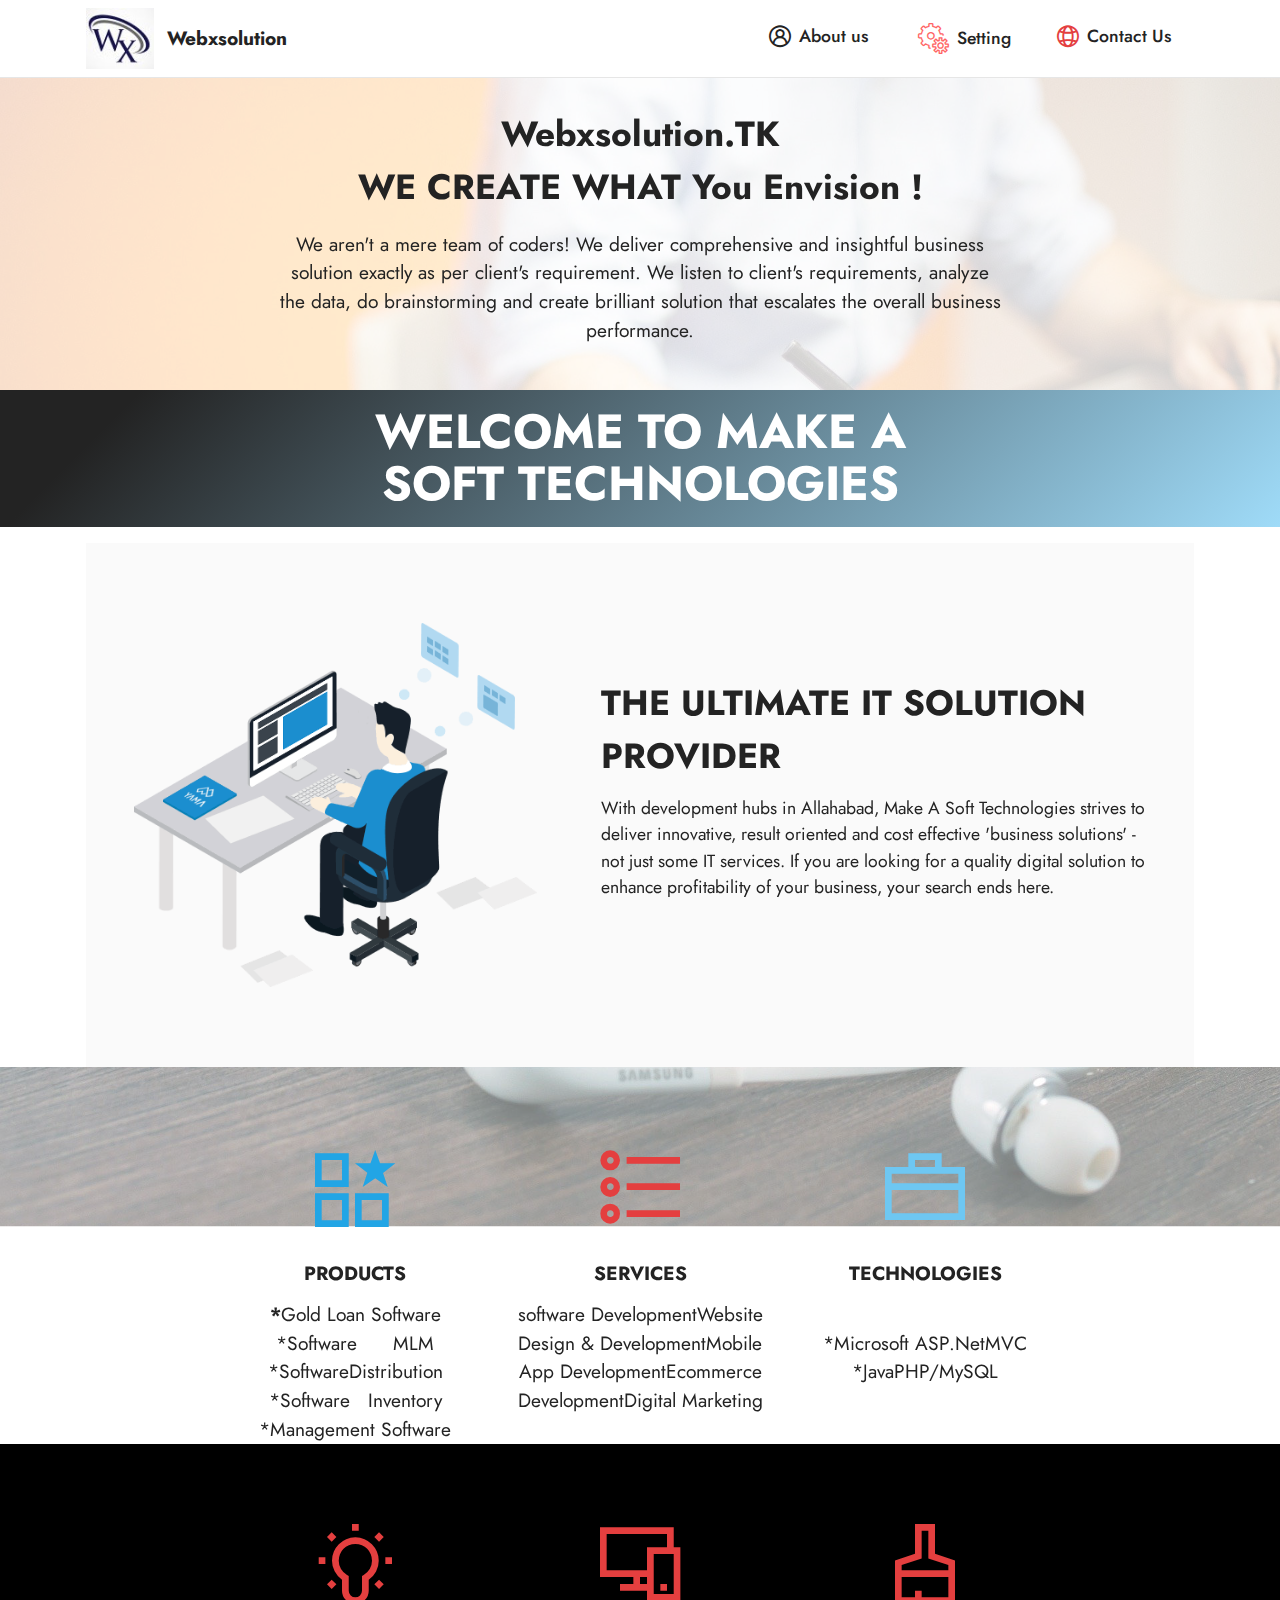
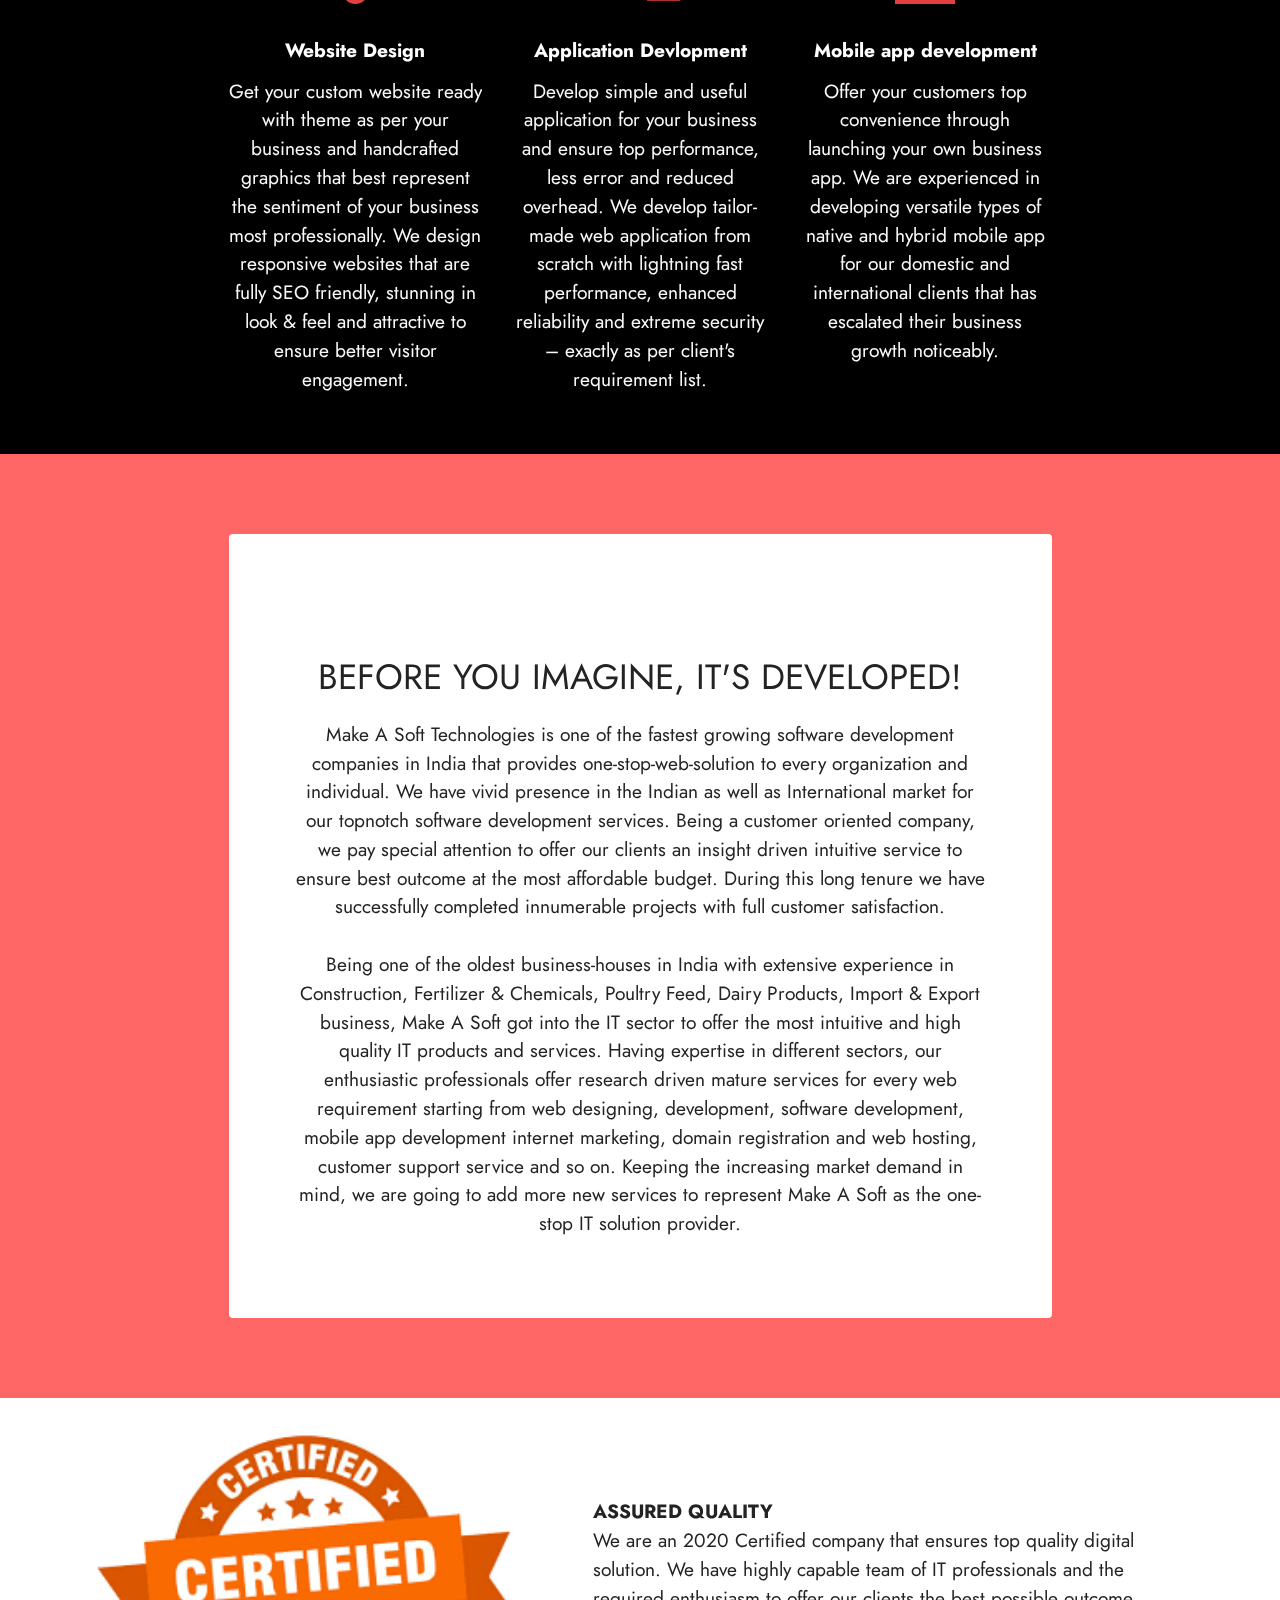
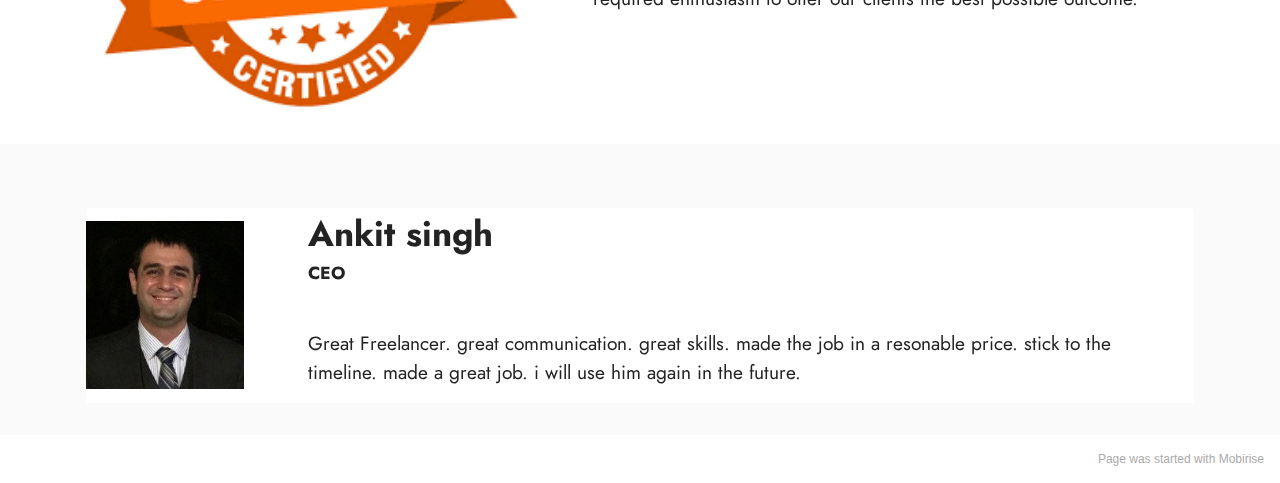
==== index.html @ fc52d73a "Add files via upload" ====
<!DOCTYPE html>
<html  >
<head>
  <!-- Site made with Mobirise Website Builder v5.3.10, https://mobirise.com -->
  <meta charset="UTF-8">
  <meta http-equiv="X-UA-Compatible" content="IE=edge">
  <meta name="generator" content="Mobirise v5.3.10, mobirise.com">
  <meta name="viewport" content="width=device-width, initial-scale=1, minimum-scale=1">
  <link rel="shortcut icon" href="assets/images/wx-121x121.jpeg" type="image/x-icon">
  <meta name="description" content="">
  
  
  <title>Webxsolution| HOME</title>
  <link rel="stylesheet" href="assets/web/assets/mobirise-icons2/mobirise2.css">
  <link rel="stylesheet" href="assets/web/assets/mobirise-icons/mobirise-icons.css">
  <link rel="stylesheet" href="assets/tether/tether.min.css">
  <link rel="stylesheet" href="assets/bootstrap/css/bootstrap.min.css">
  <link rel="stylesheet" href="assets/bootstrap/css/bootstrap-grid.min.css">
  <link rel="stylesheet" href="assets/bootstrap/css/bootstrap-reboot.min.css">
  <link rel="stylesheet" href="assets/dropdown/css/style.css">
  <link rel="stylesheet" href="assets/socicon/css/styles.css">
  <link rel="stylesheet" href="assets/theme/css/style.css">
  <link rel="preload" href="https://fonts.googleapis.com/css?family=Jost:100,200,300,400,500,600,700,800,900,100i,200i,300i,400i,500i,600i,700i,800i,900i&display=swap" as="style" onload="this.onload=null;this.rel='stylesheet'">
  <noscript><link rel="stylesheet" href="https://fonts.googleapis.com/css?family=Jost:100,200,300,400,500,600,700,800,900,100i,200i,300i,400i,500i,600i,700i,800i,900i&display=swap"></noscript>
  <link rel="preload" as="style" href="assets/mobirise/css/mbr-additional.css"><link rel="stylesheet" href="assets/mobirise/css/mbr-additional.css" type="text/css">
  
  
  
  
</head>
<body>
  
  <section class="menu cid-s48OLK6784" once="menu" id="menu1-h">
    
    <nav class="navbar navbar-dropdown navbar-fixed-top navbar-expand-lg">
        <div class="container">
            <div class="navbar-brand">
                <span class="navbar-logo">
                    <a href="https://mobiri.se">
                        <img src="assets/images/wx-121x121.jpeg" alt="Mobirise" style="height: 3.8rem;">
                    </a>
                </span>
                <span class="navbar-caption-wrap"><a class="navbar-caption text-black text-primary display-7" href="index.html#header1-f">Webxsolution</a></span>
            </div>
            <button class="navbar-toggler" type="button" data-toggle="collapse" data-target="#navbarSupportedContent" aria-controls="navbarNavAltMarkup" aria-expanded="false" aria-label="Toggle navigation">
                <div class="hamburger">
                    <span></span>
                    <span></span>
                    <span></span>
                    <span></span>
                </div>
            </button>
            <div class="collapse navbar-collapse" id="navbarSupportedContent">
                <ul class="navbar-nav nav-dropdown nav-right" data-app-modern-menu="true"><li class="nav-item"><a class="nav-link link text-black text-primary display-4" href="index.html#header12-m"><span class="mobi-mbri mobi-mbri-user-2 mbr-iconfont mbr-iconfont-btn"></span>About us&nbsp;</a></li>
                    <li class="nav-item"><a class="nav-link link text-black text-primary display-4" href="index.html#features1-l"><span class="mbri-setting mbr-iconfont mbr-iconfont-btn" style="font-size: 31px; color: rgb(255, 102, 102);"></span>Setting</a></li><li class="nav-item"><a class="nav-link link text-black text-primary display-4" href="index.html#testimonials3-o"><span class="mobi-mbri mobi-mbri-globe-2 mbr-iconfont mbr-iconfont-btn" style="color: rgb(228, 63, 63);"></span>Contact Us</a></li></ul>
                
                
            </div>
        </div>
    </nav>

</section>

<section class="header1 cid-s48MCQYojq mbr-parallax-background" id="header1-f">

    

    <div class="mbr-overlay" style="opacity: 0.8; background-color: rgb(255, 255, 255);"></div>

    <div class="align-center container">
        <div class="row justify-content-center">
            <div class="col-12 col-lg-8">
                <h1 class="mbr-section-title mbr-fonts-style mb-3 display-5"><strong>Webxsolution.TK</strong><br><strong>WE CREATE WHAT You Envision !</strong></h1>
                
                <p class="mbr-text mbr-fonts-style display-7">We aren't a mere team of coders! We deliver comprehensive and insightful business solution exactly as per client's requirement. We listen to client's requirements, analyze the data, do brainstorming and create brilliant solution that escalates the overall business performance.
<br>
<br></p>
                
            </div>
        </div>
    </div>
</section>

<section class="header18 cid-svLJpCXsrl" id="header18-p">

    

    

    <div class="align-center container">
        <div class="row justify-content-center">
            <div class="col-12 col-lg-6">
                <h1 class="mbr-section-title mbr-fonts-style mbr-white mb-3 display-2"><strong>WELCOME TO MAKE A SOFT TECHNOLOGIES</strong></h1>
                
                
                
            </div>
        </div>
    </div>
</section>

<section class="features16 cid-swpq9TucDp" id="features17-q">
    

    
    <div class="container">
        <div class="content-wrapper">
            <div class="row align-items-center">
                <div class="col-12 col-lg-5">
                    <div class="image-wrapper">
                        <img src="assets/images/about-us-1971cd20d2edf3863f88069c5c4505fa3d8ea63a03acb9909f5815bea3661fc5-473x427.png" alt="Mobirise">
                    </div>
                </div>
                <div class="col-12 col-lg">
                    <div class="text-wrapper">
                        <h6 class="card-title mbr-fonts-style display-5"><strong>THE ULTIMATE IT SOLUTION PROVIDER</strong></h6>
                        <p class="mbr-text mbr-fonts-style mb-4 display-4">With development hubs in Allahabad, Make A Soft Technologies strives to deliver innovative, result oriented and cost effective 'business solutions' - not just some IT services. If you are looking for a quality digital solution to enhance profitability of your business, your search ends here.&nbsp;<br></p>
                        
                    </div>
                </div>
            </div>
        </div>
    </div>
</section>

<section class="features1 cid-svGhuR0iU8 mbr-parallax-background" id="features1-k">
    

    <div class="mbr-overlay" style="opacity: 0.5; background-color: rgb(255, 255, 255);">
    </div>
    <div class="container">
        <div class="row">
            
        </div>
        <div class="row">
            <div class="card col-12 col-md-6 col-lg-3">
                <div class="card-wrapper">
                    <div class="card-box align-center">
                        <div class="iconfont-wrapper">
                            <span class="mbr-iconfont mobi-mbri-features mobi-mbri" style="color: rgb(34, 165, 229); fill: rgb(34, 165, 229);"></span>
                        </div>
                        <h5 class="card-title mbr-fonts-style display-7"><strong>PRODUCTS</strong></h5>
                        <p class="card-text mbr-fonts-style display-7"><strong>*</strong>Gold Loan Software *Software&nbsp; &nbsp; &nbsp; MLM *SoftwareDistribution *Software&nbsp; &nbsp;Inventory *Management Software</p>
                    </div>
                </div>
            </div>
            <div class="card col-12 col-md-6 col-lg-3">
                <div class="card-wrapper">
                    <div class="card-box align-center">
                        <div class="iconfont-wrapper">
                            <span class="mbr-iconfont mobi-mbri-bulleted-list mobi-mbri" style="color: rgb(228, 63, 63); fill: rgb(228, 63, 63);"></span>
                        </div>
                        <h5 class="card-title mbr-fonts-style display-7"><strong>SERVICES</strong></h5>
                        <p class="card-text mbr-fonts-style display-7">software DevelopmentWebsite Design &amp; DevelopmentMobile App DevelopmentEcommerce DevelopmentDigital Marketing</p>
                    </div>
                </div>
            </div>
            <div class="card col-12 col-md-6 col-lg-3">
                <div class="card-wrapper">
                    <div class="card-box align-center">
                        <div class="iconfont-wrapper">
                            <span class="mbr-iconfont mobi-mbri-briefcase mobi-mbri" style="color: rgb(110, 199, 242); fill: rgb(110, 199, 242);"></span>
                        </div>
                        <h5 class="card-title mbr-fonts-style display-7"><strong>TECHNOLOGIES
</strong><div><strong><br></strong></div></h5>
                        <p class="card-text mbr-fonts-style display-7">*Microsoft ASP.NetMVC<br>*JavaPHP/MySQL</p>
                    </div>
                </div>
            </div>
            
        </div>
    </div>
</section>

<section class="features1 cid-svGhy8AUnu" id="features1-l">
    

    
    <div class="container">
        <div class="row">
            
        </div>
        <div class="row">
            <div class="card col-12 col-md-6 col-lg-3">
                <div class="card-wrapper">
                    <div class="card-box align-center">
                        <div class="iconfont-wrapper">
                            <span class="mbr-iconfont mobi-mbri-idea mobi-mbri" style="color: rgb(228, 63, 63); fill: rgb(228, 63, 63);"></span>
                        </div>
                        <h5 class="card-title mbr-fonts-style display-7"><strong>Website Design</strong></h5>
                        <p class="card-text mbr-fonts-style display-7">Get your custom website ready with theme as per your business and handcrafted graphics that best represent the sentiment of your business most professionally. We design responsive websites that are fully SEO friendly, stunning in look &amp; feel and attractive to ensure better visitor engagement.
<br>
<br></p>
                    </div>
                </div>
            </div>
            <div class="card col-12 col-md-6 col-lg-3">
                <div class="card-wrapper">
                    <div class="card-box align-center">
                        <div class="iconfont-wrapper">
                            <span class="mbr-iconfont mobi-mbri-responsive-2 mobi-mbri" style="color: rgb(228, 63, 63); fill: rgb(228, 63, 63);"></span>
                        </div>
                        <h5 class="card-title mbr-fonts-style display-7"><strong>Application Devlopment</strong></h5>
                        <p class="card-text mbr-fonts-style display-7">Develop simple and useful application for your business and ensure top performance, less error and reduced overhead. We develop tailor-made web application from scratch with lightning fast performance, enhanced reliability and extreme security – exactly as per client's requirement list.
<br>
<br></p>
                    </div>
                </div>
            </div>
            <div class="card col-12 col-md-6 col-lg-3">
                <div class="card-wrapper">
                    <div class="card-box align-center">
                        <div class="iconfont-wrapper">
                            <span class="mbr-iconfont mobi-mbri-website-theme-2 mobi-mbri" style="color: rgb(228, 63, 63); fill: rgb(228, 63, 63);"></span>
                        </div>
                        <h5 class="card-title mbr-fonts-style display-7"><strong>Mobile app development</strong></h5>
                        <p class="card-text mbr-fonts-style display-7">Offer your customers top convenience through launching your own business app. We are experienced in developing versatile types of native and hybrid mobile app for our domestic and international clients that has escalated their business growth noticeably.
<br>
<br></p>
                    </div>
                </div>
            </div>
            
        </div>
    </div>
</section>

<section class="header12 cid-svGhD11hrH" id="header12-m">

    

    
    <div class="container">
        <div class="row justify-content-center">
            <div class="card col-12 col-md-12 col-lg-9">
                <div class="card-wrapper">
                    <div class="card-box align-center">
                        <h1 class="card-title mbr-fonts-style mb-3 display-5">
<div><br></div><div>BEFORE YOU IMAGINE, IT'S DEVELOPED!</div></h1>
                        <p class="mbr-text mbr-fonts-style display-7">Make A Soft Technologies is one of the fastest growing software development companies in India that provides one-stop-web-solution to every organization and individual. We have vivid presence in the Indian as well as International market for our topnotch software development services. Being a customer oriented company, we pay special attention to offer our clients an insight driven intuitive service to ensure best outcome at the most affordable budget. During this long tenure we have successfully completed innumerable projects with full customer satisfaction.
<br>
<br>Being one of the oldest business-houses in India with extensive experience in Construction, Fertilizer &amp; Chemicals, Poultry Feed, Dairy Products, Import &amp; Export business, Make A Soft got into the IT sector to offer the most intuitive and high quality IT products and services. Having expertise in different sectors, our enthusiastic professionals offer research driven mature services for every web requirement starting from web designing, development, software development, mobile app development internet marketing, domain registration and web hosting, customer support service and so on. Keeping the increasing market demand in mind, we are going to add more new services to represent Make A Soft as the one-stop IT solution provider.</p>
                        
                    </div>
                </div>
            </div>
        </div>
    </div>
</section>

<section class="testimonials1 cid-svGlUgAp7u" id="testimonials1-n">
    

    
    <div class="container">
        
        <div class="row align-items-center">
            <div class="col-12 col-md-5">
                <div class="image-wrapper">
                    <img src="assets/images/lcirt-267x189.png" alt="Mobirise">
                </div>
            </div>
            <div class="col-12 col-md">
                <div class="text-wrapper">
                    <p class="mbr-text mbr-fonts-style mb-4 display-7"><strong>ASSURED QUALITY</strong><br>We are an 2020 Certified company that ensures top quality digital solution. We have highly capable team of IT professionals and the required enthusiasm to offer our clients the best possible outcome.<br></p>
                    
                    
                </div>
            </div>
        </div>
    </div>
</section>

<section class="team2 cid-swrb23QLKJ" xmlns="http://www.w3.org/1999/html" id="team2-r">
    
    
    <div class="container">
        <div class="card">
            <div class="card-wrapper">
                <div class="row align-items-center">
                    <div class="col-12 col-md-2">
                        <div class="image-wrapper">
                            <img src="assets/images/ankit-singh-274x300.jpeg" alt="Mobirise">
                        </div>
                    </div>
                    <div class="col-12 col-md">
                        <div class="card-box">
                            <h5 class="card-title mbr-fonts-style m-0 display-5"><strong>Ankit singh</strong></h5>
                            <h6 class="mbr-fonts-style mb-3 display-4"><strong>CEO&nbsp;&nbsp;</strong><br><br></h6>
                            <p class="mbr-text mbr-fonts-style display-7">Great Freelancer. great communication. great skills. made the job in a resonable price. stick to the timeline. made a great job. i will use him again in the future.&nbsp;<br></p>
                            
                        </div>
                    </div>
                </div>
            </div>
        </div>
        
        
    </div>
</section><section style="background-color: #fff; font-family: -apple-system, BlinkMacSystemFont, 'Segoe UI', 'Roboto', 'Helvetica Neue', Arial, sans-serif; color:#aaa; font-size:12px; padding: 0; align-items: center; display: flex;"><a href="https://mobirise.site/s" style="flex: 1 1; height: 3rem; padding-left: 1rem;"></a><p style="flex: 0 0 auto; margin:0; padding-right:1rem;">Page was <a href="https://mobirise.site/h" style="color:#aaa;">started with</a> Mobirise</p></section><script src="assets/web/assets/jquery/jquery.min.js"></script>  <script src="assets/popper/popper.min.js"></script>  <script src="assets/tether/tether.min.js"></script>  <script src="assets/bootstrap/js/bootstrap.min.js"></script>  <script src="assets/smoothscroll/smooth-scroll.js"></script>  <script src="assets/parallax/jarallax.min.js"></script>  <script src="assets/dropdown/js/nav-dropdown.js"></script>  <script src="assets/dropdown/js/navbar-dropdown.js"></script>  <script src="assets/touchswipe/jquery.touch-swipe.min.js"></script>  <script src="assets/theme/js/script.js"></script>  
  
  
</body>
</html>
---- assets/web/assets/mobirise-icons2/mobirise2.css ----
@font-face {
  font-family: 'Moririse2';
  font-display: swap;
  src:  url('mobirise2.eot?f2bix4');
  src:  url('mobirise2.eot?f2bix4#iefix') format('embedded-opentype'),
    url('mobirise2.ttf?f2bix4') format('truetype'),
    url('mobirise2.woff?f2bix4') format('woff'),
    url('mobirise2.svg?f2bix4#mobirise2') format('svg');
  font-weight: normal;
  font-style: normal;
}

[class^="mobi-"], [class*=" mobi-"] {
  /* use !important to prevent issues with browser extensions that change fonts */
  font-family: 'Moririse2' !important;
  speak: none;
  font-style: normal;
  font-weight: normal;
  font-variant: normal;
  text-transform: none;
  line-height: 1;

  /* Better Font Rendering =========== */
  -webkit-font-smoothing: antialiased;
  -moz-osx-font-smoothing: grayscale;
}

.mobi-mbri-add-submenu:before {
  content: "\e900";
}
.mobi-mbri-alert:before {
  content: "\e901";
}
.mobi-mbri-align-center:before {
  content: "\e902";
}
.mobi-mbri-align-justify:before {
  content: "\e903";
}
.mobi-mbri-align-left:before {
  content: "\e904";
}
.mobi-mbri-align-right:before {
  content: "\e905";
}
.mobi-mbri-android:before {
  content: "\e906";
}
.mobi-mbri-apple:before {
  content: "\e907";
}
.mobi-mbri-arrow-down:before {
  content: "\e908";
}
.mobi-mbri-arrow-next:before {
  content: "\e909";
}
.mobi-mbri-arrow-prev:before {
  content: "\e90a";
}
.mobi-mbri-arrow-up:before {
  content: "\e90b";
}
.mobi-mbri-bold:before {
  content: "\e90c";
}
.mobi-mbri-bookmark:before {
  content: "\e90d";
}
.mobi-mbri-bootstrap:before {
  content: "\e90e";
}
.mobi-mbri-briefcase:before {
  content: "\e90f";
}
.mobi-mbri-browse:before {
  content: "\e910";
}
.mobi-mbri-bulleted-list:before {
  content: "\e911";
}
.mobi-mbri-calendar:before {
  content: "\e912";
}
.mobi-mbri-camera:before {
  content: "\e913";
}
.mobi-mbri-cart-add:before {
  content: "\e914";
}
.mobi-mbri-cart-full:before {
  content: "\e915";
}
.mobi-mbri-cash:before {
  content: "\e916";
}
.mobi-mbri-change-style:before {
  content: "\e917";
}
.mobi-mbri-chat:before {
  content: "\e918";
}
.mobi-mbri-clock:before {
  content: "\e919";
}
.mobi-mbri-close:before {
  content: "\e91a";
}
.mobi-mbri-cloud:before {
  content: "\e91b";
}
.mobi-mbri-code:before {
  content: "\e91c";
}
.mobi-mbri-contact-form:before {
  content: "\e91d";
}
.mobi-mbri-credit-card:before {
  content: "\e91e";
}
.mobi-mbri-cursor-click:before {
  content: "\e91f";
}
.mobi-mbri-cust-feedback:before {
  content: "\e920";
}
.mobi-mbri-database:before {
  content: "\e921";
}
.mobi-mbri-delivery:before {
  content: "\e922";
}
.mobi-mbri-desktop:before {
  content: "\e923";
}
.mobi-mbri-devices:before {
  content: "\e924";
}
.mobi-mbri-down:before {
  content: "\e925";
}
.mobi-mbri-download-2:before {
  content: "\e926";
}
.mobi-mbri-download:before {
  content: "\e927";
}
.mobi-mbri-drag-n-drop-2:before {
  content: "\e928";
}
.mobi-mbri-drag-n-drop:before {
  content: "\e929";
}
.mobi-mbri-edit-2:before {
  content: "\e92a";
}
.mobi-mbri-edit:before {
  content: "\e92b";
}
.mobi-mbri-error:before {
  content: "\e92c";
}
.mobi-mbri-extension:before {
  content: "\e92d";
}
.mobi-mbri-features:before {
  content: "\e92e";
}
.mobi-mbri-file:before {
  content: "\e92f";
}
.mobi-mbri-flag:before {
  content: "\e930";
}
.mobi-mbri-folder:before {
  content: "\e931";
}
.mobi-mbri-gift:before {
  content: "\e932";
}
.mobi-mbri-github:before {
  content: "\e933";
}
.mobi-mbri-globe-2:before {
  content: "\e934";
}
.mobi-mbri-globe:before {
  content: "\e935";
}
.mobi-mbri-growing-chart:before {
  content: "\e936";
}
.mobi-mbri-hearth:before {
  content: "\e937";
}
.mobi-mbri-help:before {
  content: "\e938";
}
.mobi-mbri-home:before {
  content: "\e939";
}
.mobi-mbri-hot-cup:before {
  content: "\e93a";
}
.mobi-mbri-idea:before {
  content: "\e93b";
}
.mobi-mbri-image-gallery:before {
  content: "\e93c";
}
.mobi-mbri-image-slider:before {
  content: "\e93d";
}
.mobi-mbri-info:before {
  content: "\e93e";
}
.mobi-mbri-italic:before {
  content: "\e93f";
}
.mobi-mbri-key:before {
  content: "\e940";
}
.mobi-mbri-laptop:before {
  content: "\e941";
}
.mobi-mbri-layers:before {
  content: "\e942";
}
.mobi-mbri-left-right:before {
  content: "\e943";
}
.mobi-mbri-left:before {
  content: "\e944";
}
.mobi-mbri-letter:before {
  content: "\e945";
}
.mobi-mbri-like:before {
  content: "\e946";
}
.mobi-mbri-link:before {
  content: "\e947";
}
.mobi-mbri-lock:before {
  content: "\e948";
}
.mobi-mbri-login:before {
  content: "\e949";
}
.mobi-mbri-logout:before {
  content: "\e94a";
}
.mobi-mbri-magic-stick:before {
  content: "\e94b";
}
.mobi-mbri-map-pin:before {
  content: "\e94c";
}
.mobi-mbri-menu:before {
  content: "\e94d";
}
.mobi-mbri-mobile-2:before {
  content: "\e94e";
}
.mobi-mbri-mobile-horizontal:before {
  content: "\e94f";
}
.mobi-mbri-mobile:before {
  content: "\e950";
}
.mobi-mbri-mobirise:before {
  content: "\e951";
}
.mobi-mbri-more-horizontal:before {
  content: "\e952";
}
.mobi-mbri-more-vertical:before {
  content: "\e953";
}
.mobi-mbri-music:before {
  content: "\e954";
}
.mobi-mbri-new-file:before {
  content: "\e955";
}
.mobi-mbri-numbered-list:before {
  content: "\e956";
}
.mobi-mbri-opened-folder:before {
  content: "\e957";
}
.mobi-mbri-pages:before {
  content: "\e958";
}
.mobi-mbri-paper-plane:before {
  content: "\e959";
}
.mobi-mbri-paperclip:before {
  content: "\e95a";
}
.mobi-mbri-phone:before {
  content: "\e95b";
}
.mobi-mbri-photo:before {
  content: "\e95c";
}
.mobi-mbri-photos:before {
  content: "\e95d";
}
.mobi-mbri-pin:before {
  content: "\e95e";
}
.mobi-mbri-play:before {
  content: "\e95f";
}
.mobi-mbri-plus:before {
  content: "\e960";
}
.mobi-mbri-preview:before {
  content: "\e961";
}
.mobi-mbri-print:before {
  content: "\e962";
}
.mobi-mbri-protect:before {
  content: "\e963";
}
.mobi-mbri-question:before {
  content: "\e964";
}
.mobi-mbri-quote-left:before {
  content: "\e965";
}
.mobi-mbri-quote-right:before {
  content: "\e966";
}
.mobi-mbri-redo:before {
  content: "\e967";
}
.mobi-mbri-refresh:before {
  content: "\e968";
}
.mobi-mbri-responsive-2:before {
  content: "\e969";
}
.mobi-mbri-responsive:before {
  content: "\e96a";
}
.mobi-mbri-right:before {
  content: "\e96b";
}
.mobi-mbri-rocket:before {
  content: "\e96c";
}
.mobi-mbri-sad-face:before {
  content: "\e96d";
}
.mobi-mbri-sale:before {
  content: "\e96e";
}
.mobi-mbri-save:before {
  content: "\e96f";
}
.mobi-mbri-search:before {
  content: "\e970";
}
.mobi-mbri-setting-2:before {
  content: "\e971";
}
.mobi-mbri-setting-3:before {
  content: "\e972";
}
.mobi-mbri-setting:before {
  content: "\e973";
}
.mobi-mbri-share:before {
  content: "\e974";
}
.mobi-mbri-shopping-bag:before {
  content: "\e975";
}
.mobi-mbri-shopping-basket:before {
  content: "\e976";
}
.mobi-mbri-shopping-cart:before {
  content: "\e977";
}
.mobi-mbri-sites:before {
  content: "\e978";
}
.mobi-mbri-smile-face:before {
  content: "\e979";
}
.mobi-mbri-speed:before {
  content: "\e97a";
}
.mobi-mbri-star:before {
  content: "\e97b";
}
.mobi-mbri-success:before {
  content: "\e97c";
}
.mobi-mbri-sun:before {
  content: "\e97d";
}
.mobi-mbri-sun2:before {
  content: "\e97e";
}
.mobi-mbri-tablet-vertical:before {
  content: "\e97f";
}
.mobi-mbri-tablet:before {
  content: "\e980";
}
.mobi-mbri-target:before {
  content: "\e981";
}
.mobi-mbri-timer:before {
  content: "\e982";
}
.mobi-mbri-to-ftp:before {
  content: "\e983";
}
.mobi-mbri-to-local-drive:before {
  content: "\e984";
}
.mobi-mbri-touch-swipe:before {
  content: "\e985";
}
.mobi-mbri-touch:before {
  content: "\e986";
}
.mobi-mbri-trash:before {
  content: "\e987";
}
.mobi-mbri-underline:before {
  content: "\e988";
}
.mobi-mbri-undo:before {
  content: "\e989";
}
.mobi-mbri-unlink:before {
  content: "\e98a";
}
.mobi-mbri-unlock:before {
  content: "\e98b";
}
.mobi-mbri-up-down:before {
  content: "\e98c";
}
.mobi-mbri-up:before {
  content: "\e98d";
}
.mobi-mbri-update:before {
  content: "\e98e";
}
.mobi-mbri-upload-2:before {
  content: "\e98f";
}
.mobi-mbri-upload:before {
  content: "\e990";
}
.mobi-mbri-user-2:before {
  content: "\e991";
}
.mobi-mbri-user:before {
  content: "\e992";
}
.mobi-mbri-users:before {
  content: "\e993";
}
.mobi-mbri-video-play:before {
  content: "\e994";
}
.mobi-mbri-video:before {
  content: "\e995";
}
.mobi-mbri-watch:before {
  content: "\e996";
}
.mobi-mbri-website-theme-2:before {
  content: "\e997";
}
.mobi-mbri-website-theme:before {
  content: "\e998";
}
.mobi-mbri-wifi:before {
  content: "\e999";
}
.mobi-mbri-windows:before {
  content: "\e99a";
}
.mobi-mbri-zoom-in:before {
  content: "\e99b";
}
.mobi-mbri-zoom-out:before {
  content: "\e99c";
}
---- assets/web/assets/mobirise-icons/mobirise-icons.css ----
@font-face {
  font-family: 'MobiriseIcons';
  src:  url('mobirise-icons.eot?spat4u');
  src:  url('mobirise-icons.eot?spat4u#iefix') format('embedded-opentype'),
    url('mobirise-icons.ttf?spat4u') format('truetype'),
    url('mobirise-icons.woff?spat4u') format('woff'),
    url('mobirise-icons.svg?spat4u#MobiriseIcons') format('svg');
  font-weight: normal;
  font-style: normal;
  font-display: swap;
}

[class^="mbri-"], [class*=" mbri-"] {
  /* use !important to prevent issues with browser extensions that change fonts */
  font-family: MobiriseIcons !important;
  speak: none;
  font-style: normal;
  font-weight: normal;
  font-variant: normal;
  text-transform: none;
  line-height: 1;

  /* Better Font Rendering =========== */
  -webkit-font-smoothing: antialiased;
  -moz-osx-font-smoothing: grayscale;
}

.mbri-add-submenu:before {
  content: "\e900";
}
.mbri-alert:before {
  content: "\e901";
}
.mbri-align-center:before {
  content: "\e902";
}
.mbri-align-justify:before {
  content: "\e903";
}
.mbri-align-left:before {
  content: "\e904";
}
.mbri-align-right:before {
  content: "\e905";
}
.mbri-android:before {
  content: "\e906";
}
.mbri-apple:before {
  content: "\e907";
}
.mbri-arrow-down:before {
  content: "\e908";
}
.mbri-arrow-next:before {
  content: "\e909";
}
.mbri-arrow-prev:before {
  content: "\e90a";
}
.mbri-arrow-up:before {
  content: "\e90b";
}
.mbri-bold:before {
  content: "\e90c";
}
.mbri-bookmark:before {
  content: "\e90d";
}
.mbri-bootstrap:before {
  content: "\e90e";
}
.mbri-briefcase:before {
  content: "\e90f";
}
.mbri-browse:before {
  content: "\e910";
}
.mbri-bulleted-list:before {
  content: "\e911";
}
.mbri-calendar:before {
  content: "\e912";
}
.mbri-camera:before {
  content: "\e913";
}
.mbri-cart-add:before {
  content: "\e914";
}
.mbri-cart-full:before {
  content: "\e915";
}
.mbri-cash:before {
  content: "\e916";
}
.mbri-change-style:before {
  content: "\e917";
}
.mbri-chat:before {
  content: "\e918";
}
.mbri-clock:before {
  content: "\e919";
}
.mbri-close:before {
  content: "\e91a";
}
.mbri-cloud:before {
  content: "\e91b";
}
.mbri-code:before {
  content: "\e91c";
}
.mbri-contact-form:before {
  content: "\e91d";
}
.mbri-credit-card:before {
  content: "\e91e";
}
.mbri-cursor-click:before {
  content: "\e91f";
}
.mbri-cust-feedback:before {
  content: "\e920";
}
.mbri-database:before {
  content: "\e921";
}
.mbri-delivery:before {
  content: "\e922";
}
.mbri-desktop:before {
  content: "\e923";
}
.mbri-devices:before {
  content: "\e924";
}
.mbri-down:before {
  content: "\e925";
}
.mbri-download:before {
  content: "\e989";
}
.mbri-drag-n-drop:before {
  content: "\e927";
}
.mbri-drag-n-drop2:before {
  content: "\e928";
}
.mbri-edit:before {
  content: "\e929";
}
.mbri-edit2:before {
  content: "\e92a";
}
.mbri-error:before {
  content: "\e92b";
}
.mbri-extension:before {
  content: "\e92c";
}
.mbri-features:before {
  content: "\e92d";
}
.mbri-file:before {
  content: "\e92e";
}
.mbri-flag:before {
  content: "\e92f";
}
.mbri-folder:before {
  content: "\e930";
}
.mbri-gift:before {
  content: "\e931";
}
.mbri-github:before {
  content: "\e932";
}
.mbri-globe:before {
  content: "\e933";
}
.mbri-globe-2:before {
  content: "\e934";
}
.mbri-growing-chart:before {
  content: "\e935";
}
.mbri-hearth:before {
  content: "\e936";
}
.mbri-help:before {
  content: "\e937";
}
.mbri-home:before {
  content: "\e938";
}
.mbri-hot-cup:before {
  content: "\e939";
}
.mbri-idea:before {
  content: "\e93a";
}
.mbri-image-gallery:before {
  content: "\e93b";
}
.mbri-image-slider:before {
  content: "\e93c";
}
.mbri-info:before {
  content: "\e93d";
}
.mbri-italic:before {
  content: "\e93e";
}
.mbri-key:before {
  content: "\e93f";
}
.mbri-laptop:before {
  content: "\e940";
}
.mbri-layers:before {
  content: "\e941";
}
.mbri-left-right:before {
  content: "\e942";
}
.mbri-left:before {
  content: "\e943";
}
.mbri-letter:before {
  content: "\e944";
}
.mbri-like:before {
  content: "\e945";
}
.mbri-link:before {
  content: "\e946";
}
.mbri-lock:before {
  content: "\e947";
}
.mbri-login:before {
  content: "\e948";
}
.mbri-logout:before {
  content: "\e949";
}
.mbri-magic-stick:before {
  content: "\e94a";
}
.mbri-map-pin:before {
  content: "\e94b";
}
.mbri-menu:before {
  content: "\e94c";
}
.mbri-mobile:before {
  content: "\e94d";
}
.mbri-mobile2:before {
  content: "\e94e";
}
.mbri-mobirise:before {
  content: "\e94f";
}
.mbri-more-horizontal:before {
  content: "\e950";
}
.mbri-more-vertical:before {
  content: "\e951";
}
.mbri-music:before {
  content: "\e952";
}
.mbri-new-file:before {
  content: "\e953";
}
.mbri-numbered-list:before {
  content: "\e954";
}
.mbri-opened-folder:before {
  content: "\e955";
}
.mbri-pages:before {
  content: "\e956";
}
.mbri-paper-plane:before {
  content: "\e957";
}
.mbri-paperclip:before {
  content: "\e958";
}
.mbri-photo:before {
  content: "\e959";
}
.mbri-photos:before {
  content: "\e95a";
}
.mbri-pin:before {
  content: "\e95b";
}
.mbri-play:before {
  content: "\e95c";
}
.mbri-plus:before {
  content: "\e95d";
}
.mbri-preview:before {
  content: "\e95e";
}
.mbri-print:before {
  content: "\e95f";
}
.mbri-protect:before {
  content: "\e960";
}
.mbri-question:before {
  content: "\e961";
}
.mbri-quote-left:before {
  content: "\e962";
}
.mbri-quote-right:before {
  content: "\e963";
}
.mbri-refresh:before {
  content: "\e964";
}
.mbri-responsive:before {
  content: "\e965";
}
.mbri-right:before {
  content: "\e966";
}
.mbri-rocket:before {
  content: "\e967";
}
.mbri-sad-face:before {
  content: "\e968";
}
.mbri-sale:before {
  content: "\e969";
}
.mbri-save:before {
  content: "\e96a";
}
.mbri-search:before {
  content: "\e96b";
}
.mbri-setting:before {
  content: "\e96c";
}
.mbri-setting2:before {
  content: "\e96d";
}
.mbri-setting3:before {
  content: "\e96e";
}
.mbri-share:before {
  content: "\e96f";
}
.mbri-shopping-bag:before {
  content: "\e970";
}
.mbri-shopping-basket:before {
  content: "\e971";
}
.mbri-shopping-cart:before {
  content: "\e972";
}
.mbri-sites:before {
  content: "\e973";
}
.mbri-smile-face:before {
  content: "\e974";
}
.mbri-speed:before {
  content: "\e975";
}
.mbri-star:before {
  content: "\e976";
}
.mbri-success:before {
  content: "\e977";
}
.mbri-sun:before {
  content: "\e978";
}
.mbri-sun2:before {
  content: "\e979";
}
.mbri-tablet:before {
  content: "\e97a";
}
.mbri-tablet-vertical:before {
  content: "\e97b";
}
.mbri-target:before {
  content: "\e97c";
}
.mbri-timer:before {
  content: "\e97d";
}
.mbri-to-ftp:before {
  content: "\e97e";
}
.mbri-to-local-drive:before {
  content: "\e97f";
}
.mbri-touch-swipe:before {
  content: "\e980";
}
.mbri-touch:before {
  content: "\e981";
}
.mbri-trash:before {
  content: "\e982";
}
.mbri-underline:before {
  content: "\e983";
}
.mbri-unlink:before {
  content: "\e984";
}
.mbri-unlock:before {
  content: "\e985";
}
.mbri-up-down:before {
  content: "\e986";
}
.mbri-up:before {
  content: "\e987";
}
.mbri-update:before {
  content: "\e988";
}
.mbri-upload:before {
 content: "\e926"; 
}
.mbri-user:before {
  content: "\e98a";
}
.mbri-user2:before {
  content: "\e98b";
}
.mbri-users:before {
  content: "\e98c";
}
.mbri-video:before {
  content: "\e98d";
}
.mbri-video-play:before {
  content: "\e98e";
}
.mbri-watch:before {
  content: "\e98f";
}
.mbri-website-theme:before {
  content: "\e990";
}
.mbri-wifi:before {
  content: "\e991";
}
.mbri-windows:before {
  content: "\e992";
}
.mbri-zoom-out:before {
  content: "\e993";
}
.mbri-redo:before {
  content: "\e994";
}
.mbri-undo:before {
  content: "\e995";
}
---- assets/dropdown/css/style.css ----
.navbar-dropdown {
  left: 0;
  padding: 0;
  position: absolute;
  right: 0;
  top: 0;
  transition: all 0.45s ease;
  z-index: 1030;
  background: #282828; }
  .navbar-dropdown .navbar-logo {
    margin-right: 0.8rem;
    transition: margin 0.3s ease-in-out;
    vertical-align: middle; }
    .navbar-dropdown .navbar-logo img {
      height: 3.125rem;
      transition: all 0.3s ease-in-out; }
    .navbar-dropdown .navbar-logo.mbr-iconfont {
      font-size: 3.125rem;
      line-height: 3.125rem; }
  .navbar-dropdown .navbar-caption {
    font-weight: 700;
    white-space: normal;
    vertical-align: -4px;
    line-height: 3.125rem !important; }
    .navbar-dropdown .navbar-caption, .navbar-dropdown .navbar-caption:hover {
      color: inherit;
      text-decoration: none; }
  .navbar-dropdown .mbr-iconfont + .navbar-caption {
    vertical-align: -1px; }
  .navbar-dropdown.navbar-fixed-top {
    position: fixed; }
  .navbar-dropdown .navbar-brand span {
    vertical-align: -4px; }
  .navbar-dropdown.bg-color.transparent {
    background: none; }
  .navbar-dropdown.navbar-short .navbar-brand {
    padding: 0.625rem 0; }
    .navbar-dropdown.navbar-short .navbar-brand span {
      vertical-align: -1px; }
  .navbar-dropdown.navbar-short .navbar-caption {
    line-height: 2.375rem !important;
    vertical-align: -2px; }
  .navbar-dropdown.navbar-short .navbar-logo {
    margin-right: 0.5rem; }
    .navbar-dropdown.navbar-short .navbar-logo img {
      height: 2.375rem; }
    .navbar-dropdown.navbar-short .navbar-logo.mbr-iconfont {
      font-size: 2.375rem;
      line-height: 2.375rem; }
  .navbar-dropdown.navbar-short .mbr-table-cell {
    height: 3.625rem; }
  .navbar-dropdown .navbar-close {
    left: 0.6875rem;
    position: fixed;
    top: 0.75rem;
    z-index: 1000; }
  .navbar-dropdown .hamburger-icon {
    content: "";
    display: inline-block;
    vertical-align: middle;
    width: 16px;
    -webkit-box-shadow: 0 -6px 0 1px #282828,0 0 0 1px #282828,0 6px 0 1px #282828;
    -moz-box-shadow: 0 -6px 0 1px #282828,0 0 0 1px #282828,0 6px 0 1px #282828;
    box-shadow: 0 -6px 0 1px #282828,0 0 0 1px #282828,0 6px 0 1px #282828; }

.dropdown-menu .dropdown-toggle[data-toggle="dropdown-submenu"]::after {
  border-bottom: 0.35em solid transparent;
  border-left: 0.35em solid;
  border-right: 0;
  border-top: 0.35em solid transparent;
  margin-left: 0.3rem; }

.dropdown-menu .dropdown-item:focus {
  outline: 0; }

.nav-dropdown {
  font-size: 0.75rem;
  font-weight: 500;
  height: auto !important; }
  .nav-dropdown .nav-btn {
    padding-left: 1rem; }
  .nav-dropdown .link {
    margin: .667em 1.667em;
    font-weight: 500;
    padding: 0;
    transition: color .2s ease-in-out; }
    .nav-dropdown .link.dropdown-toggle {
      margin-right: 2.583em; }
      .nav-dropdown .link.dropdown-toggle::after {
        margin-left: .25rem;
        border-top: 0.35em solid;
        border-right: 0.35em solid transparent;
        border-left: 0.35em solid transparent;
        border-bottom: 0; }
      .nav-dropdown .link.dropdown-toggle[aria-expanded="true"] {
        margin: 0;
        padding: 0.667em 3.263em  0.667em 1.667em; }
  .nav-dropdown .link::after,
  .nav-dropdown .dropdown-item::after {
    color: inherit; }
  .nav-dropdown .btn {
    font-size: 0.75rem;
    font-weight: 700;
    letter-spacing: 0;
    margin-bottom: 0;
    padding-left: 1.25rem;
    padding-right: 1.25rem; }
  .nav-dropdown .dropdown-menu {
    border-radius: 0;
    border: 0;
    left: 0;
    margin: 0;
    padding-bottom: 1.25rem;
    padding-top: 1.25rem;
    position: relative; }
  .nav-dropdown .dropdown-submenu {
    margin-left: 0.125rem;
    top: 0; }
  .nav-dropdown .dropdown-item {
    font-weight: 500;
    line-height: 2;
    padding: 0.3846em 4.615em 0.3846em 1.5385em;
    position: relative;
    transition: color .2s ease-in-out, background-color .2s ease-in-out; }
    .nav-dropdown .dropdown-item::after {
      margin-top: -0.3077em;
      position: absolute;
      right: 1.1538em;
      top: 50%; }
    .nav-dropdown .dropdown-item:focus, .nav-dropdown .dropdown-item:hover {
      background: none; }

@media (max-width: 767px) {
  .nav-dropdown.navbar-toggleable-sm {
    bottom: 0;
    display: none;
    left: 0;
    overflow-x: hidden;
    position: fixed;
    top: 0;
    transform: translateX(-100%);
    -ms-transform: translateX(-100%);
    -webkit-transform: translateX(-100%);
    width: 18.75rem;
    z-index: 999; } }
.nav-dropdown.navbar-toggleable-xl {
  bottom: 0;
  display: none;
  left: 0;
  overflow-x: hidden;
  position: fixed;
  top: 0;
  transform: translateX(-100%);
  -ms-transform: translateX(-100%);
  -webkit-transform: translateX(-100%);
  width: 18.75rem;
  z-index: 999; }

.nav-dropdown-sm {
  display: block !important;
  overflow-x: hidden;
  overflow: auto;
  padding-top: 3.875rem; }
  .nav-dropdown-sm::after {
    content: "";
    display: block;
    height: 3rem;
    width: 100%; }
  .nav-dropdown-sm.collapse.in ~ .navbar-close {
    display: block !important; }
  .nav-dropdown-sm.collapsing, .nav-dropdown-sm.collapse.in {
    transform: translateX(0);
    -ms-transform: translateX(0);
    -webkit-transform: translateX(0);
    transition: all 0.25s ease-out;
    -webkit-transition: all 0.25s ease-out;
    background: #282828; }
  .nav-dropdown-sm.collapsing[aria-expanded="false"] {
    transform: translateX(-100%);
    -ms-transform: translateX(-100%);
    -webkit-transform: translateX(-100%); }
  .nav-dropdown-sm .nav-item {
    display: block;
    margin-left: 0 !important;
    padding-left: 0; }
  .nav-dropdown-sm .link,
  .nav-dropdown-sm .dropdown-item {
    border-top: 1px dotted rgba(255, 255, 255, 0.1);
    font-size: 0.8125rem;
    line-height: 1.6;
    margin: 0 !important;
    padding: 0.875rem 2.4rem 0.875rem 1.5625rem !important;
    position: relative;
    white-space: normal; }
    .nav-dropdown-sm .link:focus, .nav-dropdown-sm .link:hover,
    .nav-dropdown-sm .dropdown-item:focus,
    .nav-dropdown-sm .dropdown-item:hover {
      background: rgba(0, 0, 0, 0.2) !important;
      color: #c0a375; }
  .nav-dropdown-sm .nav-btn {
    position: relative;
    padding: 1.5625rem 1.5625rem 0 1.5625rem; }
    .nav-dropdown-sm .nav-btn::before {
      border-top: 1px dotted rgba(255, 255, 255, 0.1);
      content: "";
      left: 0;
      position: absolute;
      top: 0;
      width: 100%; }
    .nav-dropdown-sm .nav-btn + .nav-btn {
      padding-top: 0.625rem; }
      .nav-dropdown-sm .nav-btn + .nav-btn::before {
        display: none; }
  .nav-dropdown-sm .btn {
    padding: 0.625rem 0; }
  .nav-dropdown-sm .dropdown-toggle[data-toggle="dropdown-submenu"]::after {
    margin-left: .25rem;
    border-top: 0.35em solid;
    border-right: 0.35em solid transparent;
    border-left: 0.35em solid transparent;
    border-bottom: 0; }
  .nav-dropdown-sm .dropdown-toggle[data-toggle="dropdown-submenu"][aria-expanded="true"]::after {
    border-top: 0;
    border-right: 0.35em solid transparent;
    border-left: 0.35em solid transparent;
    border-bottom: 0.35em solid; }
  .nav-dropdown-sm .dropdown-menu {
    margin: 0;
    padding: 0;
    position: relative;
    top: 0;
    left: 0;
    width: 100%;
    border: 0;
    float: none;
    border-radius: 0;
    background: none; }
  .nav-dropdown-sm .dropdown-submenu {
    left: 100%;
    margin-left: 0.125rem;
    margin-top: -1.25rem;
    top: 0; }

.navbar-toggleable-sm .nav-dropdown .dropdown-menu {
  position: absolute; }

.navbar-toggleable-sm .nav-dropdown .dropdown-submenu {
  left: 100%;
  margin-left: 0.125rem;
  margin-top: -1.25rem;
  top: 0; }

.navbar-toggleable-sm.opened .nav-dropdown .dropdown-menu {
  position: relative; }

.navbar-toggleable-sm.opened .nav-dropdown .dropdown-submenu {
  left: 0;
  margin-left: 00rem;
  margin-top: 0rem;
  top: 0; }

.is-builder .nav-dropdown.collapsing {
  transition: none !important; }

/*# sourceMappingURL=style.css.map */
---- assets/socicon/css/styles.css ----
@charset "UTF-8";

@font-face {
  font-family: 'Socicon';
  src:  url('../fonts/socicon.eot');
  src:  url('../fonts/socicon.eot?#iefix') format('embedded-opentype'),
    url('../fonts/socicon.woff2') format('woff2'),
    url('../fonts/socicon.ttf') format('truetype'),
    url('../fonts/socicon.woff') format('woff'),
    url('../fonts/socicon.svg#socicon') format('svg');
  font-weight: normal;
  font-style: normal;
  font-display: swap;
}

[data-icon]:before {
  font-family: "socicon" !important;
  content: attr(data-icon);
  font-style: normal !important;
  font-weight: normal !important;
  font-variant: normal !important;
  text-transform: none !important;
  speak: none;
  line-height: 1;
  -webkit-font-smoothing: antialiased;
  -moz-osx-font-smoothing: grayscale;
}

[class^="socicon-"], [class*=" socicon-"] {
  /* use !important to prevent issues with browser extensions that change fonts */
  font-family: 'Socicon' !important;
  speak: none;
  font-style: normal;
  font-weight: normal;
  font-variant: normal;
  text-transform: none;
  line-height: 1;

  /* Better Font Rendering =========== */
  -webkit-font-smoothing: antialiased;
  -moz-osx-font-smoothing: grayscale;
}

.socicon-eitaa:before {
  content: "\e97c";
}
.socicon-soroush:before {
  content: "\e97d";
}
.socicon-bale:before {
  content: "\e97e";
}
.socicon-zazzle:before {
  content: "\e97b";
}
.socicon-society6:before {
  content: "\e97a";
}
.socicon-redbubble:before {
  content: "\e979";
}
.socicon-avvo:before {
  content: "\e978";
}
.socicon-stitcher:before {
  content: "\e977";
}
.socicon-googlehangouts:before {
  content: "\e974";
}
.socicon-dlive:before {
  content: "\e975";
}
.socicon-vsco:before {
  content: "\e976";
}
.socicon-flipboard:before {
  content: "\e973";
}
.socicon-ubuntu:before {
  content: "\e958";
}
.socicon-artstation:before {
  content: "\e959";
}
.socicon-invision:before {
  content: "\e95a";
}
.socicon-torial:before {
  content: "\e95b";
}
.socicon-collectorz:before {
  content: "\e95c";
}
.socicon-seenthis:before {
  content: "\e95d";
}
.socicon-googleplaymusic:before {
  content: "\e95e";
}
.socicon-debian:before {
  content: "\e95f";
}
.socicon-filmfreeway:before {
  content: "\e960";
}
.socicon-gnome:before {
  content: "\e961";
}
.socicon-itchio:before {
  content: "\e962";
}
.socicon-jamendo:before {
  content: "\e963";
}
.socicon-mix:before {
  content: "\e964";
}
.socicon-sharepoint:before {
  content: "\e965";
}
.socicon-tinder:before {
  content: "\e966";
}
.socicon-windguru:before {
  content: "\e967";
}
.socicon-cdbaby:before {
  content: "\e968";
}
.socicon-elementaryos:before {
  content: "\e969";
}
.socicon-stage32:before {
  content: "\e96a";
}
.socicon-tiktok:before {
  content: "\e96b";
}
.socicon-gitter:before {
  content: "\e96c";
}
.socicon-letterboxd:before {
  content: "\e96d";
}
.socicon-threema:before {
  content: "\e96e";
}
.socicon-splice:before {
  content: "\e96f";
}
.socicon-metapop:before {
  content: "\e970";
}
.socicon-naver:before {
  content: "\e971";
}
.socicon-remote:before {
  content: "\e972";
}
.socicon-internet:before {
  content: "\e957";
}
.socicon-moddb:before {
  content: "\e94b";
}
.socicon-indiedb:before {
  content: "\e94c";
}
.socicon-traxsource:before {
  content: "\e94d";
}
.socicon-gamefor:before {
  content: "\e94e";
}
.socicon-pixiv:before {
  content: "\e94f";
}
.socicon-myanimelist:before {
  content: "\e950";
}
.socicon-blackberry:before {
  content: "\e951";
}
.socicon-wickr:before {
  content: "\e952";
}
.socicon-spip:before {
  content: "\e953";
}
.socicon-napster:before {
  content: "\e954";
}
.socicon-beatport:before {
  content: "\e955";
}
.socicon-hackerone:before {
  content: "\e956";
}
.socicon-hackernews:before {
  content: "\e946";
}
.socicon-smashwords:before {
  content: "\e947";
}
.socicon-kobo:before {
  content: "\e948";
}
.socicon-bookbub:before {
  content: "\e949";
}
.socicon-mailru:before {
  content: "\e94a";
}
.socicon-gitlab:before {
  content: "\e945";
}
.socicon-instructables:before {
  content: "\e944";
}
.socicon-portfolio:before {
  content: "\e943";
}
.socicon-codered:before {
  content: "\e940";
}
.socicon-origin:before {
  content: "\e941";
}
.socicon-nextdoor:before {
  content: "\e942";
}
.socicon-udemy:before {
  content: "\e93f";
}
.socicon-livemaster:before {
  content: "\e93e";
}
.socicon-crunchbase:before {
  content: "\e93b";
}
.socicon-homefy:before {
  content: "\e93c";
}
.socicon-calendly:before {
  content: "\e93d";
}
.socicon-realtor:before {
  content: "\e90f";
}
.socicon-tidal:before {
  content: "\e910";
}
.socicon-qobuz:before {
  content: "\e911";
}
.socicon-natgeo:before {
  content: "\e912";
}
.socicon-mastodon:before {
  content: "\e913";
}
.socicon-unsplash:before {
  content: "\e914";
}
.socicon-homeadvisor:before {
  content: "\e915";
}
.socicon-angieslist:before {
  content: "\e916";
}
.socicon-codepen:before {
  content: "\e917";
}
.socicon-slack:before {
  content: "\e918";
}
.socicon-openaigym:before {
  content: "\e919";
}
.socicon-logmein:before {
  content: "\e91a";
}
.socicon-fiverr:before {
  content: "\e91b";
}
.socicon-gotomeeting:before {
  content: "\e91c";
}
.socicon-aliexpress:before {
  content: "\e91d";
}
.socicon-guru:before {
  content: "\e91e";
}
.socicon-appstore:before {
  content: "\e91f";
}
.socicon-homes:before {
  content: "\e920";
}
.socicon-zoom:before {
  content: "\e921";
}
.socicon-alibaba:before {
  content: "\e922";
}
.socicon-craigslist:before {
  content: "\e923";
}
.socicon-wix:before {
  content: "\e924";
}
.socicon-redfin:before {
  content: "\e925";
}
.socicon-googlecalendar:before {
  content: "\e926";
}
.socicon-shopify:before {
  content: "\e927";
}
.socicon-freelancer:before {
  content: "\e928";
}
.socicon-seedrs:before {
  content: "\e929";
}
.socicon-bing:before {
  content: "\e92a";
}
.socicon-doodle:before {
  content: "\e92b";
}
.socicon-bonanza:before {
  content: "\e92c";
}
.socicon-squarespace:before {
  content: "\e92d";
}
.socicon-toptal:before {
  content: "\e92e";
}
.socicon-gust:before {
  content: "\e92f";
}
.socicon-ask:before {
  content: "\e930";
}
.socicon-trulia:before {
  content: "\e931";
}
.socicon-loomly:before {
  content: "\e932";
}
.socicon-ghost:before {
  content: "\e933";
}
.socicon-upwork:before {
  content: "\e934";
}
.socicon-fundable:before {
  content: "\e935";
}
.socicon-booking:before {
  content: "\e936";
}
.socicon-googlemaps:before {
  content: "\e937";
}
.socicon-zillow:before {
  content: "\e938";
}
.socicon-niconico:before {
  content: "\e939";
}
.socicon-toneden:before {
  content: "\e93a";
}
.socicon-augment:before {
  content: "\e908";
}
.socicon-bitbucket:before {
  content: "\e909";
}
.socicon-fyuse:before {
  content: "\e90a";
}
.socicon-yt-gaming:before {
  content: "\e90b";
}
.socicon-sketchfab:before {
  content: "\e90c";
}
.socicon-mobcrush:before {
  content: "\e90d";
}
.socicon-microsoft:before {
  content: "\e90e";
}
.socicon-pandora:before {
  content: "\e907";
}
.socicon-messenger:before {
  content: "\e906";
}
.socicon-gamewisp:before {
  content: "\e905";
}
.socicon-bloglovin:before {
  content: "\e904";
}
.socicon-tunein:before {
  content: "\e903";
}
.socicon-gamejolt:before {
  content: "\e901";
}
.socicon-trello:before {
  content: "\e902";
}
.socicon-spreadshirt:before {
  content: "\e900";
}
.socicon-500px:before {
  content: "\e000";
}
.socicon-8tracks:before {
  content: "\e001";
}
.socicon-airbnb:before {
  content: "\e002";
}
.socicon-alliance:before {
  content: "\e003";
}
.socicon-amazon:before {
  content: "\e004";
}
.socicon-amplement:before {
  content: "\e005";
}
.socicon-android:before {
  content: "\e006";
}
.socicon-angellist:before {
  content: "\e007";
}
.socicon-apple:before {
  content: "\e008";
}
.socicon-appnet:before {
  content: "\e009";
}
.socicon-baidu:before {
  content: "\e00a";
}
.socicon-bandcamp:before {
  content: "\e00b";
}
.socicon-battlenet:before {
  content: "\e00c";
}
.socicon-mixer:before {
  content: "\e00d";
}
.socicon-bebee:before {
  content: "\e00e";
}
.socicon-bebo:before {
  content: "\e00f";
}
.socicon-behance:before {
  content: "\e010";
}
.socicon-blizzard:before {
  content: "\e011";
}
.socicon-blogger:before {
  content: "\e012";
}
.socicon-buffer:before {
  content: "\e013";
}
.socicon-chrome:before {
  content: "\e014";
}
.socicon-coderwall:before {
  content: "\e015";
}
.socicon-curse:before {
  content: "\e016";
}
.socicon-dailymotion:before {
  content: "\e017";
}
.socicon-deezer:before {
  content: "\e018";
}
.socicon-delicious:before {
  content: "\e019";
}
.socicon-deviantart:before {
  content: "\e01a";
}
.socicon-diablo:before {
  content: "\e01b";
}
.socicon-digg:before {
  content: "\e01c";
}
.socicon-discord:before {
  content: "\e01d";
}
.socicon-disqus:before {
  content: "\e01e";
}
.socicon-douban:before {
  content: "\e01f";
}
.socicon-draugiem:before {
  content: "\e020";
}
.socicon-dribbble:before {
  content: "\e021";
}
.socicon-drupal:before {
  content: "\e022";
}
.socicon-ebay:before {
  content: "\e023";
}
.socicon-ello:before {
  content: "\e024";
}
.socicon-endomodo:before {
  content: "\e025";
}
.socicon-envato:before {
  content: "\e026";
}
.socicon-etsy:before {
  content: "\e027";
}
.socicon-facebook:before {
  content: "\e028";
}
.socicon-feedburner:before {
  content: "\e029";
}
.socicon-filmweb:before {
  content: "\e02a";
}
.socicon-firefox:before {
  content: "\e02b";
}
.socicon-flattr:before {
  content: "\e02c";
}
.socicon-flickr:before {
  content: "\e02d";
}
.socicon-formulr:before {
  content: "\e02e";
}
.socicon-forrst:before {
  content: "\e02f";
}
.socicon-foursquare:before {
  content: "\e030";
}
.socicon-friendfeed:before {
  content: "\e031";
}
.socicon-github:before {
  content: "\e032";
}
.socicon-goodreads:before {
  content: "\e033";
}
.socicon-google:before {
  content: "\e034";
}
.socicon-googlescholar:before {
  content: "\e035";
}
.socicon-googlegroups:before {
  content: "\e036";
}
.socicon-googlephotos:before {
  content: "\e037";
}
.socicon-googleplus:before {
  content: "\e038";
}
.socicon-grooveshark:before {
  content: "\e039";
}
.socicon-hackerrank:before {
  content: "\e03a";
}
.socicon-hearthstone:before {
  content: "\e03b";
}
.socicon-hellocoton:before {
  content: "\e03c";
}
.socicon-heroes:before {
  content: "\e03d";
}
.socicon-smashcast:before {
  content: "\e03e";
}
.socicon-horde:before {
  content: "\e03f";
}
.socicon-houzz:before {
  content: "\e040";
}
.socicon-icq:before {
  content: "\e041";
}
.socicon-identica:before {
  content: "\e042";
}
.socicon-imdb:before {
  content: "\e043";
}
.socicon-instagram:before {
  content: "\e044";
}
.socicon-issuu:before {
  content: "\e045";
}
.socicon-istock:before {
  content: "\e046";
}
.socicon-itunes:before {
  content: "\e047";
}
.socicon-keybase:before {
  content: "\e048";
}
.socicon-lanyrd:before {
  content: "\e049";
}
.socicon-lastfm:before {
  content: "\e04a";
}
.socicon-line:before {
  content: "\e04b";
}
.socicon-linkedin:before {
  content: "\e04c";
}
.socicon-livejournal:before {
  content: "\e04d";
}
.socicon-lyft:before {
  content: "\e04e";
}
.socicon-macos:before {
  content: "\e04f";
}
.socicon-mail:before {
  content: "\e050";
}
.socicon-medium:before {
  content: "\e051";
}
.socicon-meetup:before {
  content: "\e052";
}
.socicon-mixcloud:before {
  content: "\e053";
}
.socicon-modelmayhem:before {
  content: "\e054";
}
.socicon-mumble:before {
  content: "\e055";
}
.socicon-myspace:before {
  content: "\e056";
}
.socicon-newsvine:before {
  content: "\e057";
}
.socicon-nintendo:before {
  content: "\e058";
}
.socicon-npm:before {
  content: "\e059";
}
.socicon-odnoklassniki:before {
  content: "\e05a";
}
.socicon-openid:before {
  content: "\e05b";
}
.socicon-opera:before {
  content: "\e05c";
}
.socicon-outlook:before {
  content: "\e05d";
}
.socicon-overwatch:before {
  content: "\e05e";
}
.socicon-patreon:before {
  content: "\e05f";
}
.socicon-paypal:before {
  content: "\e060";
}
.socicon-periscope:before {
  content: "\e061";
}
.socicon-persona:before {
  content: "\e062";
}
.socicon-pinterest:before {
  content: "\e063";
}
.socicon-play:before {
  content: "\e064";
}
.socicon-player:before {
  content: "\e065";
}
.socicon-playstation:before {
  content: "\e066";
}
.socicon-pocket:before {
  content: "\e067";
}
.socicon-qq:before {
  content: "\e068";
}
.socicon-quora:before {
  content: "\e069";
}
.socicon-raidcall:before {
  content: "\e06a";
}
.socicon-ravelry:before {
  content: "\e06b";
}
.socicon-reddit:before {
  content: "\e06c";
}
.socicon-renren:before {
  content: "\e06d";
}
.socicon-researchgate:before {
  content: "\e06e";
}
.socicon-residentadvisor:before {
  content: "\e06f";
}
.socicon-reverbnation:before {
  content: "\e070";
}
.socicon-rss:before {
  content: "\e071";
}
.socicon-sharethis:before {
  content: "\e072";
}
.socicon-skype:before {
  content: "\e073";
}
.socicon-slideshare:before {
  content: "\e074";
}
.socicon-smugmug:before {
  content: "\e075";
}
.socicon-snapchat:before {
  content: "\e076";
}
.socicon-songkick:before {
  content: "\e077";
}
.socicon-soundcloud:before {
  content: "\e078";
}
.socicon-spotify:before {
  content: "\e079";
}
.socicon-stackexchange:before {
  content: "\e07a";
}
.socicon-stackoverflow:before {
  content: "\e07b";
}
.socicon-starcraft:before {
  content: "\e07c";
}
.socicon-stayfriends:before {
  content: "\e07d";
}
.socicon-steam:before {
  content: "\e07e";
}
.socicon-storehouse:before {
  content: "\e07f";
}
.socicon-strava:before {
  content: "\e080";
}
.socicon-streamjar:before {
  content: "\e081";
}
.socicon-stumbleupon:before {
  content: "\e082";
}
.socicon-swarm:before {
  content: "\e083";
}
.socicon-teamspeak:before {
  content: "\e084";
}
.socicon-teamviewer:before {
  content: "\e085";
}
.socicon-technorati:before {
  content: "\e086";
}
.socicon-telegram:before {
  content: "\e087";
}
.socicon-tripadvisor:before {
  content: "\e088";
}
.socicon-tripit:before {
  content: "\e089";
}
.socicon-triplej:before {
  content: "\e08a";
}
.socicon-tumblr:before {
  content: "\e08b";
}
.socicon-twitch:before {
  content: "\e08c";
}
.socicon-twitter:before {
  content: "\e08d";
}
.socicon-uber:before {
  content: "\e08e";
}
.socicon-ventrilo:before {
  content: "\e08f";
}
.socicon-viadeo:before {
  content: "\e090";
}
.socicon-viber:before {
  content: "\e091";
}
.socicon-viewbug:before {
  content: "\e092";
}
.socicon-vimeo:before {
  content: "\e093";
}
.socicon-vine:before {
  content: "\e094";
}
.socicon-vkontakte:before {
  content: "\e095";
}
.socicon-warcraft:before {
  content: "\e096";
}
.socicon-wechat:before {
  content: "\e097";
}
.socicon-weibo:before {
  content: "\e098";
}
.socicon-whatsapp:before {
  content: "\e099";
}
.socicon-wikipedia:before {
  content: "\e09a";
}
.socicon-windows:before {
  content: "\e09b";
}
.socicon-wordpress:before {
  content: "\e09c";
}
.socicon-wykop:before {
  content: "\e09d";
}
.socicon-xbox:before {
  content: "\e09e";
}
.socicon-xing:before {
  content: "\e09f";
}
.socicon-yahoo:before {
  content: "\e0a0";
}
.socicon-yammer:before {
  content: "\e0a1";
}
.socicon-yandex:before {
  content: "\e0a2";
}
.socicon-yelp:before {
  content: "\e0a3";
}
.socicon-younow:before {
  content: "\e0a4";
}
.socicon-youtube:before {
  content: "\e0a5";
}
.socicon-zapier:before {
  content: "\e0a6";
}
.socicon-zerply:before {
  content: "\e0a7";
}
.socicon-zomato:before {
  content: "\e0a8";
}
.socicon-zynga:before {
  content: "\e0a9";
}
---- assets/theme/css/style.css ----
@charset "UTF-8";
section {
  background-color: #ffffff;
}

body {
  font-style: normal;
  line-height: 1.5;
  font-weight: 400;
  color: #232323;
  position: relative;
}

section,
.container,
.container-fluid {
  position: relative;
  word-wrap: break-word;
}

a.mbr-iconfont:hover {
  text-decoration: none;
}

.article .lead p,
.article .lead ul,
.article .lead ol,
.article .lead pre,
.article .lead blockquote {
  margin-bottom: 0;
}

a {
  font-style: normal;
  font-weight: 400;
  cursor: pointer;
}
a, a:hover {
  text-decoration: none;
}

.mbr-section-title {
  font-style: normal;
  line-height: 1.3;
}

.mbr-section-subtitle {
  line-height: 1.3;
}

.mbr-text {
  font-style: normal;
  line-height: 1.7;
}

h1,
h2,
h3,
h4,
h5,
h6,
.display-1,
.display-2,
.display-4,
.display-5,
.display-7,
span,
p,
a {
  line-height: 1;
  word-break: break-word;
  word-wrap: break-word;
  font-weight: 400;
}

b,
strong {
  font-weight: bold;
}

input:-webkit-autofill, input:-webkit-autofill:hover, input:-webkit-autofill:focus, input:-webkit-autofill:active {
  transition-delay: 9999s;
  -webkit-transition-property: background-color, color;
  transition-property: background-color, color;
}

textarea[type=hidden] {
  display: none;
}

section {
  background-position: 50% 50%;
  background-repeat: no-repeat;
  background-size: cover;
}
section .mbr-background-video,
section .mbr-background-video-preview {
  position: absolute;
  bottom: 0;
  left: 0;
  right: 0;
  top: 0;
}

.hidden {
  visibility: hidden;
}

.mbr-z-index20 {
  z-index: 20;
}

/*! Base colors */
.mbr-white {
  color: #ffffff;
}

.mbr-black {
  color: #111111;
}

.mbr-bg-white {
  background-color: #ffffff;
}

.mbr-bg-black {
  background-color: #000000;
}

/*! Text-aligns */
.align-left {
  text-align: left;
}

.align-center {
  text-align: center;
}

.align-right {
  text-align: right;
}

/*! Font-weight  */
.mbr-light {
  font-weight: 300;
}

.mbr-regular {
  font-weight: 400;
}

.mbr-semibold {
  font-weight: 500;
}

.mbr-bold {
  font-weight: 700;
}

/*! Media  */
.media-content {
  flex-basis: 100%;
}

.media-container-row {
  display: flex;
  flex-direction: row;
  flex-wrap: wrap;
  justify-content: center;
  align-content: center;
  align-items: start;
}
.media-container-row .media-size-item {
  width: 400px;
}

.media-container-column {
  display: flex;
  flex-direction: column;
  flex-wrap: wrap;
  justify-content: center;
  align-content: center;
  align-items: stretch;
}
.media-container-column > * {
  width: 100%;
}

@media (min-width: 992px) {
  .media-container-row {
    flex-wrap: nowrap;
  }
}
figure {
  margin-bottom: 0;
  overflow: hidden;
}

figure[mbr-media-size] {
  transition: width 0.1s;
}

img,
iframe {
  display: block;
  width: 100%;
}

.card {
  background-color: transparent;
  border: none;
}

.card-box {
  width: 100%;
}

.card-img {
  text-align: center;
  flex-shrink: 0;
  -webkit-flex-shrink: 0;
}

.media {
  max-width: 100%;
  margin: 0 auto;
}

.mbr-figure {
  align-self: center;
}

.media-container > div {
  max-width: 100%;
}

.mbr-figure img,
.card-img img {
  width: 100%;
}

@media (max-width: 991px) {
  .media-size-item {
    width: auto !important;
  }

  .media {
    width: auto;
  }

  .mbr-figure {
    width: 100% !important;
  }
}
/*! Buttons */
.mbr-section-btn {
  margin-left: -0.6rem;
  margin-right: -0.6rem;
  font-size: 0;
}

.btn {
  font-weight: 600;
  border-width: 1px;
  font-style: normal;
  margin: 0.6rem 0.6rem;
  white-space: normal;
  transition: all 0.2s ease-in-out;
  display: inline-flex;
  align-items: center;
  justify-content: center;
  word-break: break-word;
}

.btn-sm {
  font-weight: 600;
  letter-spacing: 0px;
  transition: all 0.3s ease-in-out;
}

.btn-md {
  font-weight: 600;
  letter-spacing: 0px;
  transition: all 0.3s ease-in-out;
}

.btn-lg {
  font-weight: 600;
  letter-spacing: 0px;
  transition: all 0.3s ease-in-out;
}

.btn-form {
  margin: 0;
}
.btn-form:hover {
  cursor: pointer;
}

nav .mbr-section-btn {
  margin-left: 0rem;
  margin-right: 0rem;
}

/*! Btn icon margin */
.btn .mbr-iconfont,
.btn.btn-sm .mbr-iconfont {
  order: 1;
  cursor: pointer;
  margin-left: 0.5rem;
  vertical-align: sub;
}

.btn.btn-md .mbr-iconfont,
.btn.btn-md .mbr-iconfont {
  margin-left: 0.8rem;
}

.mbr-regular {
  font-weight: 400;
}

.mbr-semibold {
  font-weight: 500;
}

.mbr-bold {
  font-weight: 700;
}

[type=submit] {
  -webkit-appearance: none;
}

/*! Full-screen */
.mbr-fullscreen .mbr-overlay {
  min-height: 100vh;
}

.mbr-fullscreen {
  display: flex;
  display: -moz-flex;
  display: -ms-flex;
  display: -o-flex;
  align-items: center;
  min-height: 100vh;
  padding-top: 3rem;
  padding-bottom: 3rem;
}

/*! Map */
.map {
  height: 25rem;
  position: relative;
}
.map iframe {
  width: 100%;
  height: 100%;
}

/*! Scroll to top arrow */
.mbr-arrow-up {
  bottom: 25px;
  right: 90px;
  position: fixed;
  text-align: right;
  z-index: 5000;
  color: #ffffff;
  font-size: 22px;
}

.mbr-arrow-up a {
  background: rgba(0, 0, 0, 0.2);
  border-radius: 50%;
  color: #fff;
  display: inline-block;
  height: 60px;
  width: 60px;
  border: 2px solid #fff;
  outline-style: none !important;
  position: relative;
  text-decoration: none;
  transition: all 0.3s ease-in-out;
  cursor: pointer;
  text-align: center;
}
.mbr-arrow-up a:hover {
  background-color: rgba(0, 0, 0, 0.4);
}
.mbr-arrow-up a i {
  line-height: 60px;
}

.mbr-arrow-up-icon {
  display: block;
  color: #fff;
}

.mbr-arrow-up-icon::before {
  content: "›";
  display: inline-block;
  font-family: serif;
  font-size: 22px;
  line-height: 1;
  font-style: normal;
  position: relative;
  top: 6px;
  left: -4px;
  transform: rotate(-90deg);
}

/*! Arrow Down */
.mbr-arrow {
  position: absolute;
  bottom: 45px;
  left: 50%;
  width: 60px;
  height: 60px;
  cursor: pointer;
  background-color: rgba(80, 80, 80, 0.5);
  border-radius: 50%;
  transform: translateX(-50%);
}
@media (max-width: 767px) {
  .mbr-arrow {
    display: none;
  }
}
.mbr-arrow > a {
  display: inline-block;
  text-decoration: none;
  outline-style: none;
  -webkit-animation: arrowdown 1.7s ease-in-out infinite;
          animation: arrowdown 1.7s ease-in-out infinite;
  color: #ffffff;
}
.mbr-arrow > a > i {
  position: absolute;
  top: -2px;
  left: 15px;
  font-size: 2rem;
}

#scrollToTop a i::before {
  content: "";
  position: absolute;
  display: block;
  border-bottom: 2.5px solid #fff;
  border-left: 2.5px solid #fff;
  width: 27.8%;
  height: 27.8%;
  left: 50%;
  top: 51%;
  transform: translateY(-30%) translateX(-50%) rotate(135deg);
}

@keyframes arrowdown {
  0% {
    transform: translateY(0px);
  }
  50% {
    transform: translateY(-5px);
  }
  100% {
    transform: translateY(0px);
  }
}
@-webkit-keyframes arrowdown {
  0% {
    transform: translateY(0px);
  }
  50% {
    transform: translateY(-5px);
  }
  100% {
    transform: translateY(0px);
  }
}
@media (max-width: 500px) {
  .mbr-arrow-up {
    left: 0;
    right: 0;
    text-align: center;
  }
}
/*Gradients animation*/
@keyframes gradient-animation {
  from {
    background-position: 0% 100%;
    -webkit-animation-timing-function: ease-in-out;
            animation-timing-function: ease-in-out;
  }
  to {
    background-position: 100% 0%;
    -webkit-animation-timing-function: ease-in-out;
            animation-timing-function: ease-in-out;
  }
}
@-webkit-keyframes gradient-animation {
  from {
    background-position: 0% 100%;
    -webkit-animation-timing-function: ease-in-out;
            animation-timing-function: ease-in-out;
  }
  to {
    background-position: 100% 0%;
    -webkit-animation-timing-function: ease-in-out;
            animation-timing-function: ease-in-out;
  }
}
.bg-gradient {
  background-size: 200% 200%;
  animation: gradient-animation 5s infinite alternate;
  -webkit-animation: gradient-animation 5s infinite alternate;
}

.menu .navbar-brand {
  display: -webkit-flex;
}
.menu .navbar-brand span {
  display: flex;
  display: -webkit-flex;
}
.menu .navbar-brand .navbar-caption-wrap {
  display: -webkit-flex;
}
.menu .navbar-brand .navbar-logo img {
  display: -webkit-flex;
  width: auto;
}
@media (min-width: 768px) and (max-width: 991px) {
  .menu .navbar-toggleable-sm .navbar-nav {
    display: -ms-flexbox;
  }
}
@media (max-width: 991px) {
  .menu .navbar-collapse {
    max-height: 93.5vh;
  }
  .menu .navbar-collapse.show {
    overflow: auto;
  }
}
@media (min-width: 992px) {
  .menu .navbar-nav.nav-dropdown {
    display: -webkit-flex;
  }
  .menu .navbar-toggleable-sm .navbar-collapse {
    display: -webkit-flex !important;
  }
  .menu .collapsed .navbar-collapse {
    max-height: 93.5vh;
  }
  .menu .collapsed .navbar-collapse.show {
    overflow: auto;
  }
}
@media (max-width: 767px) {
  .menu .navbar-collapse {
    max-height: 80vh;
  }
}

.nav-link .mbr-iconfont {
  margin-right: 0.5rem;
}

.navbar {
  display: -webkit-flex;
  -webkit-flex-wrap: wrap;
  -webkit-align-items: center;
  -webkit-justify-content: space-between;
}

.navbar-collapse {
  -webkit-flex-basis: 100%;
  -webkit-flex-grow: 1;
  -webkit-align-items: center;
}

.nav-dropdown .link {
  padding: 0.667em 1.667em !important;
  margin: 0 !important;
}

.nav {
  display: -webkit-flex;
  -webkit-flex-wrap: wrap;
}

.row {
  display: -webkit-flex;
  -webkit-flex-wrap: wrap;
}

.justify-content-center {
  -webkit-justify-content: center;
}

.form-inline {
  display: -webkit-flex;
}

.card-wrapper {
  -webkit-flex: 1;
}

.carousel-control {
  z-index: 10;
  display: -webkit-flex;
}

.carousel-controls {
  display: -webkit-flex;
}

.media {
  display: -webkit-flex;
}

.form-group:focus {
  outline: none;
}

.jq-selectbox__select {
  padding: 7px 0;
  position: relative;
}

.jq-selectbox__dropdown {
  overflow: hidden;
  border-radius: 10px;
  position: absolute;
  top: 100%;
  left: 0 !important;
  width: 100% !important;
}

.jq-selectbox__trigger-arrow {
  right: 0;
  transform: translateY(-50%);
}

.jq-selectbox li {
  padding: 1.07em 0.5em;
}

input[type=range] {
  padding-left: 0 !important;
  padding-right: 0 !important;
}

.modal-dialog,
.modal-content {
  height: 100%;
}

.modal-dialog .carousel-inner {
  height: calc(100vh - 1.75rem);
}
@media (max-width: 575px) {
  .modal-dialog .carousel-inner {
    height: calc(100vh - 1rem);
  }
}

.carousel-item {
  text-align: center;
}

.carousel-item img {
  margin: auto;
}

.navbar-toggler {
  align-self: flex-start;
  padding: 0.25rem 0.75rem;
  font-size: 1.25rem;
  line-height: 1;
  background: transparent;
  border: 1px solid transparent;
  border-radius: 0.25rem;
}

.navbar-toggler:focus,
.navbar-toggler:hover {
  text-decoration: none;
}

.navbar-toggler-icon {
  display: inline-block;
  width: 1.5em;
  height: 1.5em;
  vertical-align: middle;
  content: "";
  background: no-repeat center center;
  background-size: 100% 100%;
}

.navbar-toggler-left {
  position: absolute;
  left: 1rem;
}

.navbar-toggler-right {
  position: absolute;
  right: 1rem;
}

.card-img {
  width: auto;
}

.menu .navbar.collapsed:not(.beta-menu) {
  flex-direction: column;
}

.carousel-item.active,
.carousel-item-next,
.carousel-item-prev {
  display: flex;
}

.note-air-layout .dropup .dropdown-menu,
.note-air-layout .navbar-fixed-bottom .dropdown .dropdown-menu {
  bottom: initial !important;
}

html,
body {
  height: auto;
  min-height: 100vh;
}

.dropup .dropdown-toggle::after {
  display: none;
}

.form-asterisk {
  font-family: initial;
  position: absolute;
  top: -2px;
  font-weight: normal;
}

.form-control-label {
  position: relative;
  cursor: pointer;
  margin-bottom: 0.357em;
  padding: 0;
}

.alert {
  color: #ffffff;
  border-radius: 0;
  border: 0;
  font-size: 1.1rem;
  line-height: 1.5;
  margin-bottom: 1.875rem;
  padding: 1.25rem;
  position: relative;
  text-align: center;
}
.alert.alert-form::after {
  background-color: inherit;
  bottom: -7px;
  content: "";
  display: block;
  height: 14px;
  left: 50%;
  margin-left: -7px;
  position: absolute;
  transform: rotate(45deg);
  width: 14px;
}

.form-control {
  background-color: #ffffff;
  background-clip: border-box;
  color: #232323;
  line-height: 1rem !important;
  height: auto;
  padding: 0.6rem 1.2rem;
  transition: border-color 0.25s ease 0s;
  border: 1px solid transparent !important;
  border-radius: 4px;
  box-shadow: rgba(0, 0, 0, 0.07) 0px 1px 1px 0px, rgba(0, 0, 0, 0.07) 0px 1px 3px 0px, rgba(0, 0, 0, 0.03) 0px 0px 0px 1px;
}
.form-active .form-control:invalid {
  border-color: red;
}

form .row {
  margin-left: -0.6rem;
  margin-right: -0.6rem;
}
form .row [class*=col] {
  padding-left: 0.6rem;
  padding-right: 0.6rem;
}

form .mbr-section-btn {
  margin: 0;
  padding-left: 0.6rem;
  padding-right: 0.6rem;
}

form .btn {
  display: flex;
  padding: 0.6rem 1.2rem;
  margin: 0;
}

form .form-check-input {
  margin-top: 0.5;
}

textarea.form-control {
  line-height: 1.5rem !important;
}

.form-group {
  margin-bottom: 1.2rem;
}

.form-control,
form .btn {
  min-height: 48px;
}

.gdpr-block label span.textGDPR input[name=gdpr] {
  top: 7px;
}

.form-control:focus {
  box-shadow: none;
}

:focus {
  outline: none;
}

.mbr-overlay {
  background-color: #000;
  bottom: 0;
  left: 0;
  opacity: 0.5;
  position: absolute;
  right: 0;
  top: 0;
  z-index: 0;
  pointer-events: none;
}

blockquote {
  font-style: italic;
  padding: 3rem;
  font-size: 1.09rem;
  position: relative;
  border-left: 3px solid;
}

ul,
ol,
pre,
blockquote {
  margin-bottom: 2.3125rem;
}

.mt-4 {
  margin-top: 2rem !important;
}

.mb-4 {
  margin-bottom: 2rem !important;
}

@media (min-width: 992px) {
  .container {
    padding-left: 16px;
    padding-right: 16px;
  }

  .row {
    margin-left: -16px;
    margin-right: -16px;
  }
  .row > [class*=col] {
    padding-left: 16px;
    padding-right: 16px;
  }
}
@media (min-width: 768px) {
  .container-fluid {
    padding-left: 32px;
    padding-right: 32px;
  }
}
@media (min-width: 768px) and (max-width: 991px) {
  .mbr-container {
    padding-left: 32px;
    padding-right: 32px;
  }
}
@media (max-width: 767px) {
  .mbr-container {
    padding-left: 16px;
    padding-right: 16px;
  }
}
.card-wrapper,
.item-wrapper {
  overflow: hidden;
}

.app-video-wrapper > img {
  opacity: 1;
}.engine {
	position: absolute;
	text-indent: -2400px;
	text-align: center;
	padding: 0;
	top: 0;
	left: -2400px;
}
---- assets/mobirise/css/mbr-additional.css ----
body {
  font-family: Jost;
}
.display-1 {
  font-family: 'Jost', sans-serif;
  font-size: 4.6rem;
  line-height: 1.1;
}
.display-1 > .mbr-iconfont {
  font-size: 5.75rem;
}
.display-2 {
  font-family: 'Jost', sans-serif;
  font-size: 3rem;
  line-height: 1.1;
}
.display-2 > .mbr-iconfont {
  font-size: 3.75rem;
}
.display-4 {
  font-family: 'Jost', sans-serif;
  font-size: 1.1rem;
  line-height: 1.5;
}
.display-4 > .mbr-iconfont {
  font-size: 1.375rem;
}
.display-5 {
  font-family: 'Jost', sans-serif;
  font-size: 2.2rem;
  line-height: 1.5;
}
.display-5 > .mbr-iconfont {
  font-size: 2.75rem;
}
.display-7 {
  font-family: 'Jost', sans-serif;
  font-size: 1.2rem;
  line-height: 1.5;
}
.display-7 > .mbr-iconfont {
  font-size: 1.5rem;
}
/* ---- Fluid typography for mobile devices ---- */
/* 1.4 - font scale ratio ( bootstrap == 1.42857 ) */
/* 100vw - current viewport width */
/* (48 - 20)  48 == 48rem == 768px, 20 == 20rem == 320px(minimal supported viewport) */
/* 0.65 - min scale variable, may vary */
@media (max-width: 992px) {
  .display-1 {
    font-size: 3.68rem;
  }
}
@media (max-width: 768px) {
  .display-1 {
    font-size: 3.22rem;
    font-size: calc( 2.26rem + (4.6 - 2.26) * ((100vw - 20rem) / (48 - 20)));
    line-height: calc( 1.1 * (2.26rem + (4.6 - 2.26) * ((100vw - 20rem) / (48 - 20))));
  }
  .display-2 {
    font-size: 2.4rem;
    font-size: calc( 1.7rem + (3 - 1.7) * ((100vw - 20rem) / (48 - 20)));
    line-height: calc( 1.3 * (1.7rem + (3 - 1.7) * ((100vw - 20rem) / (48 - 20))));
  }
  .display-4 {
    font-size: 0.88rem;
    font-size: calc( 1.0350000000000001rem + (1.1 - 1.0350000000000001) * ((100vw - 20rem) / (48 - 20)));
    line-height: calc( 1.4 * (1.0350000000000001rem + (1.1 - 1.0350000000000001) * ((100vw - 20rem) / (48 - 20))));
  }
  .display-5 {
    font-size: 1.76rem;
    font-size: calc( 1.42rem + (2.2 - 1.42) * ((100vw - 20rem) / (48 - 20)));
    line-height: calc( 1.4 * (1.42rem + (2.2 - 1.42) * ((100vw - 20rem) / (48 - 20))));
  }
  .display-7 {
    font-size: 0.96rem;
    font-size: calc( 1.07rem + (1.2 - 1.07) * ((100vw - 20rem) / (48 - 20)));
    line-height: calc( 1.4 * (1.07rem + (1.2 - 1.07) * ((100vw - 20rem) / (48 - 20))));
  }
}
/* Buttons */
.btn {
  padding: 0.6rem 1.2rem;
  border-radius: 4px;
}
.btn-sm {
  padding: 0.6rem 1.2rem;
  border-radius: 4px;
}
.btn-md {
  padding: 0.6rem 1.2rem;
  border-radius: 4px;
}
.btn-lg {
  padding: 1rem 2.6rem;
  border-radius: 4px;
}
.bg-primary {
  background-color: #6592e6 !important;
}
.bg-success {
  background-color: #40b0bf !important;
}
.bg-info {
  background-color: #47b5ed !important;
}
.bg-warning {
  background-color: #ffe161 !important;
}
.bg-danger {
  background-color: #ff9966 !important;
}
.btn-primary,
.btn-primary:active {
  background-color: #6592e6 !important;
  border-color: #6592e6 !important;
  color: #ffffff !important;
  box-shadow: 0 2px 2px 0 rgba(0, 0, 0, 0.2);
}
.btn-primary:hover,
.btn-primary:focus,
.btn-primary.focus,
.btn-primary.active {
  color: #ffffff !important;
  background-color: #2260d2 !important;
  border-color: #2260d2 !important;
  box-shadow: 0 2px 5px 0 rgba(0, 0, 0, 0.2);
}
.btn-primary.disabled,
.btn-primary:disabled {
  color: #ffffff !important;
  background-color: #2260d2 !important;
  border-color: #2260d2 !important;
}
.btn-secondary,
.btn-secondary:active {
  background-color: #ff6666 !important;
  border-color: #ff6666 !important;
  color: #ffffff !important;
  box-shadow: 0 2px 2px 0 rgba(0, 0, 0, 0.2);
}
.btn-secondary:hover,
.btn-secondary:focus,
.btn-secondary.focus,
.btn-secondary.active {
  color: #ffffff !important;
  background-color: #ff0f0f !important;
  border-color: #ff0f0f !important;
  box-shadow: 0 2px 5px 0 rgba(0, 0, 0, 0.2);
}
.btn-secondary.disabled,
.btn-secondary:disabled {
  color: #ffffff !important;
  background-color: #ff0f0f !important;
  border-color: #ff0f0f !important;
}
.btn-info,
.btn-info:active {
  background-color: #47b5ed !important;
  border-color: #47b5ed !important;
  color: #ffffff !important;
  box-shadow: 0 2px 2px 0 rgba(0, 0, 0, 0.2);
}
.btn-info:hover,
.btn-info:focus,
.btn-info.focus,
.btn-info.active {
  color: #ffffff !important;
  background-color: #148cca !important;
  border-color: #148cca !important;
  box-shadow: 0 2px 5px 0 rgba(0, 0, 0, 0.2);
}
.btn-info.disabled,
.btn-info:disabled {
  color: #ffffff !important;
  background-color: #148cca !important;
  border-color: #148cca !important;
}
.btn-success,
.btn-success:active {
  background-color: #40b0bf !important;
  border-color: #40b0bf !important;
  color: #ffffff !important;
  box-shadow: 0 2px 2px 0 rgba(0, 0, 0, 0.2);
}
.btn-success:hover,
.btn-success:focus,
.btn-success.focus,
.btn-success.active {
  color: #ffffff !important;
  background-color: #2a747e !important;
  border-color: #2a747e !important;
  box-shadow: 0 2px 5px 0 rgba(0, 0, 0, 0.2);
}
.btn-success.disabled,
.btn-success:disabled {
  color: #ffffff !important;
  background-color: #2a747e !important;
  border-color: #2a747e !important;
}
.btn-warning,
.btn-warning:active {
  background-color: #ffe161 !important;
  border-color: #ffe161 !important;
  color: #614f00 !important;
  box-shadow: 0 2px 2px 0 rgba(0, 0, 0, 0.2);
}
.btn-warning:hover,
.btn-warning:focus,
.btn-warning.focus,
.btn-warning.active {
  color: #0a0800 !important;
  background-color: #ffd10a !important;
  border-color: #ffd10a !important;
  box-shadow: 0 2px 5px 0 rgba(0, 0, 0, 0.2);
}
.btn-warning.disabled,
.btn-warning:disabled {
  color: #614f00 !important;
  background-color: #ffd10a !important;
  border-color: #ffd10a !important;
}
.btn-danger,
.btn-danger:active {
  background-color: #ff9966 !important;
  border-color: #ff9966 !important;
  color: #ffffff !important;
  box-shadow: 0 2px 2px 0 rgba(0, 0, 0, 0.2);
}
.btn-danger:hover,
.btn-danger:focus,
.btn-danger.focus,
.btn-danger.active {
  color: #ffffff !important;
  background-color: #ff5f0f !important;
  border-color: #ff5f0f !important;
  box-shadow: 0 2px 5px 0 rgba(0, 0, 0, 0.2);
}
.btn-danger.disabled,
.btn-danger:disabled {
  color: #ffffff !important;
  background-color: #ff5f0f !important;
  border-color: #ff5f0f !important;
}
.btn-white,
.btn-white:active {
  background-color: #fafafa !important;
  border-color: #fafafa !important;
  color: #7a7a7a !important;
  box-shadow: 0 2px 2px 0 rgba(0, 0, 0, 0.2);
}
.btn-white:hover,
.btn-white:focus,
.btn-white.focus,
.btn-white.active {
  color: #4f4f4f !important;
  background-color: #cfcfcf !important;
  border-color: #cfcfcf !important;
  box-shadow: 0 2px 5px 0 rgba(0, 0, 0, 0.2);
}
.btn-white.disabled,
.btn-white:disabled {
  color: #7a7a7a !important;
  background-color: #cfcfcf !important;
  border-color: #cfcfcf !important;
}
.btn-black,
.btn-black:active {
  background-color: #232323 !important;
  border-color: #232323 !important;
  color: #ffffff !important;
  box-shadow: 0 2px 2px 0 rgba(0, 0, 0, 0.2);
}
.btn-black:hover,
.btn-black:focus,
.btn-black.focus,
.btn-black.active {
  color: #ffffff !important;
  background-color: #000000 !important;
  border-color: #000000 !important;
  box-shadow: 0 2px 5px 0 rgba(0, 0, 0, 0.2);
}
.btn-black.disabled,
.btn-black:disabled {
  color: #ffffff !important;
  background-color: #000000 !important;
  border-color: #000000 !important;
}
.btn-primary-outline,
.btn-primary-outline:active {
  background-color: transparent !important;
  border-color: transparent;
  color: #6592e6;
}
.btn-primary-outline:hover,
.btn-primary-outline:focus,
.btn-primary-outline.focus,
.btn-primary-outline.active {
  color: #2260d2 !important;
  background-color: transparent!important;
  border-color: transparent!important;
  box-shadow: none!important;
}
.btn-primary-outline.disabled,
.btn-primary-outline:disabled {
  color: #ffffff !important;
  background-color: #6592e6 !important;
  border-color: #6592e6 !important;
}
.btn-secondary-outline,
.btn-secondary-outline:active {
  background-color: transparent !important;
  border-color: transparent;
  color: #ff6666;
}
.btn-secondary-outline:hover,
.btn-secondary-outline:focus,
.btn-secondary-outline.focus,
.btn-secondary-outline.active {
  color: #ff0f0f !important;
  background-color: transparent!important;
  border-color: transparent!important;
  box-shadow: none!important;
}
.btn-secondary-outline.disabled,
.btn-secondary-outline:disabled {
  color: #ffffff !important;
  background-color: #ff6666 !important;
  border-color: #ff6666 !important;
}
.btn-info-outline,
.btn-info-outline:active {
  background-color: transparent !important;
  border-color: transparent;
  color: #47b5ed;
}
.btn-info-outline:hover,
.btn-info-outline:focus,
.btn-info-outline.focus,
.btn-info-outline.active {
  color: #148cca !important;
  background-color: transparent!important;
  border-color: transparent!important;
  box-shadow: none!important;
}
.btn-info-outline.disabled,
.btn-info-outline:disabled {
  color: #ffffff !important;
  background-color: #47b5ed !important;
  border-color: #47b5ed !important;
}
.btn-success-outline,
.btn-success-outline:active {
  background-color: transparent !important;
  border-color: transparent;
  color: #40b0bf;
}
.btn-success-outline:hover,
.btn-success-outline:focus,
.btn-success-outline.focus,
.btn-success-outline.active {
  color: #2a747e !important;
  background-color: transparent!important;
  border-color: transparent!important;
  box-shadow: none!important;
}
.btn-success-outline.disabled,
.btn-success-outline:disabled {
  color: #ffffff !important;
  background-color: #40b0bf !important;
  border-color: #40b0bf !important;
}
.btn-warning-outline,
.btn-warning-outline:active {
  background-color: transparent !important;
  border-color: transparent;
  color: #ffe161;
}
.btn-warning-outline:hover,
.btn-warning-outline:focus,
.btn-warning-outline.focus,
.btn-warning-outline.active {
  color: #ffd10a !important;
  background-color: transparent!important;
  border-color: transparent!important;
  box-shadow: none!important;
}
.btn-warning-outline.disabled,
.btn-warning-outline:disabled {
  color: #614f00 !important;
  background-color: #ffe161 !important;
  border-color: #ffe161 !important;
}
.btn-danger-outline,
.btn-danger-outline:active {
  background-color: transparent !important;
  border-color: transparent;
  color: #ff9966;
}
.btn-danger-outline:hover,
.btn-danger-outline:focus,
.btn-danger-outline.focus,
.btn-danger-outline.active {
  color: #ff5f0f !important;
  background-color: transparent!important;
  border-color: transparent!important;
  box-shadow: none!important;
}
.btn-danger-outline.disabled,
.btn-danger-outline:disabled {
  color: #ffffff !important;
  background-color: #ff9966 !important;
  border-color: #ff9966 !important;
}
.btn-black-outline,
.btn-black-outline:active {
  background-color: transparent !important;
  border-color: transparent;
  color: #232323;
}
.btn-black-outline:hover,
.btn-black-outline:focus,
.btn-black-outline.focus,
.btn-black-outline.active {
  color: #000000 !important;
  background-color: transparent!important;
  border-color: transparent!important;
  box-shadow: none!important;
}
.btn-black-outline.disabled,
.btn-black-outline:disabled {
  color: #ffffff !important;
  background-color: #232323 !important;
  border-color: #232323 !important;
}
.btn-white-outline,
.btn-white-outline:active {
  background-color: transparent !important;
  border-color: transparent;
  color: #fafafa;
}
.btn-white-outline:hover,
.btn-white-outline:focus,
.btn-white-outline.focus,
.btn-white-outline.active {
  color: #cfcfcf !important;
  background-color: transparent!important;
  border-color: transparent!important;
  box-shadow: none!important;
}
.btn-white-outline.disabled,
.btn-white-outline:disabled {
  color: #7a7a7a !important;
  background-color: #fafafa !important;
  border-color: #fafafa !important;
}
.text-primary {
  color: #6592e6 !important;
}
.text-secondary {
  color: #ff6666 !important;
}
.text-success {
  color: #40b0bf !important;
}
.text-info {
  color: #47b5ed !important;
}
.text-warning {
  color: #ffe161 !important;
}
.text-danger {
  color: #ff9966 !important;
}
.text-white {
  color: #fafafa !important;
}
.text-black {
  color: #232323 !important;
}
a.text-primary:hover,
a.text-primary:focus,
a.text-primary.active {
  color: #205ac5 !important;
}
a.text-secondary:hover,
a.text-secondary:focus,
a.text-secondary.active {
  color: #ff0000 !important;
}
a.text-success:hover,
a.text-success:focus,
a.text-success.active {
  color: #266a73 !important;
}
a.text-info:hover,
a.text-info:focus,
a.text-info.active {
  color: #1283bc !important;
}
a.text-warning:hover,
a.text-warning:focus,
a.text-warning.active {
  color: #facb00 !important;
}
a.text-danger:hover,
a.text-danger:focus,
a.text-danger.active {
  color: #ff5500 !important;
}
a.text-white:hover,
a.text-white:focus,
a.text-white.active {
  color: #c7c7c7 !important;
}
a.text-black:hover,
a.text-black:focus,
a.text-black.active {
  color: #000000 !important;
}
a[class*="text-"]:not(.nav-link):not(.dropdown-item):not([role]):not(.navbar-caption) {
  position: relative;
  background-image: transparent;
  background-size: 10000px 2px;
  background-repeat: no-repeat;
  background-position: 0px 1.2em;
  background-position: -10000px 1.2em;
}
a[class*="text-"]:not(.nav-link):not(.dropdown-item):not([role]):not(.navbar-caption):hover {
  transition: background-position 2s ease-in-out;
  background-image: linear-gradient(currentColor 50%, currentColor 50%);
  background-position: 0px 1.2em;
}
.nav-tabs .nav-link.active {
  color: #6592e6;
}
.nav-tabs .nav-link:not(.active) {
  color: #232323;
}
.alert-success {
  background-color: #70c770;
}
.alert-info {
  background-color: #47b5ed;
}
.alert-warning {
  background-color: #ffe161;
}
.alert-danger {
  background-color: #ff9966;
}
.mbr-gallery-filter li.active .btn {
  background-color: #6592e6;
  border-color: #6592e6;
  color: #ffffff;
}
.mbr-gallery-filter li.active .btn:focus {
  box-shadow: none;
}
a,
a:hover {
  color: #6592e6;
}
.mbr-plan-header.bg-primary .mbr-plan-subtitle,
.mbr-plan-header.bg-primary .mbr-plan-price-desc {
  color: #ffffff;
}
.mbr-plan-header.bg-success .mbr-plan-subtitle,
.mbr-plan-header.bg-success .mbr-plan-price-desc {
  color: #a0d8df;
}
.mbr-plan-header.bg-info .mbr-plan-subtitle,
.mbr-plan-header.bg-info .mbr-plan-price-desc {
  color: #ffffff;
}
.mbr-plan-header.bg-warning .mbr-plan-subtitle,
.mbr-plan-header.bg-warning .mbr-plan-price-desc {
  color: #ffffff;
}
.mbr-plan-header.bg-danger .mbr-plan-subtitle,
.mbr-plan-header.bg-danger .mbr-plan-price-desc {
  color: #ffffff;
}
/* Scroll to top button*/
.scrollToTop_wraper {
  display: none;
}
.form-control {
  font-family: 'Jost', sans-serif;
  font-size: 1.1rem;
  line-height: 1.5;
  font-weight: 400;
}
.form-control > .mbr-iconfont {
  font-size: 1.375rem;
}
.form-control:hover,
.form-control:focus {
  box-shadow: rgba(0, 0, 0, 0.07) 0px 1px 1px 0px, rgba(0, 0, 0, 0.07) 0px 1px 3px 0px, rgba(0, 0, 0, 0.03) 0px 0px 0px 1px;
  border-color: #6592e6 !important;
}
.form-control:-webkit-input-placeholder {
  font-family: 'Jost', sans-serif;
  font-size: 1.1rem;
  line-height: 1.5;
  font-weight: 400;
}
.form-control:-webkit-input-placeholder > .mbr-iconfont {
  font-size: 1.375rem;
}
blockquote {
  border-color: #6592e6;
}
/* Forms */
.jq-selectbox li:hover,
.jq-selectbox li.selected {
  background-color: #6592e6;
  color: #ffffff;
}
.jq-number__spin {
  transition: 0.25s ease;
}
.jq-number__spin:hover {
  border-color: #6592e6;
}
.jq-selectbox .jq-selectbox__trigger-arrow,
.jq-number__spin.minus:after,
.jq-number__spin.plus:after {
  transition: 0.4s;
  border-top-color: #353535;
  border-bottom-color: #353535;
}
.jq-selectbox:hover .jq-selectbox__trigger-arrow,
.jq-number__spin.minus:hover:after,
.jq-number__spin.plus:hover:after {
  border-top-color: #6592e6;
  border-bottom-color: #6592e6;
}
.xdsoft_datetimepicker .xdsoft_calendar td.xdsoft_default,
.xdsoft_datetimepicker .xdsoft_calendar td.xdsoft_current,
.xdsoft_datetimepicker .xdsoft_timepicker .xdsoft_time_box > div > div.xdsoft_current {
  color: #ffffff !important;
  background-color: #6592e6 !important;
  box-shadow: none !important;
}
.xdsoft_datetimepicker .xdsoft_calendar td:hover,
.xdsoft_datetimepicker .xdsoft_timepicker .xdsoft_time_box > div > div:hover {
  color: #000000 !important;
  background: #ff6666 !important;
  box-shadow: none !important;
}
.lazy-bg {
  background-image: none !important;
}
.lazy-placeholder:not(section),
.lazy-none {
  display: block;
  position: relative;
  padding-bottom: 56.25%;
  width: 100%;
  height: auto;
}
iframe.lazy-placeholder,
.lazy-placeholder:after {
  content: '';
  position: absolute;
  width: 200px;
  height: 200px;
  background: transparent no-repeat center;
  background-size: contain;
  top: 50%;
  left: 50%;
  transform: translateX(-50%) translateY(-50%);
  background-image: url("data:image/svg+xml;charset=UTF-8,%3csvg width='32' height='32' viewBox='0 0 64 64' xmlns='http://www.w3.org/2000/svg' stroke='%236592e6' %3e%3cg fill='none' fill-rule='evenodd'%3e%3cg transform='translate(16 16)' stroke-width='2'%3e%3ccircle stroke-opacity='.5' cx='16' cy='16' r='16'/%3e%3cpath d='M32 16c0-9.94-8.06-16-16-16'%3e%3canimateTransform attributeName='transform' type='rotate' from='0 16 16' to='360 16 16' dur='1s' repeatCount='indefinite'/%3e%3c/path%3e%3c/g%3e%3c/g%3e%3c/svg%3e");
}
section.lazy-placeholder:after {
  opacity: 0.5;
}
body {
  overflow-x: hidden;
}
a {
  transition: color 0.6s;
}
.cid-s48MCQYojq {
  padding-top: 3rem;
  padding-bottom: 0rem;
  background-image: url("../../../assets/images/mbr-1-1920x1280.jpg");
}
.cid-s48MCQYojq .mbr-section-title {
  text-align: center;
}
.cid-s48MCQYojq .mbr-text,
.cid-s48MCQYojq .mbr-section-btn {
  color: #232323;
  text-align: center;
}
@media (max-width: 991px) {
  .cid-s48MCQYojq .mbr-section-title,
  .cid-s48MCQYojq .mbr-section-btn,
  .cid-s48MCQYojq .mbr-text {
    text-align: center;
  }
}
.cid-svLJpCXsrl {
  padding-top: 1rem;
  padding-bottom: 0rem;
  background-image: linear-gradient(135deg, #232323 10%, #9fdbf8 100%) !important;
}
.cid-swpq9TucDp {
  padding-top: 1rem;
  padding-bottom: 0rem;
  background-color: #ffffff;
}
.cid-swpq9TucDp .content-wrapper {
  background: #fafafa;
}
@media (max-width: 991px) {
  .cid-swpq9TucDp .content-wrapper .image-wrapper {
    margin-bottom: 2rem;
  }
}
@media (max-width: 767px) {
  .cid-swpq9TucDp .content-wrapper {
    padding: 1rem;
  }
}
@media (min-width: 768px) and (max-width: 991px) {
  .cid-swpq9TucDp .content-wrapper {
    padding: 2rem;
  }
}
@media (min-width: 992px) {
  .cid-swpq9TucDp .content-wrapper {
    padding: 5rem 3rem;
  }
  .cid-swpq9TucDp .content-wrapper .text-wrapper {
    padding-left: 2rem;
  }
}
.cid-swpq9TucDp .image-wrapper img {
  width: 100%;
  object-fit: cover;
}
.cid-s48OLK6784 {
  z-index: 1000;
  width: 100%;
  position: relative;
  min-height: 60px;
}
.cid-s48OLK6784 nav.navbar {
  position: fixed;
}
.cid-s48OLK6784 .dropdown-item:before {
  font-family: Moririse2 !important;
  content: '\e966';
  display: inline-block;
  width: 0;
  position: absolute;
  left: 1rem;
  top: 0.5rem;
  margin-right: 0.5rem;
  line-height: 1;
  font-size: inherit;
  vertical-align: middle;
  text-align: center;
  overflow: hidden;
  transform: scale(0, 1);
  transition: all 0.25s ease-in-out;
}
.cid-s48OLK6784 .dropdown-menu {
  padding: 0;
}
.cid-s48OLK6784 .dropdown-item {
  border-bottom: 1px solid #e6e6e6;
}
.cid-s48OLK6784 .dropdown-item:hover,
.cid-s48OLK6784 .dropdown-item:focus {
  background: #6592e6 !important;
  color: white !important;
}
.cid-s48OLK6784 .nav-dropdown .link {
  padding: 0 0.3em !important;
  margin: .667em 1em !important;
}
.cid-s48OLK6784 .nav-dropdown .link.dropdown-toggle::after {
  margin-left: 0.5rem;
  margin-top: 0.2rem;
}
.cid-s48OLK6784 .nav-link {
  position: relative;
}
.cid-s48OLK6784 .container {
  display: flex;
  margin: auto;
}
.cid-s48OLK6784 .iconfont-wrapper {
  color: #000000 !important;
  font-size: 1.5rem;
  padding-right: .5rem;
}
.cid-s48OLK6784 .navbar-caption {
  padding-right: 4rem;
}
.cid-s48OLK6784 .dropdown-menu,
.cid-s48OLK6784 .navbar.opened {
  background: #ffffff !important;
}
.cid-s48OLK6784 .nav-item:focus,
.cid-s48OLK6784 .nav-link:focus {
  outline: none;
}
.cid-s48OLK6784 .dropdown .dropdown-menu .dropdown-item {
  width: auto;
  transition: all 0.25s ease-in-out;
}
.cid-s48OLK6784 .dropdown .dropdown-menu .dropdown-item::after {
  right: 0.5rem;
}
.cid-s48OLK6784 .dropdown .dropdown-menu .dropdown-item .mbr-iconfont {
  margin-left: -1.8rem;
  padding-right: 1rem;
  font-size: inherit;
}
.cid-s48OLK6784 .dropdown .dropdown-menu .dropdown-item .mbr-iconfont:before {
  display: inline-block;
  transform: scale(1, 1);
  transition: all 0.25s ease-in-out;
}
.cid-s48OLK6784 .collapsed .dropdown-menu .dropdown-item:before {
  display: none;
}
.cid-s48OLK6784 .collapsed .dropdown .dropdown-menu .dropdown-item {
  padding: 0.235em 1.5em 0.235em 1.5em !important;
  transition: none;
  margin: 0 !important;
}
.cid-s48OLK6784 .navbar {
  min-height: 77px;
  transition: all .3s;
  border-bottom: 1px solid transparent;
  background: #ffffff;
}
.cid-s48OLK6784 .navbar:not(.navbar-short) {
  border-bottom: 1px solid #e6e6e6;
}
.cid-s48OLK6784 .navbar.opened {
  transition: all .3s;
}
.cid-s48OLK6784 .navbar .dropdown-item {
  padding: .5rem 1.8rem;
}
.cid-s48OLK6784 .navbar .navbar-logo img {
  width: auto;
}
.cid-s48OLK6784 .navbar .navbar-collapse {
  justify-content: flex-end;
  z-index: 1;
}
.cid-s48OLK6784 .navbar.collapsed .nav-item .nav-link::before {
  display: none;
}
.cid-s48OLK6784 .navbar.collapsed.opened .dropdown-menu {
  top: 0;
}
@media (min-width: 992px) {
  .cid-s48OLK6784 .navbar.collapsed.opened:not(.navbar-short) .navbar-collapse {
    max-height: calc(98.5vh - 3.8rem);
  }
}
.cid-s48OLK6784 .navbar.collapsed .dropdown-menu .dropdown-submenu {
  left: 0 !important;
}
.cid-s48OLK6784 .navbar.collapsed .dropdown-menu .dropdown-item:after {
  right: auto;
}
.cid-s48OLK6784 .navbar.collapsed .dropdown-menu .dropdown-toggle[data-toggle="dropdown-submenu"]:after {
  margin-left: 0.5rem;
  margin-top: 0.2rem;
  border-top: 0.35em solid;
  border-right: 0.35em solid transparent;
  border-left: 0.35em solid transparent;
  border-bottom: 0;
  top: 55%;
}
.cid-s48OLK6784 .navbar.collapsed ul.navbar-nav li {
  margin: auto;
}
.cid-s48OLK6784 .navbar.collapsed .dropdown-menu .dropdown-item {
  padding: .25rem 1.5rem;
  text-align: center;
}
.cid-s48OLK6784 .navbar.collapsed .icons-menu {
  padding-left: 0;
  padding-right: 0;
  padding-top: .5rem;
  padding-bottom: .5rem;
}
@media (max-width: 991px) {
  .cid-s48OLK6784 .navbar .nav-item .nav-link::before {
    display: none;
  }
  .cid-s48OLK6784 .navbar.opened .dropdown-menu {
    top: 0;
  }
  .cid-s48OLK6784 .navbar .dropdown-menu .dropdown-submenu {
    left: 0 !important;
  }
  .cid-s48OLK6784 .navbar .dropdown-menu .dropdown-item:after {
    right: auto;
  }
  .cid-s48OLK6784 .navbar .dropdown-menu .dropdown-toggle[data-toggle="dropdown-submenu"]:after {
    margin-left: 0.5rem;
    margin-top: 0.2rem;
    border-top: 0.35em solid;
    border-right: 0.35em solid transparent;
    border-left: 0.35em solid transparent;
    border-bottom: 0;
    top: 55%;
  }
  .cid-s48OLK6784 .navbar .navbar-logo img {
    height: 3.8rem !important;
  }
  .cid-s48OLK6784 .navbar ul.navbar-nav li {
    margin: auto;
  }
  .cid-s48OLK6784 .navbar .dropdown-menu .dropdown-item {
    padding: .25rem 1.5rem !important;
    text-align: center;
  }
  .cid-s48OLK6784 .navbar .navbar-brand {
    flex-shrink: initial;
    flex-basis: auto;
    word-break: break-word;
    padding-right: 2rem;
  }
  .cid-s48OLK6784 .navbar .navbar-toggler {
    flex-basis: auto;
  }
  .cid-s48OLK6784 .navbar .icons-menu {
    padding-left: 0;
    padding-top: .5rem;
    padding-bottom: .5rem;
  }
}
.cid-s48OLK6784 .navbar.navbar-short {
  min-height: 60px;
}
.cid-s48OLK6784 .navbar.navbar-short .navbar-logo img {
  height: 3rem !important;
}
.cid-s48OLK6784 .navbar.navbar-short .navbar-brand {
  padding: 0;
}
.cid-s48OLK6784 .navbar-brand {
  flex-shrink: 0;
  align-items: center;
  margin-right: 0;
  padding: 0;
  transition: all .3s;
  word-break: break-word;
  z-index: 1;
}
.cid-s48OLK6784 .navbar-brand .navbar-caption {
  line-height: inherit !important;
}
.cid-s48OLK6784 .navbar-brand .navbar-logo a {
  outline: none;
}
.cid-s48OLK6784 .dropdown-item.active,
.cid-s48OLK6784 .dropdown-item:active {
  background-color: transparent;
}
.cid-s48OLK6784 .navbar-expand-lg .navbar-nav .nav-link {
  padding: 0;
}
.cid-s48OLK6784 .nav-dropdown .link.dropdown-toggle {
  margin-right: 1.667em;
}
.cid-s48OLK6784 .nav-dropdown .link.dropdown-toggle[aria-expanded="true"] {
  margin-right: 0;
  padding: 0.667em 1.667em;
}
.cid-s48OLK6784 .navbar.navbar-expand-lg .dropdown .dropdown-menu {
  background: #ffffff;
}
.cid-s48OLK6784 .navbar.navbar-expand-lg .dropdown .dropdown-menu .dropdown-submenu {
  margin: 0;
  left: 100%;
}
.cid-s48OLK6784 .navbar .dropdown.open > .dropdown-menu {
  display: block;
}
.cid-s48OLK6784 ul.navbar-nav {
  flex-wrap: wrap;
}
.cid-s48OLK6784 .navbar-buttons {
  text-align: center;
  min-width: 170px;
}
.cid-s48OLK6784 button.navbar-toggler {
  outline: none;
  width: 31px;
  height: 20px;
  cursor: pointer;
  transition: all .2s;
  position: relative;
  align-self: center;
}
.cid-s48OLK6784 button.navbar-toggler .hamburger span {
  position: absolute;
  right: 0;
  width: 30px;
  height: 2px;
  border-right: 5px;
  background-color: currentColor;
}
.cid-s48OLK6784 button.navbar-toggler .hamburger span:nth-child(1) {
  top: 0;
  transition: all .2s;
}
.cid-s48OLK6784 button.navbar-toggler .hamburger span:nth-child(2) {
  top: 8px;
  transition: all .15s;
}
.cid-s48OLK6784 button.navbar-toggler .hamburger span:nth-child(3) {
  top: 8px;
  transition: all .15s;
}
.cid-s48OLK6784 button.navbar-toggler .hamburger span:nth-child(4) {
  top: 16px;
  transition: all .2s;
}
.cid-s48OLK6784 nav.opened .hamburger span:nth-child(1) {
  top: 8px;
  width: 0;
  opacity: 0;
  right: 50%;
  transition: all .2s;
}
.cid-s48OLK6784 nav.opened .hamburger span:nth-child(2) {
  transform: rotate(45deg);
  transition: all .25s;
}
.cid-s48OLK6784 nav.opened .hamburger span:nth-child(3) {
  transform: rotate(-45deg);
  transition: all .25s;
}
.cid-s48OLK6784 nav.opened .hamburger span:nth-child(4) {
  top: 8px;
  width: 0;
  opacity: 0;
  right: 50%;
  transition: all .2s;
}
.cid-s48OLK6784 .navbar-dropdown {
  padding: .5rem 1rem;
  position: fixed;
}
.cid-s48OLK6784 a.nav-link {
  display: flex;
  align-items: center;
  justify-content: center;
}
.cid-s48OLK6784 .icons-menu {
  flex-wrap: nowrap;
  display: flex;
  justify-content: center;
  padding-left: 1rem;
  padding-right: 1rem;
  padding-top: 0.3rem;
  text-align: center;
}
@media screen and (-ms-high-contrast: active), (-ms-high-contrast: none) {
  .cid-s48OLK6784 .navbar {
    height: 77px;
  }
  .cid-s48OLK6784 .navbar.opened {
    height: auto;
  }
  .cid-s48OLK6784 .nav-item .nav-link:hover::before {
    width: 175%;
    max-width: calc(100% + 2rem);
    left: -1rem;
  }
}
.cid-svGhuR0iU8 {
  padding-top: 2rem;
  padding-bottom: 0rem;
  background-image: url("../../../assets/images/mbr-1920x1275.jpg");
}
@media (min-width: 1500px) {
  .cid-svGhuR0iU8 .container {
    max-width: 1400px;
  }
}
.cid-svGhuR0iU8 .mbr-iconfont {
  display: block;
  font-size: 5rem;
  color: #6592e6;
  margin-bottom: 2rem;
}
.cid-svGhuR0iU8 .card-wrapper {
  margin-top: 3rem;
}
.cid-svGhuR0iU8 .row {
  justify-content: center;
}
.cid-svGhy8AUnu {
  padding-top: 2rem;
  padding-bottom: 2rem;
  background-color: #000000;
}
@media (min-width: 1500px) {
  .cid-svGhy8AUnu .container {
    max-width: 1400px;
  }
}
.cid-svGhy8AUnu .mbr-iconfont {
  display: block;
  font-size: 5rem;
  color: #6592e6;
  margin-bottom: 2rem;
}
.cid-svGhy8AUnu .card-wrapper {
  margin-top: 3rem;
}
.cid-svGhy8AUnu .row {
  justify-content: center;
}
.cid-svGhy8AUnu .card-text {
  color: #fafafa;
}
.cid-svGhy8AUnu .card-title,
.cid-svGhy8AUnu .iconfont-wrapper {
  color: #ffffff;
}
.cid-svGhD11hrH {
  padding-top: 5rem;
  padding-bottom: 5rem;
  background-color: #ff6666;
}
.cid-svGhD11hrH .card-wrapper {
  background: #ffffff;
  border-radius: 4px;
}
@media (max-width: 767px) {
  .cid-svGhD11hrH .card-wrapper {
    padding: 1rem;
  }
}
@media (min-width: 768px) and (max-width: 991px) {
  .cid-svGhD11hrH .card-wrapper {
    padding: 2rem;
  }
}
@media (min-width: 992px) {
  .cid-svGhD11hrH .card-wrapper {
    padding: 4rem;
  }
}
.cid-svGlUgAp7u {
  padding-top: 1rem;
  padding-bottom: 1rem;
  background-color: #ffffff;
}
@media (min-width: 992px) {
  .cid-svGlUgAp7u .text-wrapper {
    padding: 2rem;
  }
}
.cid-svGlUgAp7u .image-wrapper img {
  width: 100%;
  object-fit: cover;
}
@media (max-width: 767px) {
  .cid-svGlUgAp7u .image-wrapper {
    margin-bottom: 2rem;
  }
}
.cid-swrb23QLKJ {
  padding-top: 4rem;
  padding-bottom: 2rem;
  background-color: #fafafa;
}
.cid-swrb23QLKJ .card:not(:nth-last-child(1)) {
  margin-bottom: 2rem;
}
.cid-swrb23QLKJ .card-wrapper {
  background-color: #ffffff;
  border-radius: 4px;
}
.cid-swrb23QLKJ .image-wrapper img {
  width: 100%;
  object-fit: cover;
}
.cid-swrb23QLKJ .social-row .soc-item {
  display: inline-block;
  text-align: center;
  border-radius: 50%;
  margin-right: 0.6rem;
  margin-bottom: 1rem;
  padding: 0.5rem;
  border: 2px solid #6592e6;
  transition: all 0.3s;
}
.cid-swrb23QLKJ .social-row .soc-item .mbr-iconfont {
  display: flex;
  justify-content: center;
  align-content: center;
  color: #6592e6;
  font-size: 1.5rem;
  transition: all 0.3s;
}
.cid-swrb23QLKJ .social-row .soc-item:hover {
  background-color: #6592e6;
}
.cid-swrb23QLKJ .social-row .soc-item:hover .mbr-iconfont {
  color: #ffffff;
}
@media (max-width: 767px) {
  .cid-swrb23QLKJ .card-box {
    padding: 1rem;
  }
}
@media (min-width: 768px) {
  .cid-swrb23QLKJ .card-box {
    padding-right: 2rem;
  }
}
@media (min-width: 992px) {
  .cid-swrb23QLKJ .card-box {
    padding-left: 2rem;
    padding-right: 4rem;
  }
}
---- assets/mobirise/css/mbr-additional.css ----
body {
  font-family: Jost;
}
.display-1 {
  font-family: 'Jost', sans-serif;
  font-size: 4.6rem;
  line-height: 1.1;
}
.display-1 > .mbr-iconfont {
  font-size: 5.75rem;
}
.display-2 {
  font-family: 'Jost', sans-serif;
  font-size: 3rem;
  line-height: 1.1;
}
.display-2 > .mbr-iconfont {
  font-size: 3.75rem;
}
.display-4 {
  font-family: 'Jost', sans-serif;
  font-size: 1.1rem;
  line-height: 1.5;
}
.display-4 > .mbr-iconfont {
  font-size: 1.375rem;
}
.display-5 {
  font-family: 'Jost', sans-serif;
  font-size: 2.2rem;
  line-height: 1.5;
}
.display-5 > .mbr-iconfont {
  font-size: 2.75rem;
}
.display-7 {
  font-family: 'Jost', sans-serif;
  font-size: 1.2rem;
  line-height: 1.5;
}
.display-7 > .mbr-iconfont {
  font-size: 1.5rem;
}
/* ---- Fluid typography for mobile devices ---- */
/* 1.4 - font scale ratio ( bootstrap == 1.42857 ) */
/* 100vw - current viewport width */
/* (48 - 20)  48 == 48rem == 768px, 20 == 20rem == 320px(minimal supported viewport) */
/* 0.65 - min scale variable, may vary */
@media (max-width: 992px) {
  .display-1 {
    font-size: 3.68rem;
  }
}
@media (max-width: 768px) {
  .display-1 {
    font-size: 3.22rem;
    font-size: calc( 2.26rem + (4.6 - 2.26) * ((100vw - 20rem) / (48 - 20)));
    line-height: calc( 1.1 * (2.26rem + (4.6 - 2.26) * ((100vw - 20rem) / (48 - 20))));
  }
  .display-2 {
    font-size: 2.4rem;
    font-size: calc( 1.7rem + (3 - 1.7) * ((100vw - 20rem) / (48 - 20)));
    line-height: calc( 1.3 * (1.7rem + (3 - 1.7) * ((100vw - 20rem) / (48 - 20))));
  }
  .display-4 {
    font-size: 0.88rem;
    font-size: calc( 1.0350000000000001rem + (1.1 - 1.0350000000000001) * ((100vw - 20rem) / (48 - 20)));
    line-height: calc( 1.4 * (1.0350000000000001rem + (1.1 - 1.0350000000000001) * ((100vw - 20rem) / (48 - 20))));
  }
  .display-5 {
    font-size: 1.76rem;
    font-size: calc( 1.42rem + (2.2 - 1.42) * ((100vw - 20rem) / (48 - 20)));
    line-height: calc( 1.4 * (1.42rem + (2.2 - 1.42) * ((100vw - 20rem) / (48 - 20))));
  }
  .display-7 {
    font-size: 0.96rem;
    font-size: calc( 1.07rem + (1.2 - 1.07) * ((100vw - 20rem) / (48 - 20)));
    line-height: calc( 1.4 * (1.07rem + (1.2 - 1.07) * ((100vw - 20rem) / (48 - 20))));
  }
}
/* Buttons */
.btn {
  padding: 0.6rem 1.2rem;
  border-radius: 4px;
}
.btn-sm {
  padding: 0.6rem 1.2rem;
  border-radius: 4px;
}
.btn-md {
  padding: 0.6rem 1.2rem;
  border-radius: 4px;
}
.btn-lg {
  padding: 1rem 2.6rem;
  border-radius: 4px;
}
.bg-primary {
  background-color: #6592e6 !important;
}
.bg-success {
  background-color: #40b0bf !important;
}
.bg-info {
  background-color: #47b5ed !important;
}
.bg-warning {
  background-color: #ffe161 !important;
}
.bg-danger {
  background-color: #ff9966 !important;
}
.btn-primary,
.btn-primary:active {
  background-color: #6592e6 !important;
  border-color: #6592e6 !important;
  color: #ffffff !important;
  box-shadow: 0 2px 2px 0 rgba(0, 0, 0, 0.2);
}
.btn-primary:hover,
.btn-primary:focus,
.btn-primary.focus,
.btn-primary.active {
  color: #ffffff !important;
  background-color: #2260d2 !important;
  border-color: #2260d2 !important;
  box-shadow: 0 2px 5px 0 rgba(0, 0, 0, 0.2);
}
.btn-primary.disabled,
.btn-primary:disabled {
  color: #ffffff !important;
  background-color: #2260d2 !important;
  border-color: #2260d2 !important;
}
.btn-secondary,
.btn-secondary:active {
  background-color: #ff6666 !important;
  border-color: #ff6666 !important;
  color: #ffffff !important;
  box-shadow: 0 2px 2px 0 rgba(0, 0, 0, 0.2);
}
.btn-secondary:hover,
.btn-secondary:focus,
.btn-secondary.focus,
.btn-secondary.active {
  color: #ffffff !important;
  background-color: #ff0f0f !important;
  border-color: #ff0f0f !important;
  box-shadow: 0 2px 5px 0 rgba(0, 0, 0, 0.2);
}
.btn-secondary.disabled,
.btn-secondary:disabled {
  color: #ffffff !important;
  background-color: #ff0f0f !important;
  border-color: #ff0f0f !important;
}
.btn-info,
.btn-info:active {
  background-color: #47b5ed !important;
  border-color: #47b5ed !important;
  color: #ffffff !important;
  box-shadow: 0 2px 2px 0 rgba(0, 0, 0, 0.2);
}
.btn-info:hover,
.btn-info:focus,
.btn-info.focus,
.btn-info.active {
  color: #ffffff !important;
  background-color: #148cca !important;
  border-color: #148cca !important;
  box-shadow: 0 2px 5px 0 rgba(0, 0, 0, 0.2);
}
.btn-info.disabled,
.btn-info:disabled {
  color: #ffffff !important;
  background-color: #148cca !important;
  border-color: #148cca !important;
}
.btn-success,
.btn-success:active {
  background-color: #40b0bf !important;
  border-color: #40b0bf !important;
  color: #ffffff !important;
  box-shadow: 0 2px 2px 0 rgba(0, 0, 0, 0.2);
}
.btn-success:hover,
.btn-success:focus,
.btn-success.focus,
.btn-success.active {
  color: #ffffff !important;
  background-color: #2a747e !important;
  border-color: #2a747e !important;
  box-shadow: 0 2px 5px 0 rgba(0, 0, 0, 0.2);
}
.btn-success.disabled,
.btn-success:disabled {
  color: #ffffff !important;
  background-color: #2a747e !important;
  border-color: #2a747e !important;
}
.btn-warning,
.btn-warning:active {
  background-color: #ffe161 !important;
  border-color: #ffe161 !important;
  color: #614f00 !important;
  box-shadow: 0 2px 2px 0 rgba(0, 0, 0, 0.2);
}
.btn-warning:hover,
.btn-warning:focus,
.btn-warning.focus,
.btn-warning.active {
  color: #0a0800 !important;
  background-color: #ffd10a !important;
  border-color: #ffd10a !important;
  box-shadow: 0 2px 5px 0 rgba(0, 0, 0, 0.2);
}
.btn-warning.disabled,
.btn-warning:disabled {
  color: #614f00 !important;
  background-color: #ffd10a !important;
  border-color: #ffd10a !important;
}
.btn-danger,
.btn-danger:active {
  background-color: #ff9966 !important;
  border-color: #ff9966 !important;
  color: #ffffff !important;
  box-shadow: 0 2px 2px 0 rgba(0, 0, 0, 0.2);
}
.btn-danger:hover,
.btn-danger:focus,
.btn-danger.focus,
.btn-danger.active {
  color: #ffffff !important;
  background-color: #ff5f0f !important;
  border-color: #ff5f0f !important;
  box-shadow: 0 2px 5px 0 rgba(0, 0, 0, 0.2);
}
.btn-danger.disabled,
.btn-danger:disabled {
  color: #ffffff !important;
  background-color: #ff5f0f !important;
  border-color: #ff5f0f !important;
}
.btn-white,
.btn-white:active {
  background-color: #fafafa !important;
  border-color: #fafafa !important;
  color: #7a7a7a !important;
  box-shadow: 0 2px 2px 0 rgba(0, 0, 0, 0.2);
}
.btn-white:hover,
.btn-white:focus,
.btn-white.focus,
.btn-white.active {
  color: #4f4f4f !important;
  background-color: #cfcfcf !important;
  border-color: #cfcfcf !important;
  box-shadow: 0 2px 5px 0 rgba(0, 0, 0, 0.2);
}
.btn-white.disabled,
.btn-white:disabled {
  color: #7a7a7a !important;
  background-color: #cfcfcf !important;
  border-color: #cfcfcf !important;
}
.btn-black,
.btn-black:active {
  background-color: #232323 !important;
  border-color: #232323 !important;
  color: #ffffff !important;
  box-shadow: 0 2px 2px 0 rgba(0, 0, 0, 0.2);
}
.btn-black:hover,
.btn-black:focus,
.btn-black.focus,
.btn-black.active {
  color: #ffffff !important;
  background-color: #000000 !important;
  border-color: #000000 !important;
  box-shadow: 0 2px 5px 0 rgba(0, 0, 0, 0.2);
}
.btn-black.disabled,
.btn-black:disabled {
  color: #ffffff !important;
  background-color: #000000 !important;
  border-color: #000000 !important;
}
.btn-primary-outline,
.btn-primary-outline:active {
  background-color: transparent !important;
  border-color: transparent;
  color: #6592e6;
}
.btn-primary-outline:hover,
.btn-primary-outline:focus,
.btn-primary-outline.focus,
.btn-primary-outline.active {
  color: #2260d2 !important;
  background-color: transparent!important;
  border-color: transparent!important;
  box-shadow: none!important;
}
.btn-primary-outline.disabled,
.btn-primary-outline:disabled {
  color: #ffffff !important;
  background-color: #6592e6 !important;
  border-color: #6592e6 !important;
}
.btn-secondary-outline,
.btn-secondary-outline:active {
  background-color: transparent !important;
  border-color: transparent;
  color: #ff6666;
}
.btn-secondary-outline:hover,
.btn-secondary-outline:focus,
.btn-secondary-outline.focus,
.btn-secondary-outline.active {
  color: #ff0f0f !important;
  background-color: transparent!important;
  border-color: transparent!important;
  box-shadow: none!important;
}
.btn-secondary-outline.disabled,
.btn-secondary-outline:disabled {
  color: #ffffff !important;
  background-color: #ff6666 !important;
  border-color: #ff6666 !important;
}
.btn-info-outline,
.btn-info-outline:active {
  background-color: transparent !important;
  border-color: transparent;
  color: #47b5ed;
}
.btn-info-outline:hover,
.btn-info-outline:focus,
.btn-info-outline.focus,
.btn-info-outline.active {
  color: #148cca !important;
  background-color: transparent!important;
  border-color: transparent!important;
  box-shadow: none!important;
}
.btn-info-outline.disabled,
.btn-info-outline:disabled {
  color: #ffffff !important;
  background-color: #47b5ed !important;
  border-color: #47b5ed !important;
}
.btn-success-outline,
.btn-success-outline:active {
  background-color: transparent !important;
  border-color: transparent;
  color: #40b0bf;
}
.btn-success-outline:hover,
.btn-success-outline:focus,
.btn-success-outline.focus,
.btn-success-outline.active {
  color: #2a747e !important;
  background-color: transparent!important;
  border-color: transparent!important;
  box-shadow: none!important;
}
.btn-success-outline.disabled,
.btn-success-outline:disabled {
  color: #ffffff !important;
  background-color: #40b0bf !important;
  border-color: #40b0bf !important;
}
.btn-warning-outline,
.btn-warning-outline:active {
  background-color: transparent !important;
  border-color: transparent;
  color: #ffe161;
}
.btn-warning-outline:hover,
.btn-warning-outline:focus,
.btn-warning-outline.focus,
.btn-warning-outline.active {
  color: #ffd10a !important;
  background-color: transparent!important;
  border-color: transparent!important;
  box-shadow: none!important;
}
.btn-warning-outline.disabled,
.btn-warning-outline:disabled {
  color: #614f00 !important;
  background-color: #ffe161 !important;
  border-color: #ffe161 !important;
}
.btn-danger-outline,
.btn-danger-outline:active {
  background-color: transparent !important;
  border-color: transparent;
  color: #ff9966;
}
.btn-danger-outline:hover,
.btn-danger-outline:focus,
.btn-danger-outline.focus,
.btn-danger-outline.active {
  color: #ff5f0f !important;
  background-color: transparent!important;
  border-color: transparent!important;
  box-shadow: none!important;
}
.btn-danger-outline.disabled,
.btn-danger-outline:disabled {
  color: #ffffff !important;
  background-color: #ff9966 !important;
  border-color: #ff9966 !important;
}
.btn-black-outline,
.btn-black-outline:active {
  background-color: transparent !important;
  border-color: transparent;
  color: #232323;
}
.btn-black-outline:hover,
.btn-black-outline:focus,
.btn-black-outline.focus,
.btn-black-outline.active {
  color: #000000 !important;
  background-color: transparent!important;
  border-color: transparent!important;
  box-shadow: none!important;
}
.btn-black-outline.disabled,
.btn-black-outline:disabled {
  color: #ffffff !important;
  background-color: #232323 !important;
  border-color: #232323 !important;
}
.btn-white-outline,
.btn-white-outline:active {
  background-color: transparent !important;
  border-color: transparent;
  color: #fafafa;
}
.btn-white-outline:hover,
.btn-white-outline:focus,
.btn-white-outline.focus,
.btn-white-outline.active {
  color: #cfcfcf !important;
  background-color: transparent!important;
  border-color: transparent!important;
  box-shadow: none!important;
}
.btn-white-outline.disabled,
.btn-white-outline:disabled {
  color: #7a7a7a !important;
  background-color: #fafafa !important;
  border-color: #fafafa !important;
}
.text-primary {
  color: #6592e6 !important;
}
.text-secondary {
  color: #ff6666 !important;
}
.text-success {
  color: #40b0bf !important;
}
.text-info {
  color: #47b5ed !important;
}
.text-warning {
  color: #ffe161 !important;
}
.text-danger {
  color: #ff9966 !important;
}
.text-white {
  color: #fafafa !important;
}
.text-black {
  color: #232323 !important;
}
a.text-primary:hover,
a.text-primary:focus,
a.text-primary.active {
  color: #205ac5 !important;
}
a.text-secondary:hover,
a.text-secondary:focus,
a.text-secondary.active {
  color: #ff0000 !important;
}
a.text-success:hover,
a.text-success:focus,
a.text-success.active {
  color: #266a73 !important;
}
a.text-info:hover,
a.text-info:focus,
a.text-info.active {
  color: #1283bc !important;
}
a.text-warning:hover,
a.text-warning:focus,
a.text-warning.active {
  color: #facb00 !important;
}
a.text-danger:hover,
a.text-danger:focus,
a.text-danger.active {
  color: #ff5500 !important;
}
a.text-white:hover,
a.text-white:focus,
a.text-white.active {
  color: #c7c7c7 !important;
}
a.text-black:hover,
a.text-black:focus,
a.text-black.active {
  color: #000000 !important;
}
a[class*="text-"]:not(.nav-link):not(.dropdown-item):not([role]):not(.navbar-caption) {
  position: relative;
  background-image: transparent;
  background-size: 10000px 2px;
  background-repeat: no-repeat;
  background-position: 0px 1.2em;
  background-position: -10000px 1.2em;
}
a[class*="text-"]:not(.nav-link):not(.dropdown-item):not([role]):not(.navbar-caption):hover {
  transition: background-position 2s ease-in-out;
  background-image: linear-gradient(currentColor 50%, currentColor 50%);
  background-position: 0px 1.2em;
}
.nav-tabs .nav-link.active {
  color: #6592e6;
}
.nav-tabs .nav-link:not(.active) {
  color: #232323;
}
.alert-success {
  background-color: #70c770;
}
.alert-info {
  background-color: #47b5ed;
}
.alert-warning {
  background-color: #ffe161;
}
.alert-danger {
  background-color: #ff9966;
}
.mbr-gallery-filter li.active .btn {
  background-color: #6592e6;
  border-color: #6592e6;
  color: #ffffff;
}
.mbr-gallery-filter li.active .btn:focus {
  box-shadow: none;
}
a,
a:hover {
  color: #6592e6;
}
.mbr-plan-header.bg-primary .mbr-plan-subtitle,
.mbr-plan-header.bg-primary .mbr-plan-price-desc {
  color: #ffffff;
}
.mbr-plan-header.bg-success .mbr-plan-subtitle,
.mbr-plan-header.bg-success .mbr-plan-price-desc {
  color: #a0d8df;
}
.mbr-plan-header.bg-info .mbr-plan-subtitle,
.mbr-plan-header.bg-info .mbr-plan-price-desc {
  color: #ffffff;
}
.mbr-plan-header.bg-warning .mbr-plan-subtitle,
.mbr-plan-header.bg-warning .mbr-plan-price-desc {
  color: #ffffff;
}
.mbr-plan-header.bg-danger .mbr-plan-subtitle,
.mbr-plan-header.bg-danger .mbr-plan-price-desc {
  color: #ffffff;
}
/* Scroll to top button*/
.scrollToTop_wraper {
  display: none;
}
.form-control {
  font-family: 'Jost', sans-serif;
  font-size: 1.1rem;
  line-height: 1.5;
  font-weight: 400;
}
.form-control > .mbr-iconfont {
  font-size: 1.375rem;
}
.form-control:hover,
.form-control:focus {
  box-shadow: rgba(0, 0, 0, 0.07) 0px 1px 1px 0px, rgba(0, 0, 0, 0.07) 0px 1px 3px 0px, rgba(0, 0, 0, 0.03) 0px 0px 0px 1px;
  border-color: #6592e6 !important;
}
.form-control:-webkit-input-placeholder {
  font-family: 'Jost', sans-serif;
  font-size: 1.1rem;
  line-height: 1.5;
  font-weight: 400;
}
.form-control:-webkit-input-placeholder > .mbr-iconfont {
  font-size: 1.375rem;
}
blockquote {
  border-color: #6592e6;
}
/* Forms */
.jq-selectbox li:hover,
.jq-selectbox li.selected {
  background-color: #6592e6;
  color: #ffffff;
}
.jq-number__spin {
  transition: 0.25s ease;
}
.jq-number__spin:hover {
  border-color: #6592e6;
}
.jq-selectbox .jq-selectbox__trigger-arrow,
.jq-number__spin.minus:after,
.jq-number__spin.plus:after {
  transition: 0.4s;
  border-top-color: #353535;
  border-bottom-color: #353535;
}
.jq-selectbox:hover .jq-selectbox__trigger-arrow,
.jq-number__spin.minus:hover:after,
.jq-number__spin.plus:hover:after {
  border-top-color: #6592e6;
  border-bottom-color: #6592e6;
}
.xdsoft_datetimepicker .xdsoft_calendar td.xdsoft_default,
.xdsoft_datetimepicker .xdsoft_calendar td.xdsoft_current,
.xdsoft_datetimepicker .xdsoft_timepicker .xdsoft_time_box > div > div.xdsoft_current {
  color: #ffffff !important;
  background-color: #6592e6 !important;
  box-shadow: none !important;
}
.xdsoft_datetimepicker .xdsoft_calendar td:hover,
.xdsoft_datetimepicker .xdsoft_timepicker .xdsoft_time_box > div > div:hover {
  color: #000000 !important;
  background: #ff6666 !important;
  box-shadow: none !important;
}
.lazy-bg {
  background-image: none !important;
}
.lazy-placeholder:not(section),
.lazy-none {
  display: block;
  position: relative;
  padding-bottom: 56.25%;
  width: 100%;
  height: auto;
}
iframe.lazy-placeholder,
.lazy-placeholder:after {
  content: '';
  position: absolute;
  width: 200px;
  height: 200px;
  background: transparent no-repeat center;
  background-size: contain;
  top: 50%;
  left: 50%;
  transform: translateX(-50%) translateY(-50%);
  background-image: url("data:image/svg+xml;charset=UTF-8,%3csvg width='32' height='32' viewBox='0 0 64 64' xmlns='http://www.w3.org/2000/svg' stroke='%236592e6' %3e%3cg fill='none' fill-rule='evenodd'%3e%3cg transform='translate(16 16)' stroke-width='2'%3e%3ccircle stroke-opacity='.5' cx='16' cy='16' r='16'/%3e%3cpath d='M32 16c0-9.94-8.06-16-16-16'%3e%3canimateTransform attributeName='transform' type='rotate' from='0 16 16' to='360 16 16' dur='1s' repeatCount='indefinite'/%3e%3c/path%3e%3c/g%3e%3c/g%3e%3c/svg%3e");
}
section.lazy-placeholder:after {
  opacity: 0.5;
}
body {
  overflow-x: hidden;
}
a {
  transition: color 0.6s;
}
.cid-s48MCQYojq {
  padding-top: 3rem;
  padding-bottom: 0rem;
  background-image: url("../../../assets/images/mbr-1-1920x1280.jpg");
}
.cid-s48MCQYojq .mbr-section-title {
  text-align: center;
}
.cid-s48MCQYojq .mbr-text,
.cid-s48MCQYojq .mbr-section-btn {
  color: #232323;
  text-align: center;
}
@media (max-width: 991px) {
  .cid-s48MCQYojq .mbr-section-title,
  .cid-s48MCQYojq .mbr-section-btn,
  .cid-s48MCQYojq .mbr-text {
    text-align: center;
  }
}
.cid-svLJpCXsrl {
  padding-top: 1rem;
  padding-bottom: 0rem;
  background-image: linear-gradient(135deg, #232323 10%, #9fdbf8 100%) !important;
}
.cid-swpq9TucDp {
  padding-top: 1rem;
  padding-bottom: 0rem;
  background-color: #ffffff;
}
.cid-swpq9TucDp .content-wrapper {
  background: #fafafa;
}
@media (max-width: 991px) {
  .cid-swpq9TucDp .content-wrapper .image-wrapper {
    margin-bottom: 2rem;
  }
}
@media (max-width: 767px) {
  .cid-swpq9TucDp .content-wrapper {
    padding: 1rem;
  }
}
@media (min-width: 768px) and (max-width: 991px) {
  .cid-swpq9TucDp .content-wrapper {
    padding: 2rem;
  }
}
@media (min-width: 992px) {
  .cid-swpq9TucDp .content-wrapper {
    padding: 5rem 3rem;
  }
  .cid-swpq9TucDp .content-wrapper .text-wrapper {
    padding-left: 2rem;
  }
}
.cid-swpq9TucDp .image-wrapper img {
  width: 100%;
  object-fit: cover;
}
.cid-s48OLK6784 {
  z-index: 1000;
  width: 100%;
  position: relative;
  min-height: 60px;
}
.cid-s48OLK6784 nav.navbar {
  position: fixed;
}
.cid-s48OLK6784 .dropdown-item:before {
  font-family: Moririse2 !important;
  content: '\e966';
  display: inline-block;
  width: 0;
  position: absolute;
  left: 1rem;
  top: 0.5rem;
  margin-right: 0.5rem;
  line-height: 1;
  font-size: inherit;
  vertical-align: middle;
  text-align: center;
  overflow: hidden;
  transform: scale(0, 1);
  transition: all 0.25s ease-in-out;
}
.cid-s48OLK6784 .dropdown-menu {
  padding: 0;
}
.cid-s48OLK6784 .dropdown-item {
  border-bottom: 1px solid #e6e6e6;
}
.cid-s48OLK6784 .dropdown-item:hover,
.cid-s48OLK6784 .dropdown-item:focus {
  background: #6592e6 !important;
  color: white !important;
}
.cid-s48OLK6784 .nav-dropdown .link {
  padding: 0 0.3em !important;
  margin: .667em 1em !important;
}
.cid-s48OLK6784 .nav-dropdown .link.dropdown-toggle::after {
  margin-left: 0.5rem;
  margin-top: 0.2rem;
}
.cid-s48OLK6784 .nav-link {
  position: relative;
}
.cid-s48OLK6784 .container {
  display: flex;
  margin: auto;
}
.cid-s48OLK6784 .iconfont-wrapper {
  color: #000000 !important;
  font-size: 1.5rem;
  padding-right: .5rem;
}
.cid-s48OLK6784 .navbar-caption {
  padding-right: 4rem;
}
.cid-s48OLK6784 .dropdown-menu,
.cid-s48OLK6784 .navbar.opened {
  background: #ffffff !important;
}
.cid-s48OLK6784 .nav-item:focus,
.cid-s48OLK6784 .nav-link:focus {
  outline: none;
}
.cid-s48OLK6784 .dropdown .dropdown-menu .dropdown-item {
  width: auto;
  transition: all 0.25s ease-in-out;
}
.cid-s48OLK6784 .dropdown .dropdown-menu .dropdown-item::after {
  right: 0.5rem;
}
.cid-s48OLK6784 .dropdown .dropdown-menu .dropdown-item .mbr-iconfont {
  margin-left: -1.8rem;
  padding-right: 1rem;
  font-size: inherit;
}
.cid-s48OLK6784 .dropdown .dropdown-menu .dropdown-item .mbr-iconfont:before {
  display: inline-block;
  transform: scale(1, 1);
  transition: all 0.25s ease-in-out;
}
.cid-s48OLK6784 .collapsed .dropdown-menu .dropdown-item:before {
  display: none;
}
.cid-s48OLK6784 .collapsed .dropdown .dropdown-menu .dropdown-item {
  padding: 0.235em 1.5em 0.235em 1.5em !important;
  transition: none;
  margin: 0 !important;
}
.cid-s48OLK6784 .navbar {
  min-height: 77px;
  transition: all .3s;
  border-bottom: 1px solid transparent;
  background: #ffffff;
}
.cid-s48OLK6784 .navbar:not(.navbar-short) {
  border-bottom: 1px solid #e6e6e6;
}
.cid-s48OLK6784 .navbar.opened {
  transition: all .3s;
}
.cid-s48OLK6784 .navbar .dropdown-item {
  padding: .5rem 1.8rem;
}
.cid-s48OLK6784 .navbar .navbar-logo img {
  width: auto;
}
.cid-s48OLK6784 .navbar .navbar-collapse {
  justify-content: flex-end;
  z-index: 1;
}
.cid-s48OLK6784 .navbar.collapsed .nav-item .nav-link::before {
  display: none;
}
.cid-s48OLK6784 .navbar.collapsed.opened .dropdown-menu {
  top: 0;
}
@media (min-width: 992px) {
  .cid-s48OLK6784 .navbar.collapsed.opened:not(.navbar-short) .navbar-collapse {
    max-height: calc(98.5vh - 3.8rem);
  }
}
.cid-s48OLK6784 .navbar.collapsed .dropdown-menu .dropdown-submenu {
  left: 0 !important;
}
.cid-s48OLK6784 .navbar.collapsed .dropdown-menu .dropdown-item:after {
  right: auto;
}
.cid-s48OLK6784 .navbar.collapsed .dropdown-menu .dropdown-toggle[data-toggle="dropdown-submenu"]:after {
  margin-left: 0.5rem;
  margin-top: 0.2rem;
  border-top: 0.35em solid;
  border-right: 0.35em solid transparent;
  border-left: 0.35em solid transparent;
  border-bottom: 0;
  top: 55%;
}
.cid-s48OLK6784 .navbar.collapsed ul.navbar-nav li {
  margin: auto;
}
.cid-s48OLK6784 .navbar.collapsed .dropdown-menu .dropdown-item {
  padding: .25rem 1.5rem;
  text-align: center;
}
.cid-s48OLK6784 .navbar.collapsed .icons-menu {
  padding-left: 0;
  padding-right: 0;
  padding-top: .5rem;
  padding-bottom: .5rem;
}
@media (max-width: 991px) {
  .cid-s48OLK6784 .navbar .nav-item .nav-link::before {
    display: none;
  }
  .cid-s48OLK6784 .navbar.opened .dropdown-menu {
    top: 0;
  }
  .cid-s48OLK6784 .navbar .dropdown-menu .dropdown-submenu {
    left: 0 !important;
  }
  .cid-s48OLK6784 .navbar .dropdown-menu .dropdown-item:after {
    right: auto;
  }
  .cid-s48OLK6784 .navbar .dropdown-menu .dropdown-toggle[data-toggle="dropdown-submenu"]:after {
    margin-left: 0.5rem;
    margin-top: 0.2rem;
    border-top: 0.35em solid;
    border-right: 0.35em solid transparent;
    border-left: 0.35em solid transparent;
    border-bottom: 0;
    top: 55%;
  }
  .cid-s48OLK6784 .navbar .navbar-logo img {
    height: 3.8rem !important;
  }
  .cid-s48OLK6784 .navbar ul.navbar-nav li {
    margin: auto;
  }
  .cid-s48OLK6784 .navbar .dropdown-menu .dropdown-item {
    padding: .25rem 1.5rem !important;
    text-align: center;
  }
  .cid-s48OLK6784 .navbar .navbar-brand {
    flex-shrink: initial;
    flex-basis: auto;
    word-break: break-word;
    padding-right: 2rem;
  }
  .cid-s48OLK6784 .navbar .navbar-toggler {
    flex-basis: auto;
  }
  .cid-s48OLK6784 .navbar .icons-menu {
    padding-left: 0;
    padding-top: .5rem;
    padding-bottom: .5rem;
  }
}
.cid-s48OLK6784 .navbar.navbar-short {
  min-height: 60px;
}
.cid-s48OLK6784 .navbar.navbar-short .navbar-logo img {
  height: 3rem !important;
}
.cid-s48OLK6784 .navbar.navbar-short .navbar-brand {
  padding: 0;
}
.cid-s48OLK6784 .navbar-brand {
  flex-shrink: 0;
  align-items: center;
  margin-right: 0;
  padding: 0;
  transition: all .3s;
  word-break: break-word;
  z-index: 1;
}
.cid-s48OLK6784 .navbar-brand .navbar-caption {
  line-height: inherit !important;
}
.cid-s48OLK6784 .navbar-brand .navbar-logo a {
  outline: none;
}
.cid-s48OLK6784 .dropdown-item.active,
.cid-s48OLK6784 .dropdown-item:active {
  background-color: transparent;
}
.cid-s48OLK6784 .navbar-expand-lg .navbar-nav .nav-link {
  padding: 0;
}
.cid-s48OLK6784 .nav-dropdown .link.dropdown-toggle {
  margin-right: 1.667em;
}
.cid-s48OLK6784 .nav-dropdown .link.dropdown-toggle[aria-expanded="true"] {
  margin-right: 0;
  padding: 0.667em 1.667em;
}
.cid-s48OLK6784 .navbar.navbar-expand-lg .dropdown .dropdown-menu {
  background: #ffffff;
}
.cid-s48OLK6784 .navbar.navbar-expand-lg .dropdown .dropdown-menu .dropdown-submenu {
  margin: 0;
  left: 100%;
}
.cid-s48OLK6784 .navbar .dropdown.open > .dropdown-menu {
  display: block;
}
.cid-s48OLK6784 ul.navbar-nav {
  flex-wrap: wrap;
}
.cid-s48OLK6784 .navbar-buttons {
  text-align: center;
  min-width: 170px;
}
.cid-s48OLK6784 button.navbar-toggler {
  outline: none;
  width: 31px;
  height: 20px;
  cursor: pointer;
  transition: all .2s;
  position: relative;
  align-self: center;
}
.cid-s48OLK6784 button.navbar-toggler .hamburger span {
  position: absolute;
  right: 0;
  width: 30px;
  height: 2px;
  border-right: 5px;
  background-color: currentColor;
}
.cid-s48OLK6784 button.navbar-toggler .hamburger span:nth-child(1) {
  top: 0;
  transition: all .2s;
}
.cid-s48OLK6784 button.navbar-toggler .hamburger span:nth-child(2) {
  top: 8px;
  transition: all .15s;
}
.cid-s48OLK6784 button.navbar-toggler .hamburger span:nth-child(3) {
  top: 8px;
  transition: all .15s;
}
.cid-s48OLK6784 button.navbar-toggler .hamburger span:nth-child(4) {
  top: 16px;
  transition: all .2s;
}
.cid-s48OLK6784 nav.opened .hamburger span:nth-child(1) {
  top: 8px;
  width: 0;
  opacity: 0;
  right: 50%;
  transition: all .2s;
}
.cid-s48OLK6784 nav.opened .hamburger span:nth-child(2) {
  transform: rotate(45deg);
  transition: all .25s;
}
.cid-s48OLK6784 nav.opened .hamburger span:nth-child(3) {
  transform: rotate(-45deg);
  transition: all .25s;
}
.cid-s48OLK6784 nav.opened .hamburger span:nth-child(4) {
  top: 8px;
  width: 0;
  opacity: 0;
  right: 50%;
  transition: all .2s;
}
.cid-s48OLK6784 .navbar-dropdown {
  padding: .5rem 1rem;
  position: fixed;
}
.cid-s48OLK6784 a.nav-link {
  display: flex;
  align-items: center;
  justify-content: center;
}
.cid-s48OLK6784 .icons-menu {
  flex-wrap: nowrap;
  display: flex;
  justify-content: center;
  padding-left: 1rem;
  padding-right: 1rem;
  padding-top: 0.3rem;
  text-align: center;
}
@media screen and (-ms-high-contrast: active), (-ms-high-contrast: none) {
  .cid-s48OLK6784 .navbar {
    height: 77px;
  }
  .cid-s48OLK6784 .navbar.opened {
    height: auto;
  }
  .cid-s48OLK6784 .nav-item .nav-link:hover::before {
    width: 175%;
    max-width: calc(100% + 2rem);
    left: -1rem;
  }
}
.cid-svGhuR0iU8 {
  padding-top: 2rem;
  padding-bottom: 0rem;
  background-image: url("../../../assets/images/mbr-1920x1275.jpg");
}
@media (min-width: 1500px) {
  .cid-svGhuR0iU8 .container {
    max-width: 1400px;
  }
}
.cid-svGhuR0iU8 .mbr-iconfont {
  display: block;
  font-size: 5rem;
  color: #6592e6;
  margin-bottom: 2rem;
}
.cid-svGhuR0iU8 .card-wrapper {
  margin-top: 3rem;
}
.cid-svGhuR0iU8 .row {
  justify-content: center;
}
.cid-svGhy8AUnu {
  padding-top: 2rem;
  padding-bottom: 2rem;
  background-color: #000000;
}
@media (min-width: 1500px) {
  .cid-svGhy8AUnu .container {
    max-width: 1400px;
  }
}
.cid-svGhy8AUnu .mbr-iconfont {
  display: block;
  font-size: 5rem;
  color: #6592e6;
  margin-bottom: 2rem;
}
.cid-svGhy8AUnu .card-wrapper {
  margin-top: 3rem;
}
.cid-svGhy8AUnu .row {
  justify-content: center;
}
.cid-svGhy8AUnu .card-text {
  color: #fafafa;
}
.cid-svGhy8AUnu .card-title,
.cid-svGhy8AUnu .iconfont-wrapper {
  color: #ffffff;
}
.cid-svGhD11hrH {
  padding-top: 5rem;
  padding-bottom: 5rem;
  background-color: #ff6666;
}
.cid-svGhD11hrH .card-wrapper {
  background: #ffffff;
  border-radius: 4px;
}
@media (max-width: 767px) {
  .cid-svGhD11hrH .card-wrapper {
    padding: 1rem;
  }
}
@media (min-width: 768px) and (max-width: 991px) {
  .cid-svGhD11hrH .card-wrapper {
    padding: 2rem;
  }
}
@media (min-width: 992px) {
  .cid-svGhD11hrH .card-wrapper {
    padding: 4rem;
  }
}
.cid-svGlUgAp7u {
  padding-top: 1rem;
  padding-bottom: 1rem;
  background-color: #ffffff;
}
@media (min-width: 992px) {
  .cid-svGlUgAp7u .text-wrapper {
    padding: 2rem;
  }
}
.cid-svGlUgAp7u .image-wrapper img {
  width: 100%;
  object-fit: cover;
}
@media (max-width: 767px) {
  .cid-svGlUgAp7u .image-wrapper {
    margin-bottom: 2rem;
  }
}
.cid-swrb23QLKJ {
  padding-top: 4rem;
  padding-bottom: 2rem;
  background-color: #fafafa;
}
.cid-swrb23QLKJ .card:not(:nth-last-child(1)) {
  margin-bottom: 2rem;
}
.cid-swrb23QLKJ .card-wrapper {
  background-color: #ffffff;
  border-radius: 4px;
}
.cid-swrb23QLKJ .image-wrapper img {
  width: 100%;
  object-fit: cover;
}
.cid-swrb23QLKJ .social-row .soc-item {
  display: inline-block;
  text-align: center;
  border-radius: 50%;
  margin-right: 0.6rem;
  margin-bottom: 1rem;
  padding: 0.5rem;
  border: 2px solid #6592e6;
  transition: all 0.3s;
}
.cid-swrb23QLKJ .social-row .soc-item .mbr-iconfont {
  display: flex;
  justify-content: center;
  align-content: center;
  color: #6592e6;
  font-size: 1.5rem;
  transition: all 0.3s;
}
.cid-swrb23QLKJ .social-row .soc-item:hover {
  background-color: #6592e6;
}
.cid-swrb23QLKJ .social-row .soc-item:hover .mbr-iconfont {
  color: #ffffff;
}
@media (max-width: 767px) {
  .cid-swrb23QLKJ .card-box {
    padding: 1rem;
  }
}
@media (min-width: 768px) {
  .cid-swrb23QLKJ .card-box {
    padding-right: 2rem;
  }
}
@media (min-width: 992px) {
  .cid-swrb23QLKJ .card-box {
    padding-left: 2rem;
    padding-right: 4rem;
  }
}
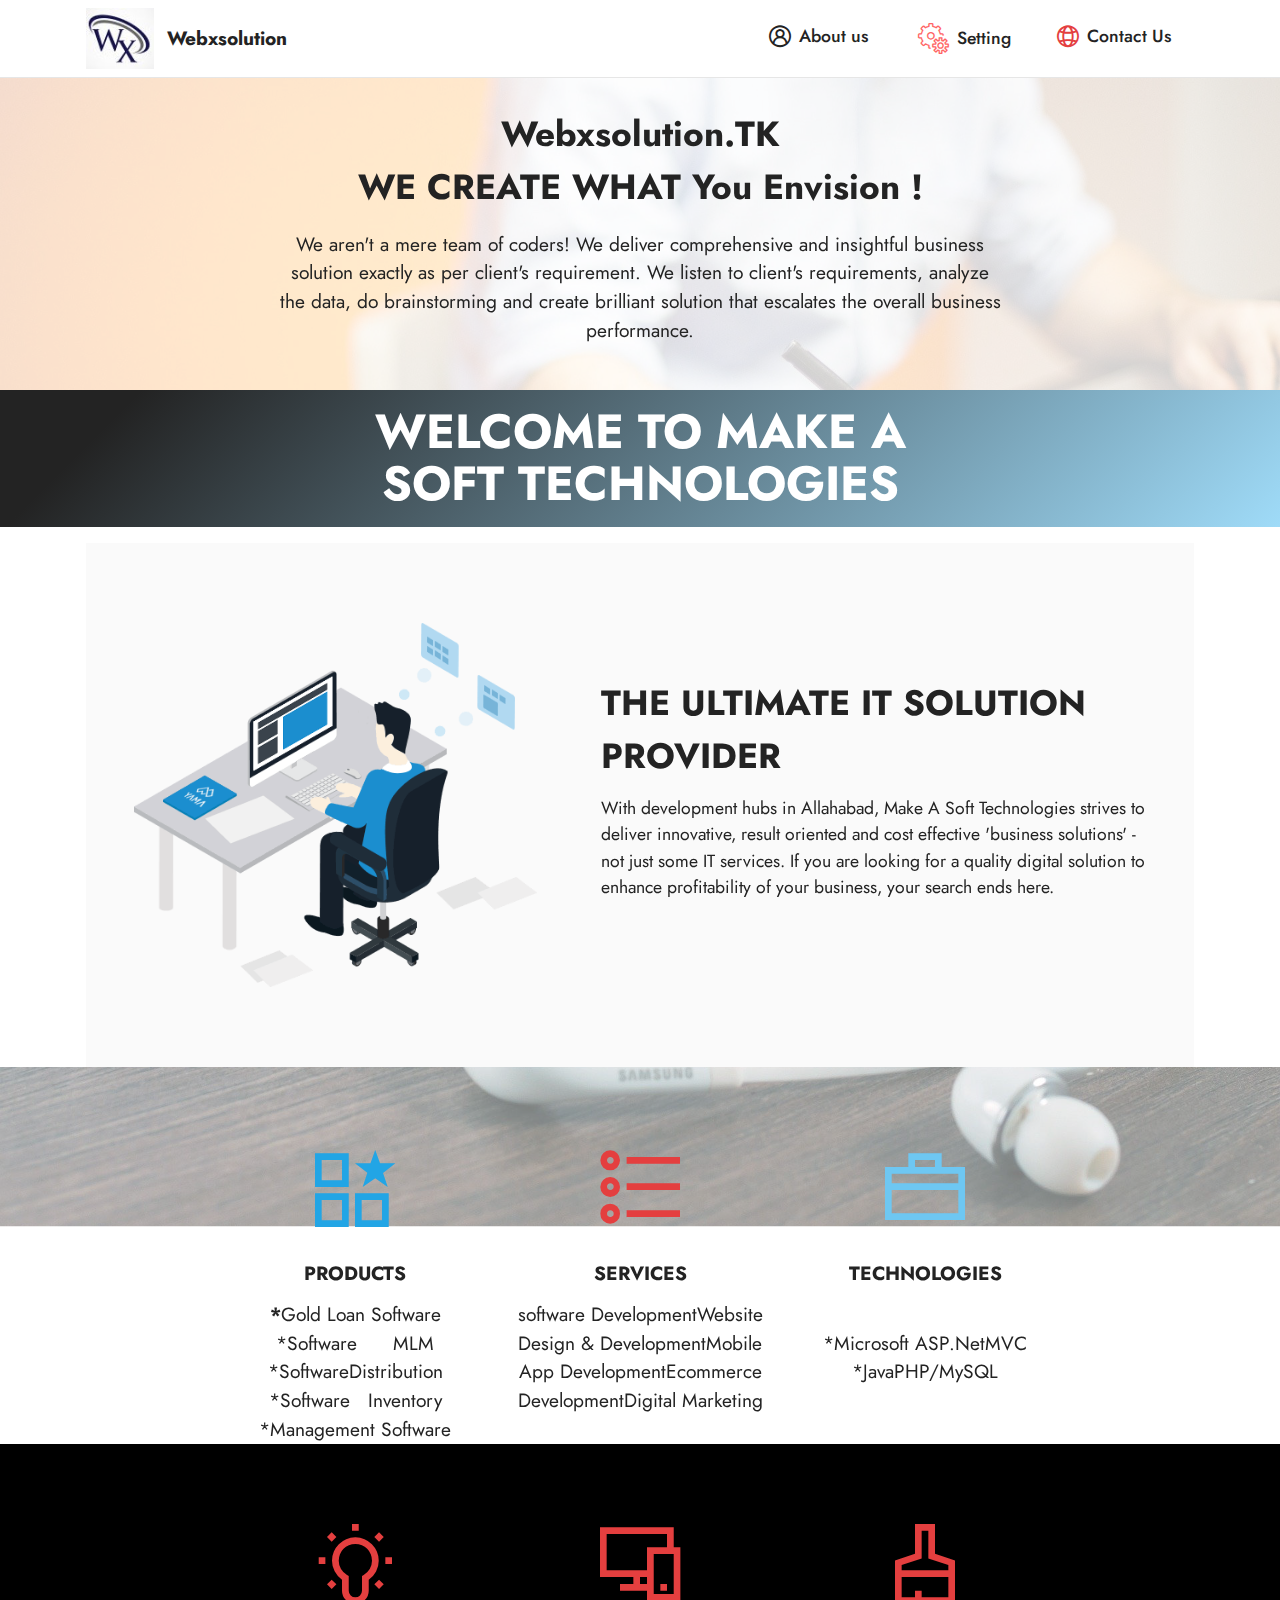
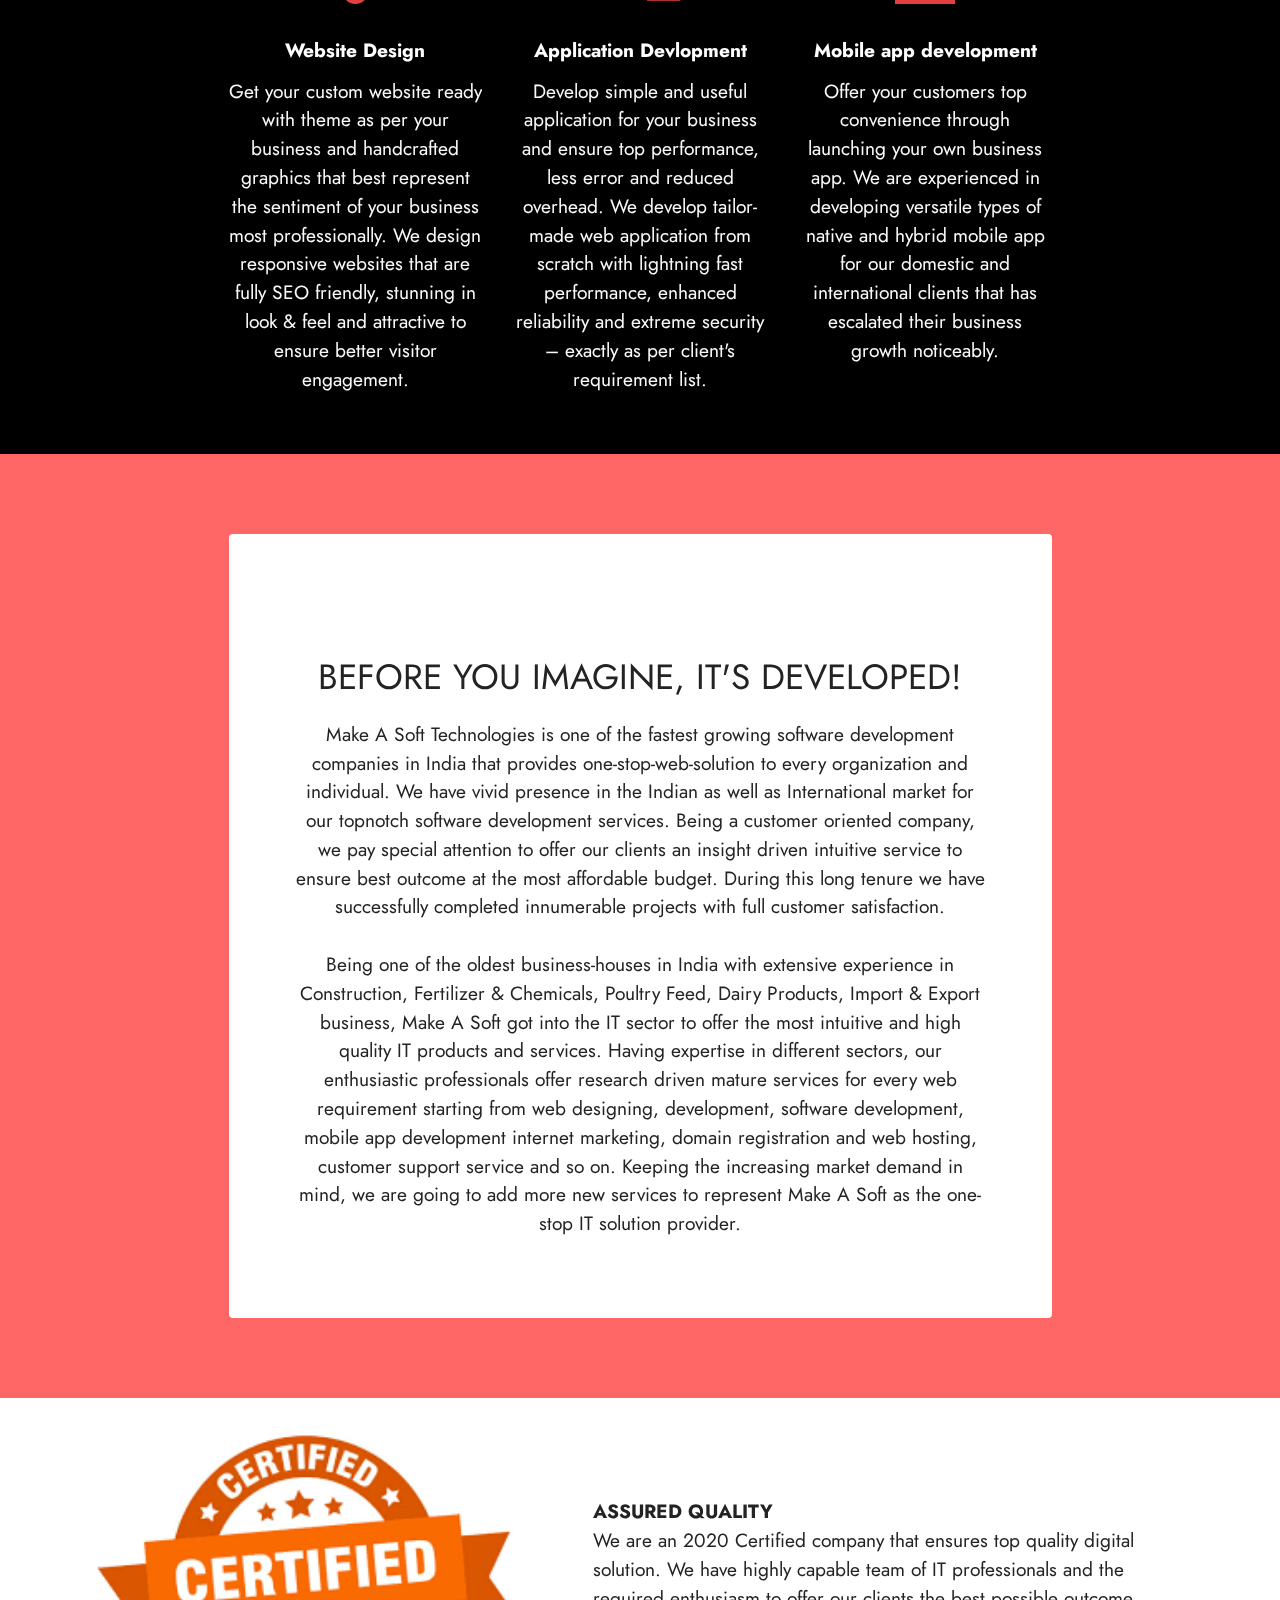
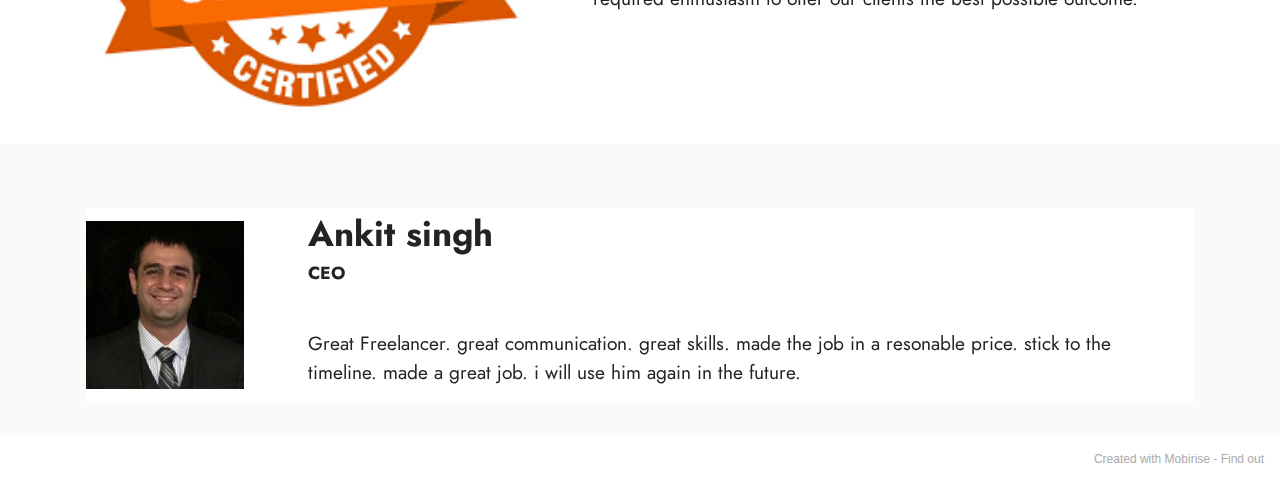
==== commit 86b6f674: "XXD" ====
--- a/index.html
+++ b/index.html
@@ -52,7 +52,7 @@
             </button>
             <div class="collapse navbar-collapse" id="navbarSupportedContent">
                 <ul class="navbar-nav nav-dropdown nav-right" data-app-modern-menu="true"><li class="nav-item"><a class="nav-link link text-black text-primary display-4" href="index.html#header12-m"><span class="mobi-mbri mobi-mbri-user-2 mbr-iconfont mbr-iconfont-btn"></span>About us&nbsp;</a></li>
-                    <li class="nav-item"><a class="nav-link link text-black text-primary display-4" href="index.html#features1-l"><span class="mbri-setting mbr-iconfont mbr-iconfont-btn" style="font-size: 31px; color: rgb(255, 102, 102);"></span>Setting</a></li><li class="nav-item"><a class="nav-link link text-black text-primary display-4" href="index.html#testimonials3-o"><span class="mobi-mbri mobi-mbri-globe-2 mbr-iconfont mbr-iconfont-btn" style="color: rgb(228, 63, 63);"></span>Contact Us</a></li></ul>
+                    <li class="nav-item"><a class="nav-link link text-black text-primary display-4" href="index.html#features1-l"><span class="mbri-setting mbr-iconfont mbr-iconfont-btn" style="font-size: 31px; color: rgb(255, 102, 102);"></span>Setting</a></li><li class="nav-item"><a class="nav-link link text-black text-primary display-4" href="index.html#team2-r"><span class="mobi-mbri mobi-mbri-globe-2 mbr-iconfont mbr-iconfont-btn" style="color: rgb(228, 63, 63);"></span>Contact Us</a></li></ul>
                 
                 
             </div>
@@ -297,7 +297,7 @@
         
         
     </div>
-</section><section style="background-color: #fff; font-family: -apple-system, BlinkMacSystemFont, 'Segoe UI', 'Roboto', 'Helvetica Neue', Arial, sans-serif; color:#aaa; font-size:12px; padding: 0; align-items: center; display: flex;"><a href="https://mobirise.site/s" style="flex: 1 1; height: 3rem; padding-left: 1rem;"></a><p style="flex: 0 0 auto; margin:0; padding-right:1rem;">Page was <a href="https://mobirise.site/h" style="color:#aaa;">started with</a> Mobirise</p></section><script src="assets/web/assets/jquery/jquery.min.js"></script>  <script src="assets/popper/popper.min.js"></script>  <script src="assets/tether/tether.min.js"></script>  <script src="assets/bootstrap/js/bootstrap.min.js"></script>  <script src="assets/smoothscroll/smooth-scroll.js"></script>  <script src="assets/parallax/jarallax.min.js"></script>  <script src="assets/dropdown/js/nav-dropdown.js"></script>  <script src="assets/dropdown/js/navbar-dropdown.js"></script>  <script src="assets/touchswipe/jquery.touch-swipe.min.js"></script>  <script src="assets/theme/js/script.js"></script>  
+</section><section style="background-color: #fff; font-family: -apple-system, BlinkMacSystemFont, 'Segoe UI', 'Roboto', 'Helvetica Neue', Arial, sans-serif; color:#aaa; font-size:12px; padding: 0; align-items: center; display: flex;"><a href="https://mobirise.site/v" style="flex: 1 1; height: 3rem; padding-left: 1rem;"></a><p style="flex: 0 0 auto; margin:0; padding-right:1rem;">Created with Mobirise - <a href="https://mobirise.site/k" style="color:#aaa;">Find out</a></p></section><script src="assets/web/assets/jquery/jquery.min.js"></script>  <script src="assets/popper/popper.min.js"></script>  <script src="assets/tether/tether.min.js"></script>  <script src="assets/bootstrap/js/bootstrap.min.js"></script>  <script src="assets/smoothscroll/smooth-scroll.js"></script>  <script src="assets/parallax/jarallax.min.js"></script>  <script src="assets/dropdown/js/nav-dropdown.js"></script>  <script src="assets/dropdown/js/navbar-dropdown.js"></script>  <script src="assets/touchswipe/jquery.touch-swipe.min.js"></script>  <script src="assets/theme/js/script.js"></script>  
   
   
 </body>
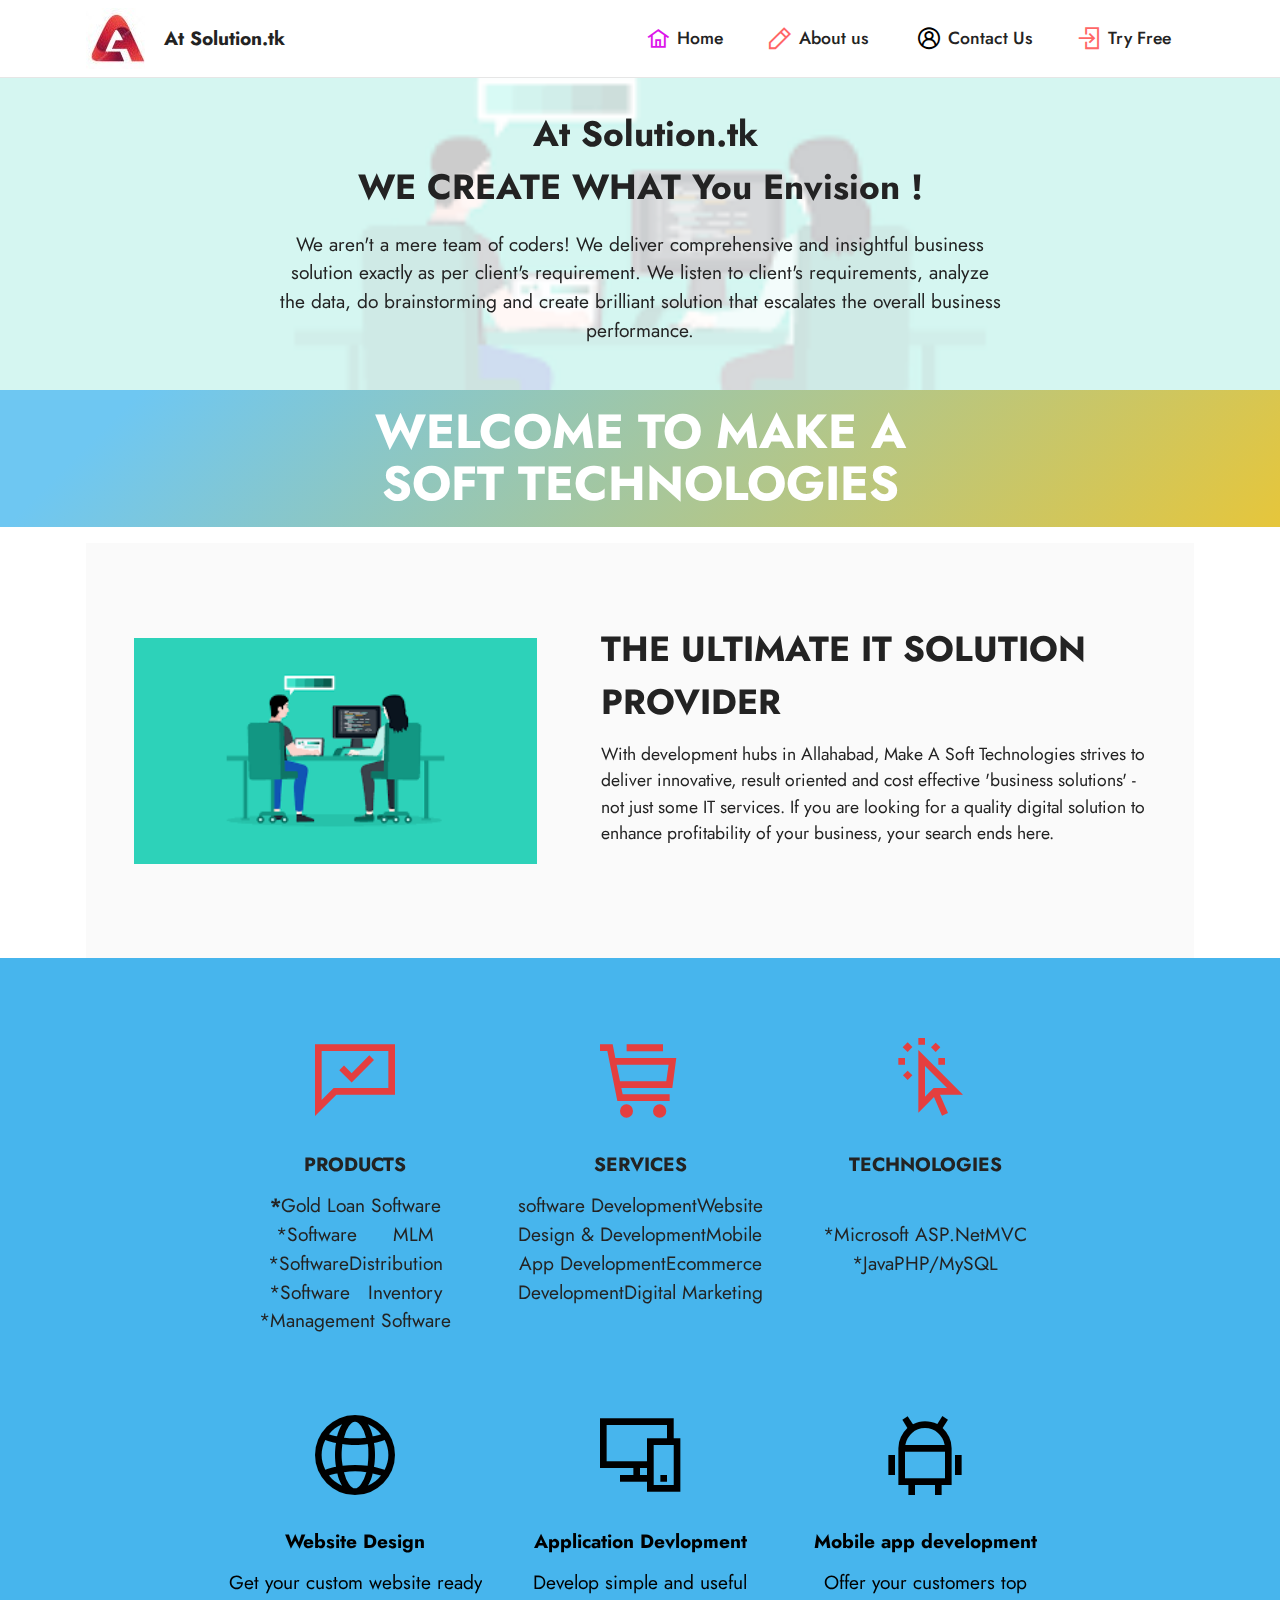
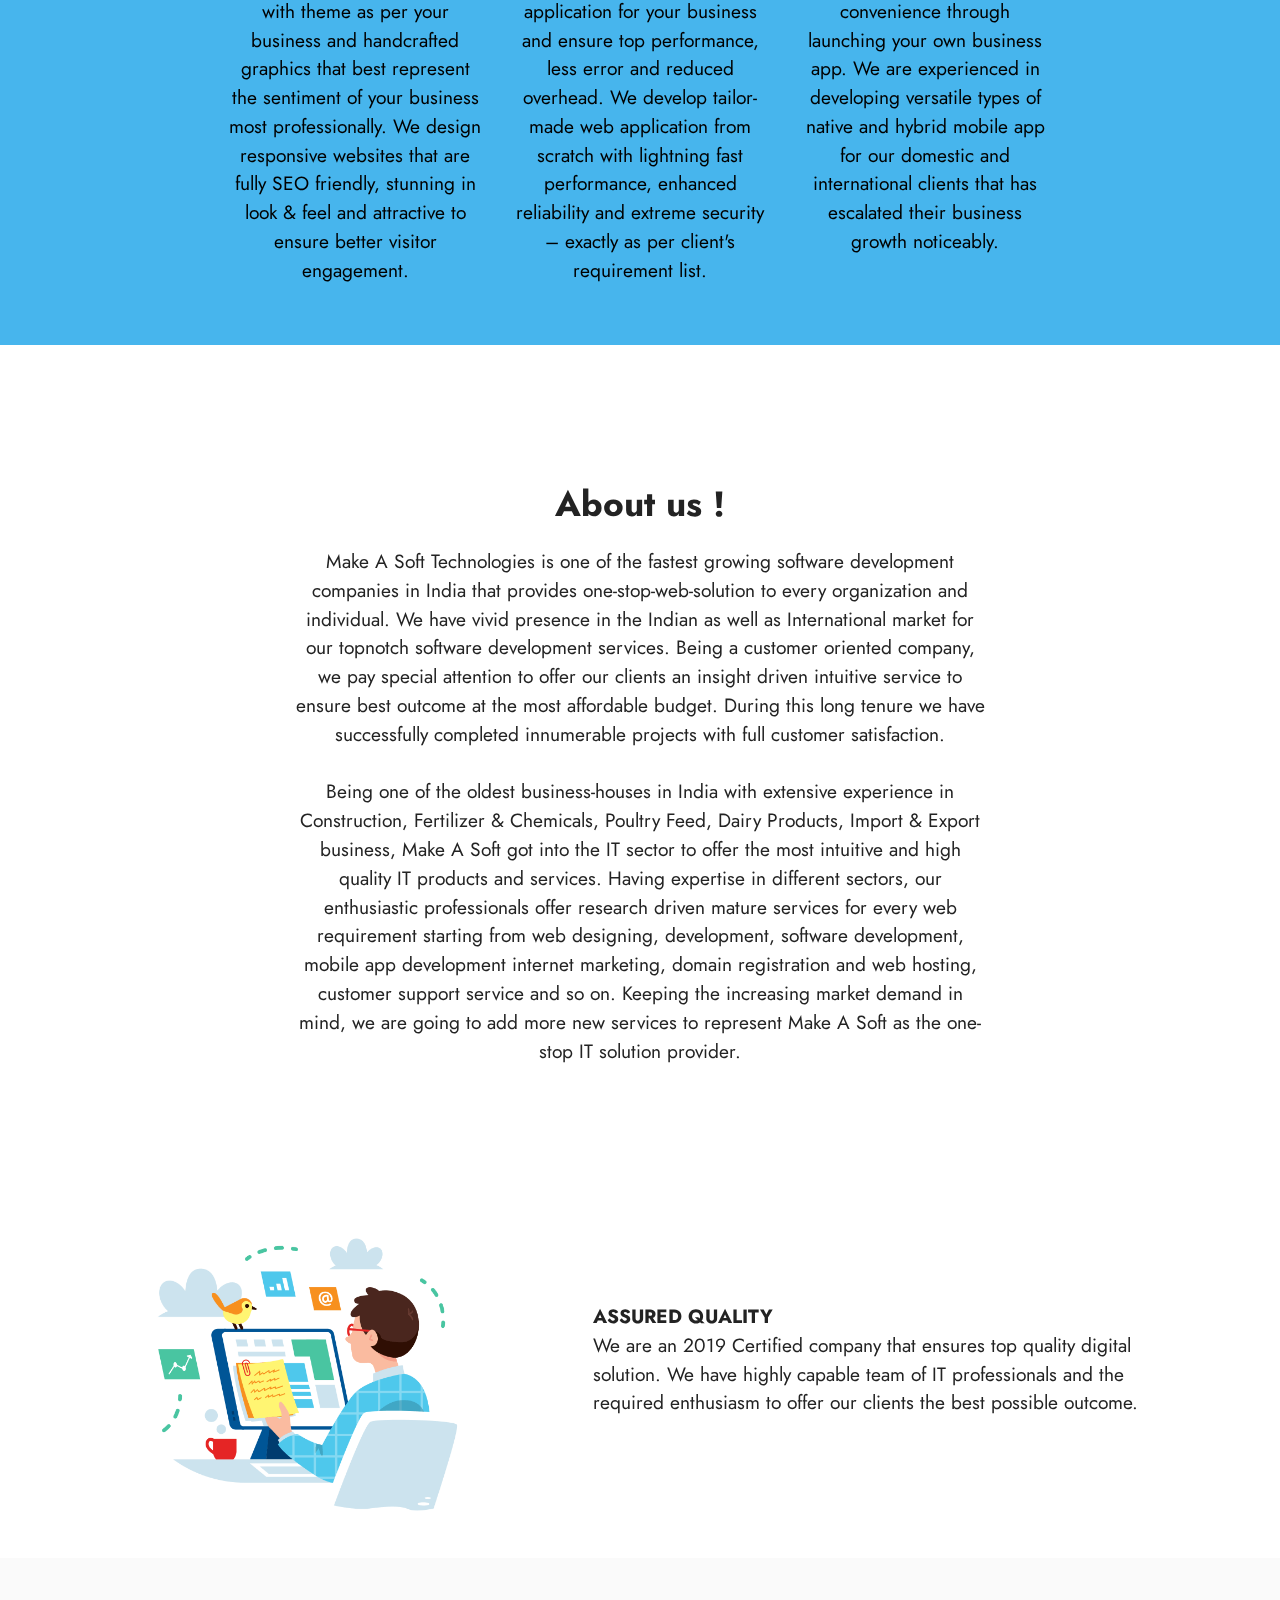
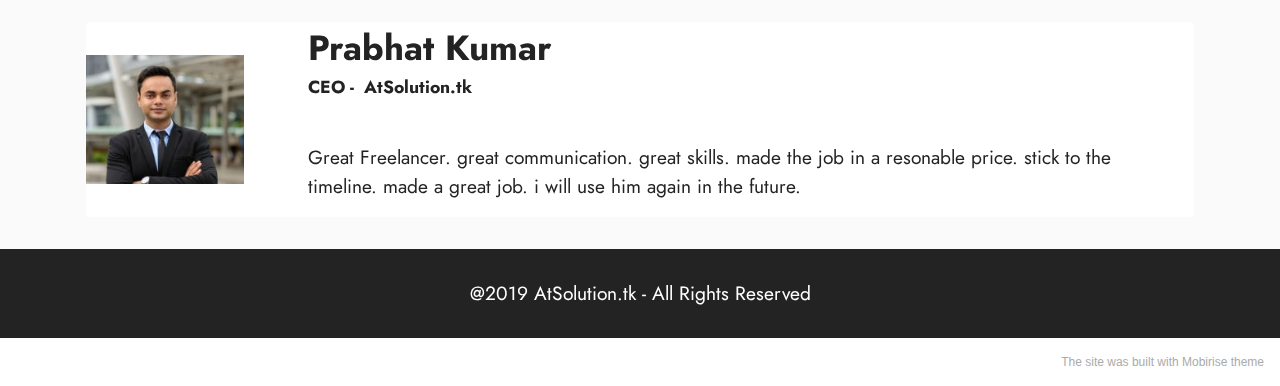
==== commit b898661e: "Add files via upload" ====
--- a/index.html
+++ b/index.html
@@ -6,13 +6,12 @@
   <meta http-equiv="X-UA-Compatible" content="IE=edge">
   <meta name="generator" content="Mobirise v5.3.10, mobirise.com">
   <meta name="viewport" content="width=device-width, initial-scale=1, minimum-scale=1">
-  <link rel="shortcut icon" href="assets/images/wx-121x121.jpeg" type="image/x-icon">
+  <link rel="shortcut icon" href="assets/images/letter-logo-design-template-23987-87-107x107.jpeg" type="image/x-icon">
   <meta name="description" content="">
   
   
-  <title>Webxsolution| HOME</title>
+  <title>Atsolution| Home</title>
   <link rel="stylesheet" href="assets/web/assets/mobirise-icons2/mobirise2.css">
-  <link rel="stylesheet" href="assets/web/assets/mobirise-icons/mobirise-icons.css">
   <link rel="stylesheet" href="assets/tether/tether.min.css">
   <link rel="stylesheet" href="assets/bootstrap/css/bootstrap.min.css">
   <link rel="stylesheet" href="assets/bootstrap/css/bootstrap-grid.min.css">
@@ -37,10 +36,10 @@
             <div class="navbar-brand">
                 <span class="navbar-logo">
                     <a href="https://mobiri.se">
-                        <img src="assets/images/wx-121x121.jpeg" alt="Mobirise" style="height: 3.8rem;">
+                        <img src="assets/images/letter-logo-design-template-23987-87-107x107.jpeg" alt="Mobirise" style="height: 3.8rem;">
                     </a>
                 </span>
-                <span class="navbar-caption-wrap"><a class="navbar-caption text-black text-primary display-7" href="index.html#header1-f">Webxsolution</a></span>
+                <span class="navbar-caption-wrap"><a class="navbar-caption text-black text-primary display-7" href="index.html#header1-f">&nbsp;At Solution.tk</a></span>
             </div>
             <button class="navbar-toggler" type="button" data-toggle="collapse" data-target="#navbarSupportedContent" aria-controls="navbarNavAltMarkup" aria-expanded="false" aria-label="Toggle navigation">
                 <div class="hamburger">
@@ -51,8 +50,8 @@
                 </div>
             </button>
             <div class="collapse navbar-collapse" id="navbarSupportedContent">
-                <ul class="navbar-nav nav-dropdown nav-right" data-app-modern-menu="true"><li class="nav-item"><a class="nav-link link text-black text-primary display-4" href="index.html#header12-m"><span class="mobi-mbri mobi-mbri-user-2 mbr-iconfont mbr-iconfont-btn"></span>About us&nbsp;</a></li>
-                    <li class="nav-item"><a class="nav-link link text-black text-primary display-4" href="index.html#features1-l"><span class="mbri-setting mbr-iconfont mbr-iconfont-btn" style="font-size: 31px; color: rgb(255, 102, 102);"></span>Setting</a></li><li class="nav-item"><a class="nav-link link text-black text-primary display-4" href="index.html#team2-r"><span class="mobi-mbri mobi-mbri-globe-2 mbr-iconfont mbr-iconfont-btn" style="color: rgb(228, 63, 63);"></span>Contact Us</a></li></ul>
+                <ul class="navbar-nav nav-dropdown nav-right" data-app-modern-menu="true"><li class="nav-item"><a class="nav-link link text-black text-primary display-4" href="index.html#top"><span class="mobi-mbri mobi-mbri-home mbr-iconfont mbr-iconfont-btn" style="color: rgb(220, 21, 234);"></span>Home</a></li><li class="nav-item"><a class="nav-link link text-black text-primary display-4" href="index.html#header12-m"><span class="mobi-mbri mobi-mbri-edit-2 mbr-iconfont mbr-iconfont-btn" style="color: rgb(255, 102, 102);"></span>About us&nbsp;</a></li>
+                    <li class="nav-item"><a class="nav-link link text-black text-primary display-4" href="index.html#team2-r"><span class="mobi-mbri mobi-mbri-user-2 mbr-iconfont mbr-iconfont-btn" style="color: rgb(0, 0, 0);"></span>Contact Us</a></li><li class="nav-item"><a class="nav-link link text-black text-primary display-4" href="page1.html#form2-x" target="_blank"><span class="mobi-mbri mobi-mbri-login mbr-iconfont mbr-iconfont-btn" style="color: rgb(255, 102, 102);"></span>Try Free</a></li></ul>
                 
                 
             </div>
@@ -70,7 +69,7 @@
     <div class="align-center container">
         <div class="row justify-content-center">
             <div class="col-12 col-lg-8">
-                <h1 class="mbr-section-title mbr-fonts-style mb-3 display-5"><strong>Webxsolution.TK</strong><br><strong>WE CREATE WHAT You Envision !</strong></h1>
+                <h1 class="mbr-section-title mbr-fonts-style mb-3 display-5"><strong>&nbsp;At Solution.tk</strong><strong><br></strong><strong>WE CREATE WHAT You Envision !</strong></h1>
                 
                 <p class="mbr-text mbr-fonts-style display-7">We aren't a mere team of coders! We deliver comprehensive and insightful business solution exactly as per client's requirement. We listen to client's requirements, analyze the data, do brainstorming and create brilliant solution that escalates the overall business performance.
 <br>
@@ -108,7 +107,7 @@
             <div class="row align-items-center">
                 <div class="col-12 col-lg-5">
                     <div class="image-wrapper">
-                        <img src="assets/images/about-us-1971cd20d2edf3863f88069c5c4505fa3d8ea63a03acb9909f5815bea3661fc5-473x427.png" alt="Mobirise">
+                        <img src="assets/images/fbag-300x168.png" alt="Mobirise">
                     </div>
                 </div>
                 <div class="col-12 col-lg">
@@ -123,11 +122,10 @@
     </div>
 </section>
 
-<section class="features1 cid-svGhuR0iU8 mbr-parallax-background" id="features1-k">
-    
-
-    <div class="mbr-overlay" style="opacity: 0.5; background-color: rgb(255, 255, 255);">
-    </div>
+<section class="features1 cid-svGhuR0iU8" id="features1-k">
+    
+
+    
     <div class="container">
         <div class="row">
             
@@ -137,7 +135,7 @@
                 <div class="card-wrapper">
                     <div class="card-box align-center">
                         <div class="iconfont-wrapper">
-                            <span class="mbr-iconfont mobi-mbri-features mobi-mbri" style="color: rgb(34, 165, 229); fill: rgb(34, 165, 229);"></span>
+                            <span class="mbr-iconfont mobi-mbri-cust-feedback mobi-mbri" style="color: rgb(228, 63, 63); fill: rgb(228, 63, 63);"></span>
                         </div>
                         <h5 class="card-title mbr-fonts-style display-7"><strong>PRODUCTS</strong></h5>
                         <p class="card-text mbr-fonts-style display-7"><strong>*</strong>Gold Loan Software *Software&nbsp; &nbsp; &nbsp; MLM *SoftwareDistribution *Software&nbsp; &nbsp;Inventory *Management Software</p>
@@ -148,7 +146,7 @@
                 <div class="card-wrapper">
                     <div class="card-box align-center">
                         <div class="iconfont-wrapper">
-                            <span class="mbr-iconfont mobi-mbri-bulleted-list mobi-mbri" style="color: rgb(228, 63, 63); fill: rgb(228, 63, 63);"></span>
+                            <span class="mbr-iconfont mobi-mbri-cart-full mobi-mbri" style="color: rgb(228, 63, 63); fill: rgb(228, 63, 63);"></span>
                         </div>
                         <h5 class="card-title mbr-fonts-style display-7"><strong>SERVICES</strong></h5>
                         <p class="card-text mbr-fonts-style display-7">software DevelopmentWebsite Design &amp; DevelopmentMobile App DevelopmentEcommerce DevelopmentDigital Marketing</p>
@@ -159,7 +157,7 @@
                 <div class="card-wrapper">
                     <div class="card-box align-center">
                         <div class="iconfont-wrapper">
-                            <span class="mbr-iconfont mobi-mbri-briefcase mobi-mbri" style="color: rgb(110, 199, 242); fill: rgb(110, 199, 242);"></span>
+                            <span class="mbr-iconfont mobi-mbri-cursor-click mobi-mbri" style="color: rgb(228, 63, 63); fill: rgb(228, 63, 63);"></span>
                         </div>
                         <h5 class="card-title mbr-fonts-style display-7"><strong>TECHNOLOGIES
 </strong><div><strong><br></strong></div></h5>
@@ -185,7 +183,7 @@
                 <div class="card-wrapper">
                     <div class="card-box align-center">
                         <div class="iconfont-wrapper">
-                            <span class="mbr-iconfont mobi-mbri-idea mobi-mbri" style="color: rgb(228, 63, 63); fill: rgb(228, 63, 63);"></span>
+                            <span class="mbr-iconfont mobi-mbri-globe-2 mobi-mbri" style="color: rgb(0, 0, 0); fill: rgb(0, 0, 0);"></span>
                         </div>
                         <h5 class="card-title mbr-fonts-style display-7"><strong>Website Design</strong></h5>
                         <p class="card-text mbr-fonts-style display-7">Get your custom website ready with theme as per your business and handcrafted graphics that best represent the sentiment of your business most professionally. We design responsive websites that are fully SEO friendly, stunning in look &amp; feel and attractive to ensure better visitor engagement.
@@ -198,7 +196,7 @@
                 <div class="card-wrapper">
                     <div class="card-box align-center">
                         <div class="iconfont-wrapper">
-                            <span class="mbr-iconfont mobi-mbri-responsive-2 mobi-mbri" style="color: rgb(228, 63, 63); fill: rgb(228, 63, 63);"></span>
+                            <span class="mbr-iconfont mobi-mbri-responsive-2 mobi-mbri" style="color: rgb(0, 0, 0); fill: rgb(0, 0, 0);"></span>
                         </div>
                         <h5 class="card-title mbr-fonts-style display-7"><strong>Application Devlopment</strong></h5>
                         <p class="card-text mbr-fonts-style display-7">Develop simple and useful application for your business and ensure top performance, less error and reduced overhead. We develop tailor-made web application from scratch with lightning fast performance, enhanced reliability and extreme security – exactly as per client's requirement list.
@@ -211,7 +209,7 @@
                 <div class="card-wrapper">
                     <div class="card-box align-center">
                         <div class="iconfont-wrapper">
-                            <span class="mbr-iconfont mobi-mbri-website-theme-2 mobi-mbri" style="color: rgb(228, 63, 63); fill: rgb(228, 63, 63);"></span>
+                            <span class="mbr-iconfont mobi-mbri-android mobi-mbri" style="color: rgb(0, 0, 0); fill: rgb(0, 0, 0);"></span>
                         </div>
                         <h5 class="card-title mbr-fonts-style display-7"><strong>Mobile app development</strong></h5>
                         <p class="card-text mbr-fonts-style display-7">Offer your customers top convenience through launching your own business app. We are experienced in developing versatile types of native and hybrid mobile app for our domestic and international clients that has escalated their business growth noticeably.
@@ -236,7 +234,7 @@
                 <div class="card-wrapper">
                     <div class="card-box align-center">
                         <h1 class="card-title mbr-fonts-style mb-3 display-5">
-<div><br></div><div>BEFORE YOU IMAGINE, IT'S DEVELOPED!</div></h1>
+<div><br></div><div><strong>About us !</strong></div></h1>
                         <p class="mbr-text mbr-fonts-style display-7">Make A Soft Technologies is one of the fastest growing software development companies in India that provides one-stop-web-solution to every organization and individual. We have vivid presence in the Indian as well as International market for our topnotch software development services. Being a customer oriented company, we pay special attention to offer our clients an insight driven intuitive service to ensure best outcome at the most affordable budget. During this long tenure we have successfully completed innumerable projects with full customer satisfaction.
 <br>
 <br>Being one of the oldest business-houses in India with extensive experience in Construction, Fertilizer &amp; Chemicals, Poultry Feed, Dairy Products, Import &amp; Export business, Make A Soft got into the IT sector to offer the most intuitive and high quality IT products and services. Having expertise in different sectors, our enthusiastic professionals offer research driven mature services for every web requirement starting from web designing, development, software development, mobile app development internet marketing, domain registration and web hosting, customer support service and so on. Keeping the increasing market demand in mind, we are going to add more new services to represent Make A Soft as the one-stop IT solution provider.</p>
@@ -257,12 +255,12 @@
         <div class="row align-items-center">
             <div class="col-12 col-md-5">
                 <div class="image-wrapper">
-                    <img src="assets/images/lcirt-267x189.png" alt="Mobirise">
+                    <img src="assets/images/dft-800x600.png" alt="Mobirise">
                 </div>
             </div>
             <div class="col-12 col-md">
                 <div class="text-wrapper">
-                    <p class="mbr-text mbr-fonts-style mb-4 display-7"><strong>ASSURED QUALITY</strong><br>We are an 2020 Certified company that ensures top quality digital solution. We have highly capable team of IT professionals and the required enthusiasm to offer our clients the best possible outcome.<br></p>
+                    <p class="mbr-text mbr-fonts-style mb-4 display-7"><strong>ASSURED QUALITY</strong><br>We are an 2019 Certified company that ensures top quality digital solution. We have highly capable team of IT professionals and the required enthusiasm to offer our clients the best possible outcome.<br></p>
                     
                     
                 </div>
@@ -280,13 +278,13 @@
                 <div class="row align-items-center">
                     <div class="col-12 col-md-2">
                         <div class="image-wrapper">
-                            <img src="assets/images/ankit-singh-274x300.jpeg" alt="Mobirise">
+                            <img src="assets/images/indian-businessman-outdoors-260nw-456994417-316x227.jpeg" alt="Mobirise">
                         </div>
                     </div>
                     <div class="col-12 col-md">
                         <div class="card-box">
-                            <h5 class="card-title mbr-fonts-style m-0 display-5"><strong>Ankit singh</strong></h5>
-                            <h6 class="mbr-fonts-style mb-3 display-4"><strong>CEO&nbsp;&nbsp;</strong><br><br></h6>
+                            <h5 class="card-title mbr-fonts-style m-0 display-5"><strong>Prabhat Kumar</strong></h5>
+                            <h6 class="mbr-fonts-style mb-3 display-4"><strong>CEO -&nbsp; AtSolution.tk</strong><br><br></h6>
                             <p class="mbr-text mbr-fonts-style display-7">Great Freelancer. great communication. great skills. made the job in a resonable price. stick to the timeline. made a great job. i will use him again in the future.&nbsp;<br></p>
                             
                         </div>
@@ -297,7 +295,23 @@
         
         
     </div>
-</section><section style="background-color: #fff; font-family: -apple-system, BlinkMacSystemFont, 'Segoe UI', 'Roboto', 'Helvetica Neue', Arial, sans-serif; color:#aaa; font-size:12px; padding: 0; align-items: center; display: flex;"><a href="https://mobirise.site/v" style="flex: 1 1; height: 3rem; padding-left: 1rem;"></a><p style="flex: 0 0 auto; margin:0; padding-right:1rem;">Created with Mobirise - <a href="https://mobirise.site/k" style="color:#aaa;">Find out</a></p></section><script src="assets/web/assets/jquery/jquery.min.js"></script>  <script src="assets/popper/popper.min.js"></script>  <script src="assets/tether/tether.min.js"></script>  <script src="assets/bootstrap/js/bootstrap.min.js"></script>  <script src="assets/smoothscroll/smooth-scroll.js"></script>  <script src="assets/parallax/jarallax.min.js"></script>  <script src="assets/dropdown/js/nav-dropdown.js"></script>  <script src="assets/dropdown/js/navbar-dropdown.js"></script>  <script src="assets/touchswipe/jquery.touch-swipe.min.js"></script>  <script src="assets/theme/js/script.js"></script>  
+</section>
+
+<section class="footer7 cid-sGxodTPAWr" once="footers" id="footer7-s">
+
+    
+
+    
+
+    <div class="container">
+        <div class="media-container-row align-center mbr-white">
+            <div class="col-12">
+                <p class="mbr-text mb-0 mbr-fonts-style display-7">@2019  AtSolution.tk - All Rights Reserved
+                </p>
+            </div>
+        </div>
+    </div>
+</section><section style="background-color: #fff; font-family: -apple-system, BlinkMacSystemFont, 'Segoe UI', 'Roboto', 'Helvetica Neue', Arial, sans-serif; color:#aaa; font-size:12px; padding: 0; align-items: center; display: flex;"><a href="https://mobirise.site/j" style="flex: 1 1; height: 3rem; padding-left: 1rem;"></a><p style="flex: 0 0 auto; margin:0; padding-right:1rem;"><a href="https://mobirise.site/r" style="color:#aaa;">The site</a> was built with Mobirise theme</p></section><script src="assets/web/assets/jquery/jquery.min.js"></script>  <script src="assets/popper/popper.min.js"></script>  <script src="assets/tether/tether.min.js"></script>  <script src="assets/bootstrap/js/bootstrap.min.js"></script>  <script src="assets/smoothscroll/smooth-scroll.js"></script>  <script src="assets/parallax/jarallax.min.js"></script>  <script src="assets/dropdown/js/nav-dropdown.js"></script>  <script src="assets/dropdown/js/navbar-dropdown.js"></script>  <script src="assets/touchswipe/jquery.touch-swipe.min.js"></script>  <script src="assets/theme/js/script.js"></script>  
   
   
 </body>
--- a/assets/mobirise/css/mbr-additional.css
+++ b/assets/mobirise/css/mbr-additional.css
@@ -685,7 +685,7 @@
 .cid-s48MCQYojq {
   padding-top: 3rem;
   padding-bottom: 0rem;
-  background-image: url("../../../assets/images/mbr-1-1920x1280.jpg");
+  background-image: url("../../../assets/images/fbag-300x168.png");
 }
 .cid-s48MCQYojq .mbr-section-title {
   text-align: center;
@@ -705,7 +705,7 @@
 .cid-svLJpCXsrl {
   padding-top: 1rem;
   padding-bottom: 0rem;
-  background-image: linear-gradient(135deg, #232323 10%, #9fdbf8 100%) !important;
+  background-image: linear-gradient(135deg, #6ec7f2 10%, #e6c63b 100%) !important;
 }
 .cid-swpq9TucDp {
   padding-top: 1rem;
@@ -1087,7 +1087,7 @@
 .cid-svGhuR0iU8 {
   padding-top: 2rem;
   padding-bottom: 0rem;
-  background-image: url("../../../assets/images/mbr-1920x1275.jpg");
+  background-color: #47b5ed;
 }
 @media (min-width: 1500px) {
   .cid-svGhuR0iU8 .container {
@@ -1109,7 +1109,7 @@
 .cid-svGhy8AUnu {
   padding-top: 2rem;
   padding-bottom: 2rem;
-  background-color: #000000;
+  background-color: #47b5ed;
 }
 @media (min-width: 1500px) {
   .cid-svGhy8AUnu .container {
@@ -1129,16 +1129,16 @@
   justify-content: center;
 }
 .cid-svGhy8AUnu .card-text {
-  color: #fafafa;
+  color: #000000;
 }
 .cid-svGhy8AUnu .card-title,
 .cid-svGhy8AUnu .iconfont-wrapper {
-  color: #ffffff;
+  color: #000000;
 }
 .cid-svGhD11hrH {
-  padding-top: 5rem;
-  padding-bottom: 5rem;
-  background-color: #ff6666;
+  padding-top: 1rem;
+  padding-bottom: 3rem;
+  background-color: #ffffff;
 }
 .cid-svGhD11hrH .card-wrapper {
   background: #ffffff;
@@ -1234,3 +1234,375 @@
     padding-right: 4rem;
   }
 }
+.cid-sGxodTPAWr {
+  padding-top: 30px;
+  padding-bottom: 30px;
+  background-color: #232323;
+  overflow: hidden;
+}
+.cid-s48OLK6784 {
+  z-index: 1000;
+  width: 100%;
+  position: relative;
+  min-height: 60px;
+}
+.cid-s48OLK6784 nav.navbar {
+  position: fixed;
+}
+.cid-s48OLK6784 .dropdown-item:before {
+  font-family: Moririse2 !important;
+  content: '\e966';
+  display: inline-block;
+  width: 0;
+  position: absolute;
+  left: 1rem;
+  top: 0.5rem;
+  margin-right: 0.5rem;
+  line-height: 1;
+  font-size: inherit;
+  vertical-align: middle;
+  text-align: center;
+  overflow: hidden;
+  transform: scale(0, 1);
+  transition: all 0.25s ease-in-out;
+}
+.cid-s48OLK6784 .dropdown-menu {
+  padding: 0;
+}
+.cid-s48OLK6784 .dropdown-item {
+  border-bottom: 1px solid #e6e6e6;
+}
+.cid-s48OLK6784 .dropdown-item:hover,
+.cid-s48OLK6784 .dropdown-item:focus {
+  background: #6592e6 !important;
+  color: white !important;
+}
+.cid-s48OLK6784 .nav-dropdown .link {
+  padding: 0 0.3em !important;
+  margin: .667em 1em !important;
+}
+.cid-s48OLK6784 .nav-dropdown .link.dropdown-toggle::after {
+  margin-left: 0.5rem;
+  margin-top: 0.2rem;
+}
+.cid-s48OLK6784 .nav-link {
+  position: relative;
+}
+.cid-s48OLK6784 .container {
+  display: flex;
+  margin: auto;
+}
+.cid-s48OLK6784 .iconfont-wrapper {
+  color: #000000 !important;
+  font-size: 1.5rem;
+  padding-right: .5rem;
+}
+.cid-s48OLK6784 .navbar-caption {
+  padding-right: 4rem;
+}
+.cid-s48OLK6784 .dropdown-menu,
+.cid-s48OLK6784 .navbar.opened {
+  background: #ffffff !important;
+}
+.cid-s48OLK6784 .nav-item:focus,
+.cid-s48OLK6784 .nav-link:focus {
+  outline: none;
+}
+.cid-s48OLK6784 .dropdown .dropdown-menu .dropdown-item {
+  width: auto;
+  transition: all 0.25s ease-in-out;
+}
+.cid-s48OLK6784 .dropdown .dropdown-menu .dropdown-item::after {
+  right: 0.5rem;
+}
+.cid-s48OLK6784 .dropdown .dropdown-menu .dropdown-item .mbr-iconfont {
+  margin-left: -1.8rem;
+  padding-right: 1rem;
+  font-size: inherit;
+}
+.cid-s48OLK6784 .dropdown .dropdown-menu .dropdown-item .mbr-iconfont:before {
+  display: inline-block;
+  transform: scale(1, 1);
+  transition: all 0.25s ease-in-out;
+}
+.cid-s48OLK6784 .collapsed .dropdown-menu .dropdown-item:before {
+  display: none;
+}
+.cid-s48OLK6784 .collapsed .dropdown .dropdown-menu .dropdown-item {
+  padding: 0.235em 1.5em 0.235em 1.5em !important;
+  transition: none;
+  margin: 0 !important;
+}
+.cid-s48OLK6784 .navbar {
+  min-height: 77px;
+  transition: all .3s;
+  border-bottom: 1px solid transparent;
+  background: #ffffff;
+}
+.cid-s48OLK6784 .navbar:not(.navbar-short) {
+  border-bottom: 1px solid #e6e6e6;
+}
+.cid-s48OLK6784 .navbar.opened {
+  transition: all .3s;
+}
+.cid-s48OLK6784 .navbar .dropdown-item {
+  padding: .5rem 1.8rem;
+}
+.cid-s48OLK6784 .navbar .navbar-logo img {
+  width: auto;
+}
+.cid-s48OLK6784 .navbar .navbar-collapse {
+  justify-content: flex-end;
+  z-index: 1;
+}
+.cid-s48OLK6784 .navbar.collapsed .nav-item .nav-link::before {
+  display: none;
+}
+.cid-s48OLK6784 .navbar.collapsed.opened .dropdown-menu {
+  top: 0;
+}
+@media (min-width: 992px) {
+  .cid-s48OLK6784 .navbar.collapsed.opened:not(.navbar-short) .navbar-collapse {
+    max-height: calc(98.5vh - 3.8rem);
+  }
+}
+.cid-s48OLK6784 .navbar.collapsed .dropdown-menu .dropdown-submenu {
+  left: 0 !important;
+}
+.cid-s48OLK6784 .navbar.collapsed .dropdown-menu .dropdown-item:after {
+  right: auto;
+}
+.cid-s48OLK6784 .navbar.collapsed .dropdown-menu .dropdown-toggle[data-toggle="dropdown-submenu"]:after {
+  margin-left: 0.5rem;
+  margin-top: 0.2rem;
+  border-top: 0.35em solid;
+  border-right: 0.35em solid transparent;
+  border-left: 0.35em solid transparent;
+  border-bottom: 0;
+  top: 55%;
+}
+.cid-s48OLK6784 .navbar.collapsed ul.navbar-nav li {
+  margin: auto;
+}
+.cid-s48OLK6784 .navbar.collapsed .dropdown-menu .dropdown-item {
+  padding: .25rem 1.5rem;
+  text-align: center;
+}
+.cid-s48OLK6784 .navbar.collapsed .icons-menu {
+  padding-left: 0;
+  padding-right: 0;
+  padding-top: .5rem;
+  padding-bottom: .5rem;
+}
+@media (max-width: 991px) {
+  .cid-s48OLK6784 .navbar .nav-item .nav-link::before {
+    display: none;
+  }
+  .cid-s48OLK6784 .navbar.opened .dropdown-menu {
+    top: 0;
+  }
+  .cid-s48OLK6784 .navbar .dropdown-menu .dropdown-submenu {
+    left: 0 !important;
+  }
+  .cid-s48OLK6784 .navbar .dropdown-menu .dropdown-item:after {
+    right: auto;
+  }
+  .cid-s48OLK6784 .navbar .dropdown-menu .dropdown-toggle[data-toggle="dropdown-submenu"]:after {
+    margin-left: 0.5rem;
+    margin-top: 0.2rem;
+    border-top: 0.35em solid;
+    border-right: 0.35em solid transparent;
+    border-left: 0.35em solid transparent;
+    border-bottom: 0;
+    top: 55%;
+  }
+  .cid-s48OLK6784 .navbar .navbar-logo img {
+    height: 3.8rem !important;
+  }
+  .cid-s48OLK6784 .navbar ul.navbar-nav li {
+    margin: auto;
+  }
+  .cid-s48OLK6784 .navbar .dropdown-menu .dropdown-item {
+    padding: .25rem 1.5rem !important;
+    text-align: center;
+  }
+  .cid-s48OLK6784 .navbar .navbar-brand {
+    flex-shrink: initial;
+    flex-basis: auto;
+    word-break: break-word;
+    padding-right: 2rem;
+  }
+  .cid-s48OLK6784 .navbar .navbar-toggler {
+    flex-basis: auto;
+  }
+  .cid-s48OLK6784 .navbar .icons-menu {
+    padding-left: 0;
+    padding-top: .5rem;
+    padding-bottom: .5rem;
+  }
+}
+.cid-s48OLK6784 .navbar.navbar-short {
+  min-height: 60px;
+}
+.cid-s48OLK6784 .navbar.navbar-short .navbar-logo img {
+  height: 3rem !important;
+}
+.cid-s48OLK6784 .navbar.navbar-short .navbar-brand {
+  padding: 0;
+}
+.cid-s48OLK6784 .navbar-brand {
+  flex-shrink: 0;
+  align-items: center;
+  margin-right: 0;
+  padding: 0;
+  transition: all .3s;
+  word-break: break-word;
+  z-index: 1;
+}
+.cid-s48OLK6784 .navbar-brand .navbar-caption {
+  line-height: inherit !important;
+}
+.cid-s48OLK6784 .navbar-brand .navbar-logo a {
+  outline: none;
+}
+.cid-s48OLK6784 .dropdown-item.active,
+.cid-s48OLK6784 .dropdown-item:active {
+  background-color: transparent;
+}
+.cid-s48OLK6784 .navbar-expand-lg .navbar-nav .nav-link {
+  padding: 0;
+}
+.cid-s48OLK6784 .nav-dropdown .link.dropdown-toggle {
+  margin-right: 1.667em;
+}
+.cid-s48OLK6784 .nav-dropdown .link.dropdown-toggle[aria-expanded="true"] {
+  margin-right: 0;
+  padding: 0.667em 1.667em;
+}
+.cid-s48OLK6784 .navbar.navbar-expand-lg .dropdown .dropdown-menu {
+  background: #ffffff;
+}
+.cid-s48OLK6784 .navbar.navbar-expand-lg .dropdown .dropdown-menu .dropdown-submenu {
+  margin: 0;
+  left: 100%;
+}
+.cid-s48OLK6784 .navbar .dropdown.open > .dropdown-menu {
+  display: block;
+}
+.cid-s48OLK6784 ul.navbar-nav {
+  flex-wrap: wrap;
+}
+.cid-s48OLK6784 .navbar-buttons {
+  text-align: center;
+  min-width: 170px;
+}
+.cid-s48OLK6784 button.navbar-toggler {
+  outline: none;
+  width: 31px;
+  height: 20px;
+  cursor: pointer;
+  transition: all .2s;
+  position: relative;
+  align-self: center;
+}
+.cid-s48OLK6784 button.navbar-toggler .hamburger span {
+  position: absolute;
+  right: 0;
+  width: 30px;
+  height: 2px;
+  border-right: 5px;
+  background-color: currentColor;
+}
+.cid-s48OLK6784 button.navbar-toggler .hamburger span:nth-child(1) {
+  top: 0;
+  transition: all .2s;
+}
+.cid-s48OLK6784 button.navbar-toggler .hamburger span:nth-child(2) {
+  top: 8px;
+  transition: all .15s;
+}
+.cid-s48OLK6784 button.navbar-toggler .hamburger span:nth-child(3) {
+  top: 8px;
+  transition: all .15s;
+}
+.cid-s48OLK6784 button.navbar-toggler .hamburger span:nth-child(4) {
+  top: 16px;
+  transition: all .2s;
+}
+.cid-s48OLK6784 nav.opened .hamburger span:nth-child(1) {
+  top: 8px;
+  width: 0;
+  opacity: 0;
+  right: 50%;
+  transition: all .2s;
+}
+.cid-s48OLK6784 nav.opened .hamburger span:nth-child(2) {
+  transform: rotate(45deg);
+  transition: all .25s;
+}
+.cid-s48OLK6784 nav.opened .hamburger span:nth-child(3) {
+  transform: rotate(-45deg);
+  transition: all .25s;
+}
+.cid-s48OLK6784 nav.opened .hamburger span:nth-child(4) {
+  top: 8px;
+  width: 0;
+  opacity: 0;
+  right: 50%;
+  transition: all .2s;
+}
+.cid-s48OLK6784 .navbar-dropdown {
+  padding: .5rem 1rem;
+  position: fixed;
+}
+.cid-s48OLK6784 a.nav-link {
+  display: flex;
+  align-items: center;
+  justify-content: center;
+}
+.cid-s48OLK6784 .icons-menu {
+  flex-wrap: nowrap;
+  display: flex;
+  justify-content: center;
+  padding-left: 1rem;
+  padding-right: 1rem;
+  padding-top: 0.3rem;
+  text-align: center;
+}
+@media screen and (-ms-high-contrast: active), (-ms-high-contrast: none) {
+  .cid-s48OLK6784 .navbar {
+    height: 77px;
+  }
+  .cid-s48OLK6784 .navbar.opened {
+    height: auto;
+  }
+  .cid-s48OLK6784 .nav-item .nav-link:hover::before {
+    width: 175%;
+    max-width: calc(100% + 2rem);
+    left: -1rem;
+  }
+}
+.cid-sHPGrnd0Es {
+  padding-top: 5rem;
+  padding-bottom: 5rem;
+  background-color: #ffffff;
+}
+.cid-sHPGrnd0Es .mbr-text,
+.cid-sHPGrnd0Es .mbr-section-btn {
+  color: #232323;
+}
+.cid-sHPGrnd0Es .btn {
+  width: 100%;
+}
+.cid-sHPGrnd0Es .mbr-section-btn {
+  margin-bottom: 1.2rem;
+}
+.cid-sHPGrnd0Es H1 {
+  text-align: center;
+}
+.cid-sGxodTPAWr {
+  padding-top: 30px;
+  padding-bottom: 30px;
+  background-color: #232323;
+  overflow: hidden;
+}
--- a/assets/mobirise/css/mbr-additional.css
+++ b/assets/mobirise/css/mbr-additional.css
@@ -685,7 +685,7 @@
 .cid-s48MCQYojq {
   padding-top: 3rem;
   padding-bottom: 0rem;
-  background-image: url("../../../assets/images/mbr-1-1920x1280.jpg");
+  background-image: url("../../../assets/images/fbag-300x168.png");
 }
 .cid-s48MCQYojq .mbr-section-title {
   text-align: center;
@@ -705,7 +705,7 @@
 .cid-svLJpCXsrl {
   padding-top: 1rem;
   padding-bottom: 0rem;
-  background-image: linear-gradient(135deg, #232323 10%, #9fdbf8 100%) !important;
+  background-image: linear-gradient(135deg, #6ec7f2 10%, #e6c63b 100%) !important;
 }
 .cid-swpq9TucDp {
   padding-top: 1rem;
@@ -1087,7 +1087,7 @@
 .cid-svGhuR0iU8 {
   padding-top: 2rem;
   padding-bottom: 0rem;
-  background-image: url("../../../assets/images/mbr-1920x1275.jpg");
+  background-color: #47b5ed;
 }
 @media (min-width: 1500px) {
   .cid-svGhuR0iU8 .container {
@@ -1109,7 +1109,7 @@
 .cid-svGhy8AUnu {
   padding-top: 2rem;
   padding-bottom: 2rem;
-  background-color: #000000;
+  background-color: #47b5ed;
 }
 @media (min-width: 1500px) {
   .cid-svGhy8AUnu .container {
@@ -1129,16 +1129,16 @@
   justify-content: center;
 }
 .cid-svGhy8AUnu .card-text {
-  color: #fafafa;
+  color: #000000;
 }
 .cid-svGhy8AUnu .card-title,
 .cid-svGhy8AUnu .iconfont-wrapper {
-  color: #ffffff;
+  color: #000000;
 }
 .cid-svGhD11hrH {
-  padding-top: 5rem;
-  padding-bottom: 5rem;
-  background-color: #ff6666;
+  padding-top: 1rem;
+  padding-bottom: 3rem;
+  background-color: #ffffff;
 }
 .cid-svGhD11hrH .card-wrapper {
   background: #ffffff;
@@ -1234,3 +1234,375 @@
     padding-right: 4rem;
   }
 }
+.cid-sGxodTPAWr {
+  padding-top: 30px;
+  padding-bottom: 30px;
+  background-color: #232323;
+  overflow: hidden;
+}
+.cid-s48OLK6784 {
+  z-index: 1000;
+  width: 100%;
+  position: relative;
+  min-height: 60px;
+}
+.cid-s48OLK6784 nav.navbar {
+  position: fixed;
+}
+.cid-s48OLK6784 .dropdown-item:before {
+  font-family: Moririse2 !important;
+  content: '\e966';
+  display: inline-block;
+  width: 0;
+  position: absolute;
+  left: 1rem;
+  top: 0.5rem;
+  margin-right: 0.5rem;
+  line-height: 1;
+  font-size: inherit;
+  vertical-align: middle;
+  text-align: center;
+  overflow: hidden;
+  transform: scale(0, 1);
+  transition: all 0.25s ease-in-out;
+}
+.cid-s48OLK6784 .dropdown-menu {
+  padding: 0;
+}
+.cid-s48OLK6784 .dropdown-item {
+  border-bottom: 1px solid #e6e6e6;
+}
+.cid-s48OLK6784 .dropdown-item:hover,
+.cid-s48OLK6784 .dropdown-item:focus {
+  background: #6592e6 !important;
+  color: white !important;
+}
+.cid-s48OLK6784 .nav-dropdown .link {
+  padding: 0 0.3em !important;
+  margin: .667em 1em !important;
+}
+.cid-s48OLK6784 .nav-dropdown .link.dropdown-toggle::after {
+  margin-left: 0.5rem;
+  margin-top: 0.2rem;
+}
+.cid-s48OLK6784 .nav-link {
+  position: relative;
+}
+.cid-s48OLK6784 .container {
+  display: flex;
+  margin: auto;
+}
+.cid-s48OLK6784 .iconfont-wrapper {
+  color: #000000 !important;
+  font-size: 1.5rem;
+  padding-right: .5rem;
+}
+.cid-s48OLK6784 .navbar-caption {
+  padding-right: 4rem;
+}
+.cid-s48OLK6784 .dropdown-menu,
+.cid-s48OLK6784 .navbar.opened {
+  background: #ffffff !important;
+}
+.cid-s48OLK6784 .nav-item:focus,
+.cid-s48OLK6784 .nav-link:focus {
+  outline: none;
+}
+.cid-s48OLK6784 .dropdown .dropdown-menu .dropdown-item {
+  width: auto;
+  transition: all 0.25s ease-in-out;
+}
+.cid-s48OLK6784 .dropdown .dropdown-menu .dropdown-item::after {
+  right: 0.5rem;
+}
+.cid-s48OLK6784 .dropdown .dropdown-menu .dropdown-item .mbr-iconfont {
+  margin-left: -1.8rem;
+  padding-right: 1rem;
+  font-size: inherit;
+}
+.cid-s48OLK6784 .dropdown .dropdown-menu .dropdown-item .mbr-iconfont:before {
+  display: inline-block;
+  transform: scale(1, 1);
+  transition: all 0.25s ease-in-out;
+}
+.cid-s48OLK6784 .collapsed .dropdown-menu .dropdown-item:before {
+  display: none;
+}
+.cid-s48OLK6784 .collapsed .dropdown .dropdown-menu .dropdown-item {
+  padding: 0.235em 1.5em 0.235em 1.5em !important;
+  transition: none;
+  margin: 0 !important;
+}
+.cid-s48OLK6784 .navbar {
+  min-height: 77px;
+  transition: all .3s;
+  border-bottom: 1px solid transparent;
+  background: #ffffff;
+}
+.cid-s48OLK6784 .navbar:not(.navbar-short) {
+  border-bottom: 1px solid #e6e6e6;
+}
+.cid-s48OLK6784 .navbar.opened {
+  transition: all .3s;
+}
+.cid-s48OLK6784 .navbar .dropdown-item {
+  padding: .5rem 1.8rem;
+}
+.cid-s48OLK6784 .navbar .navbar-logo img {
+  width: auto;
+}
+.cid-s48OLK6784 .navbar .navbar-collapse {
+  justify-content: flex-end;
+  z-index: 1;
+}
+.cid-s48OLK6784 .navbar.collapsed .nav-item .nav-link::before {
+  display: none;
+}
+.cid-s48OLK6784 .navbar.collapsed.opened .dropdown-menu {
+  top: 0;
+}
+@media (min-width: 992px) {
+  .cid-s48OLK6784 .navbar.collapsed.opened:not(.navbar-short) .navbar-collapse {
+    max-height: calc(98.5vh - 3.8rem);
+  }
+}
+.cid-s48OLK6784 .navbar.collapsed .dropdown-menu .dropdown-submenu {
+  left: 0 !important;
+}
+.cid-s48OLK6784 .navbar.collapsed .dropdown-menu .dropdown-item:after {
+  right: auto;
+}
+.cid-s48OLK6784 .navbar.collapsed .dropdown-menu .dropdown-toggle[data-toggle="dropdown-submenu"]:after {
+  margin-left: 0.5rem;
+  margin-top: 0.2rem;
+  border-top: 0.35em solid;
+  border-right: 0.35em solid transparent;
+  border-left: 0.35em solid transparent;
+  border-bottom: 0;
+  top: 55%;
+}
+.cid-s48OLK6784 .navbar.collapsed ul.navbar-nav li {
+  margin: auto;
+}
+.cid-s48OLK6784 .navbar.collapsed .dropdown-menu .dropdown-item {
+  padding: .25rem 1.5rem;
+  text-align: center;
+}
+.cid-s48OLK6784 .navbar.collapsed .icons-menu {
+  padding-left: 0;
+  padding-right: 0;
+  padding-top: .5rem;
+  padding-bottom: .5rem;
+}
+@media (max-width: 991px) {
+  .cid-s48OLK6784 .navbar .nav-item .nav-link::before {
+    display: none;
+  }
+  .cid-s48OLK6784 .navbar.opened .dropdown-menu {
+    top: 0;
+  }
+  .cid-s48OLK6784 .navbar .dropdown-menu .dropdown-submenu {
+    left: 0 !important;
+  }
+  .cid-s48OLK6784 .navbar .dropdown-menu .dropdown-item:after {
+    right: auto;
+  }
+  .cid-s48OLK6784 .navbar .dropdown-menu .dropdown-toggle[data-toggle="dropdown-submenu"]:after {
+    margin-left: 0.5rem;
+    margin-top: 0.2rem;
+    border-top: 0.35em solid;
+    border-right: 0.35em solid transparent;
+    border-left: 0.35em solid transparent;
+    border-bottom: 0;
+    top: 55%;
+  }
+  .cid-s48OLK6784 .navbar .navbar-logo img {
+    height: 3.8rem !important;
+  }
+  .cid-s48OLK6784 .navbar ul.navbar-nav li {
+    margin: auto;
+  }
+  .cid-s48OLK6784 .navbar .dropdown-menu .dropdown-item {
+    padding: .25rem 1.5rem !important;
+    text-align: center;
+  }
+  .cid-s48OLK6784 .navbar .navbar-brand {
+    flex-shrink: initial;
+    flex-basis: auto;
+    word-break: break-word;
+    padding-right: 2rem;
+  }
+  .cid-s48OLK6784 .navbar .navbar-toggler {
+    flex-basis: auto;
+  }
+  .cid-s48OLK6784 .navbar .icons-menu {
+    padding-left: 0;
+    padding-top: .5rem;
+    padding-bottom: .5rem;
+  }
+}
+.cid-s48OLK6784 .navbar.navbar-short {
+  min-height: 60px;
+}
+.cid-s48OLK6784 .navbar.navbar-short .navbar-logo img {
+  height: 3rem !important;
+}
+.cid-s48OLK6784 .navbar.navbar-short .navbar-brand {
+  padding: 0;
+}
+.cid-s48OLK6784 .navbar-brand {
+  flex-shrink: 0;
+  align-items: center;
+  margin-right: 0;
+  padding: 0;
+  transition: all .3s;
+  word-break: break-word;
+  z-index: 1;
+}
+.cid-s48OLK6784 .navbar-brand .navbar-caption {
+  line-height: inherit !important;
+}
+.cid-s48OLK6784 .navbar-brand .navbar-logo a {
+  outline: none;
+}
+.cid-s48OLK6784 .dropdown-item.active,
+.cid-s48OLK6784 .dropdown-item:active {
+  background-color: transparent;
+}
+.cid-s48OLK6784 .navbar-expand-lg .navbar-nav .nav-link {
+  padding: 0;
+}
+.cid-s48OLK6784 .nav-dropdown .link.dropdown-toggle {
+  margin-right: 1.667em;
+}
+.cid-s48OLK6784 .nav-dropdown .link.dropdown-toggle[aria-expanded="true"] {
+  margin-right: 0;
+  padding: 0.667em 1.667em;
+}
+.cid-s48OLK6784 .navbar.navbar-expand-lg .dropdown .dropdown-menu {
+  background: #ffffff;
+}
+.cid-s48OLK6784 .navbar.navbar-expand-lg .dropdown .dropdown-menu .dropdown-submenu {
+  margin: 0;
+  left: 100%;
+}
+.cid-s48OLK6784 .navbar .dropdown.open > .dropdown-menu {
+  display: block;
+}
+.cid-s48OLK6784 ul.navbar-nav {
+  flex-wrap: wrap;
+}
+.cid-s48OLK6784 .navbar-buttons {
+  text-align: center;
+  min-width: 170px;
+}
+.cid-s48OLK6784 button.navbar-toggler {
+  outline: none;
+  width: 31px;
+  height: 20px;
+  cursor: pointer;
+  transition: all .2s;
+  position: relative;
+  align-self: center;
+}
+.cid-s48OLK6784 button.navbar-toggler .hamburger span {
+  position: absolute;
+  right: 0;
+  width: 30px;
+  height: 2px;
+  border-right: 5px;
+  background-color: currentColor;
+}
+.cid-s48OLK6784 button.navbar-toggler .hamburger span:nth-child(1) {
+  top: 0;
+  transition: all .2s;
+}
+.cid-s48OLK6784 button.navbar-toggler .hamburger span:nth-child(2) {
+  top: 8px;
+  transition: all .15s;
+}
+.cid-s48OLK6784 button.navbar-toggler .hamburger span:nth-child(3) {
+  top: 8px;
+  transition: all .15s;
+}
+.cid-s48OLK6784 button.navbar-toggler .hamburger span:nth-child(4) {
+  top: 16px;
+  transition: all .2s;
+}
+.cid-s48OLK6784 nav.opened .hamburger span:nth-child(1) {
+  top: 8px;
+  width: 0;
+  opacity: 0;
+  right: 50%;
+  transition: all .2s;
+}
+.cid-s48OLK6784 nav.opened .hamburger span:nth-child(2) {
+  transform: rotate(45deg);
+  transition: all .25s;
+}
+.cid-s48OLK6784 nav.opened .hamburger span:nth-child(3) {
+  transform: rotate(-45deg);
+  transition: all .25s;
+}
+.cid-s48OLK6784 nav.opened .hamburger span:nth-child(4) {
+  top: 8px;
+  width: 0;
+  opacity: 0;
+  right: 50%;
+  transition: all .2s;
+}
+.cid-s48OLK6784 .navbar-dropdown {
+  padding: .5rem 1rem;
+  position: fixed;
+}
+.cid-s48OLK6784 a.nav-link {
+  display: flex;
+  align-items: center;
+  justify-content: center;
+}
+.cid-s48OLK6784 .icons-menu {
+  flex-wrap: nowrap;
+  display: flex;
+  justify-content: center;
+  padding-left: 1rem;
+  padding-right: 1rem;
+  padding-top: 0.3rem;
+  text-align: center;
+}
+@media screen and (-ms-high-contrast: active), (-ms-high-contrast: none) {
+  .cid-s48OLK6784 .navbar {
+    height: 77px;
+  }
+  .cid-s48OLK6784 .navbar.opened {
+    height: auto;
+  }
+  .cid-s48OLK6784 .nav-item .nav-link:hover::before {
+    width: 175%;
+    max-width: calc(100% + 2rem);
+    left: -1rem;
+  }
+}
+.cid-sHPGrnd0Es {
+  padding-top: 5rem;
+  padding-bottom: 5rem;
+  background-color: #ffffff;
+}
+.cid-sHPGrnd0Es .mbr-text,
+.cid-sHPGrnd0Es .mbr-section-btn {
+  color: #232323;
+}
+.cid-sHPGrnd0Es .btn {
+  width: 100%;
+}
+.cid-sHPGrnd0Es .mbr-section-btn {
+  margin-bottom: 1.2rem;
+}
+.cid-sHPGrnd0Es H1 {
+  text-align: center;
+}
+.cid-sGxodTPAWr {
+  padding-top: 30px;
+  padding-bottom: 30px;
+  background-color: #232323;
+  overflow: hidden;
+}
